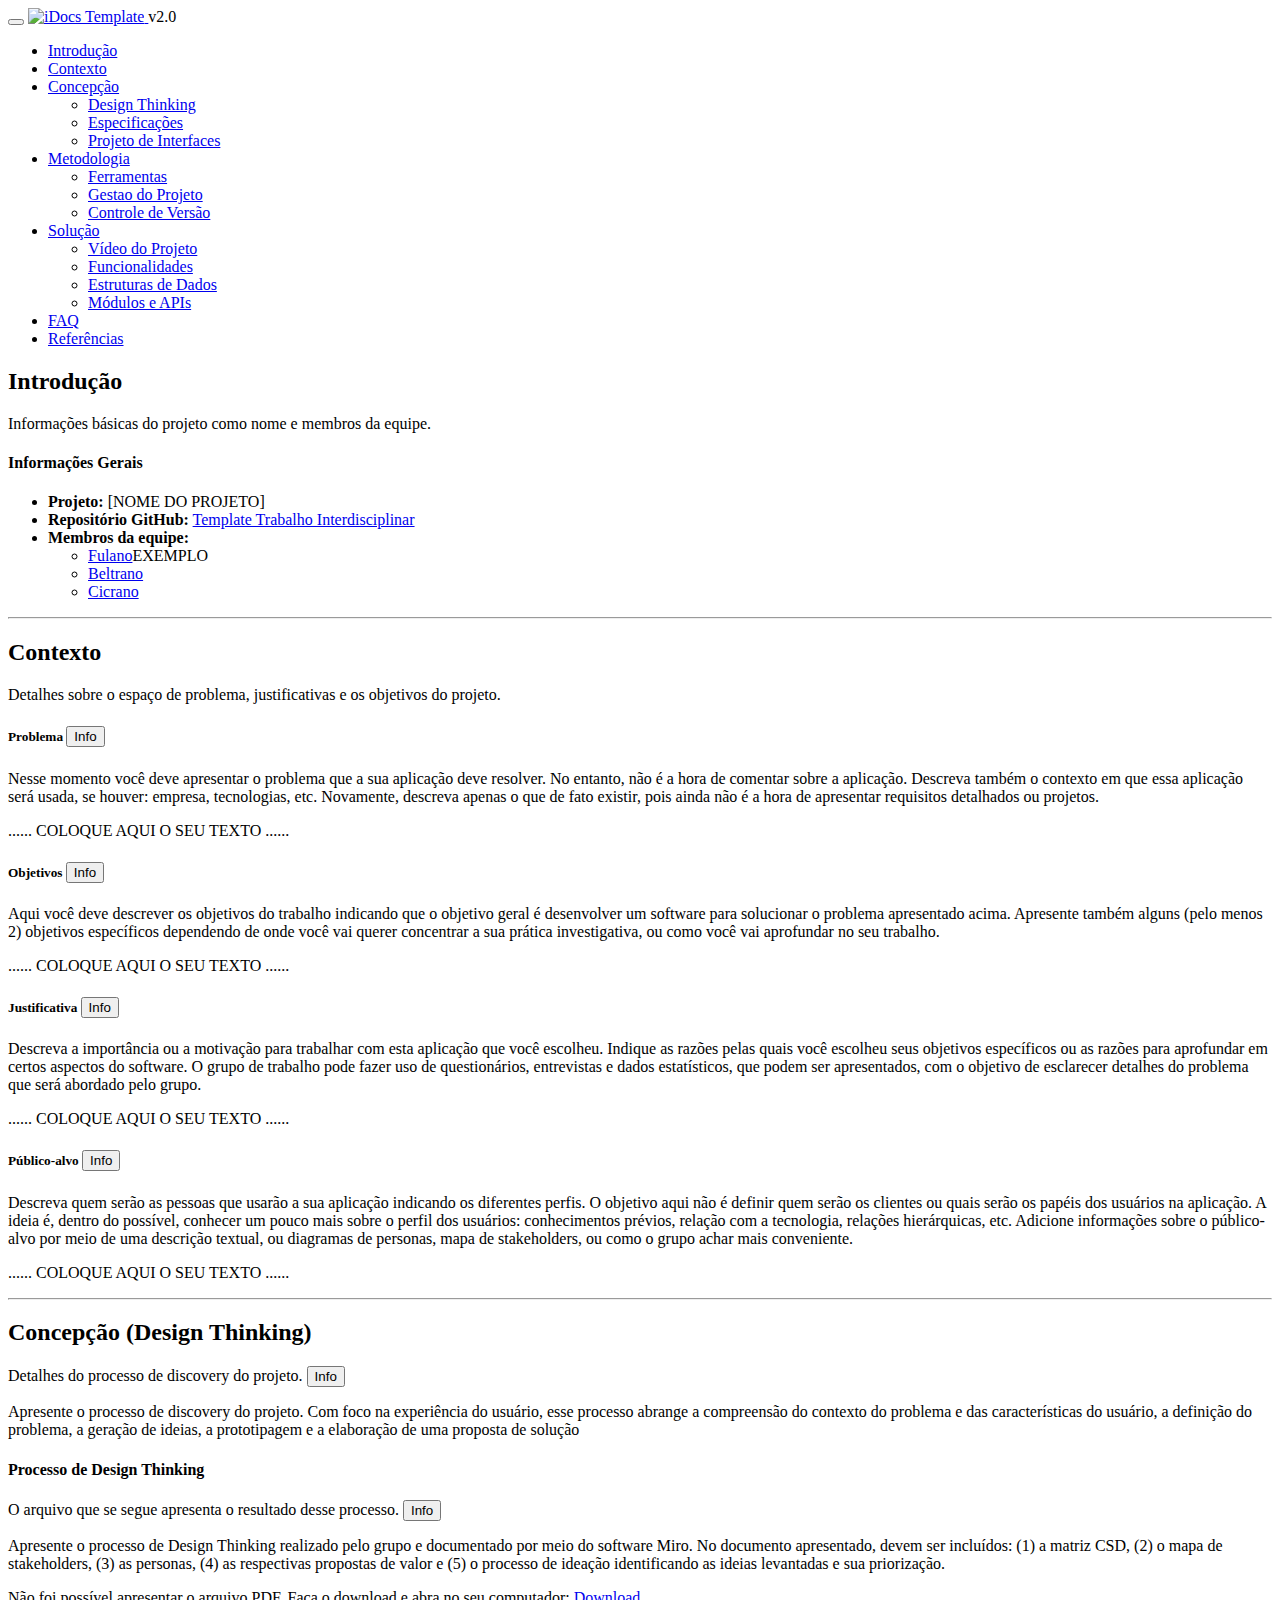
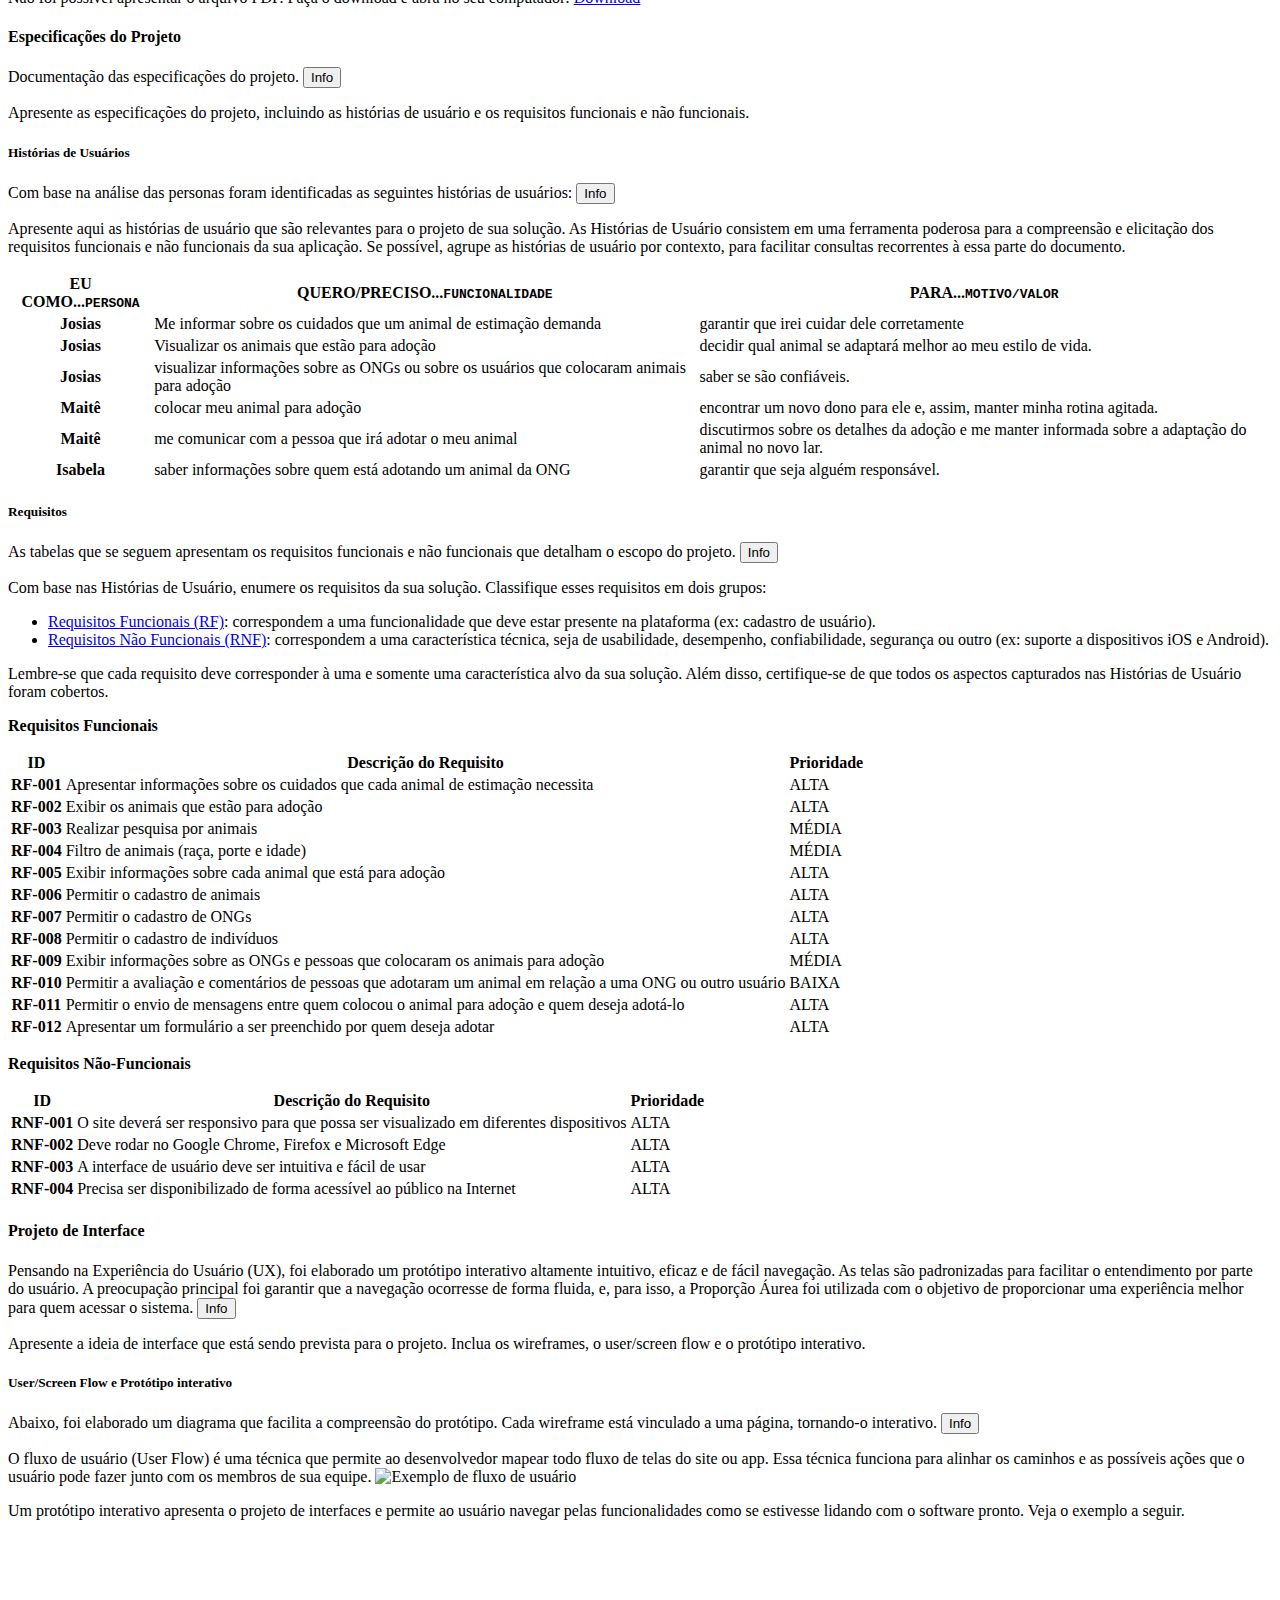
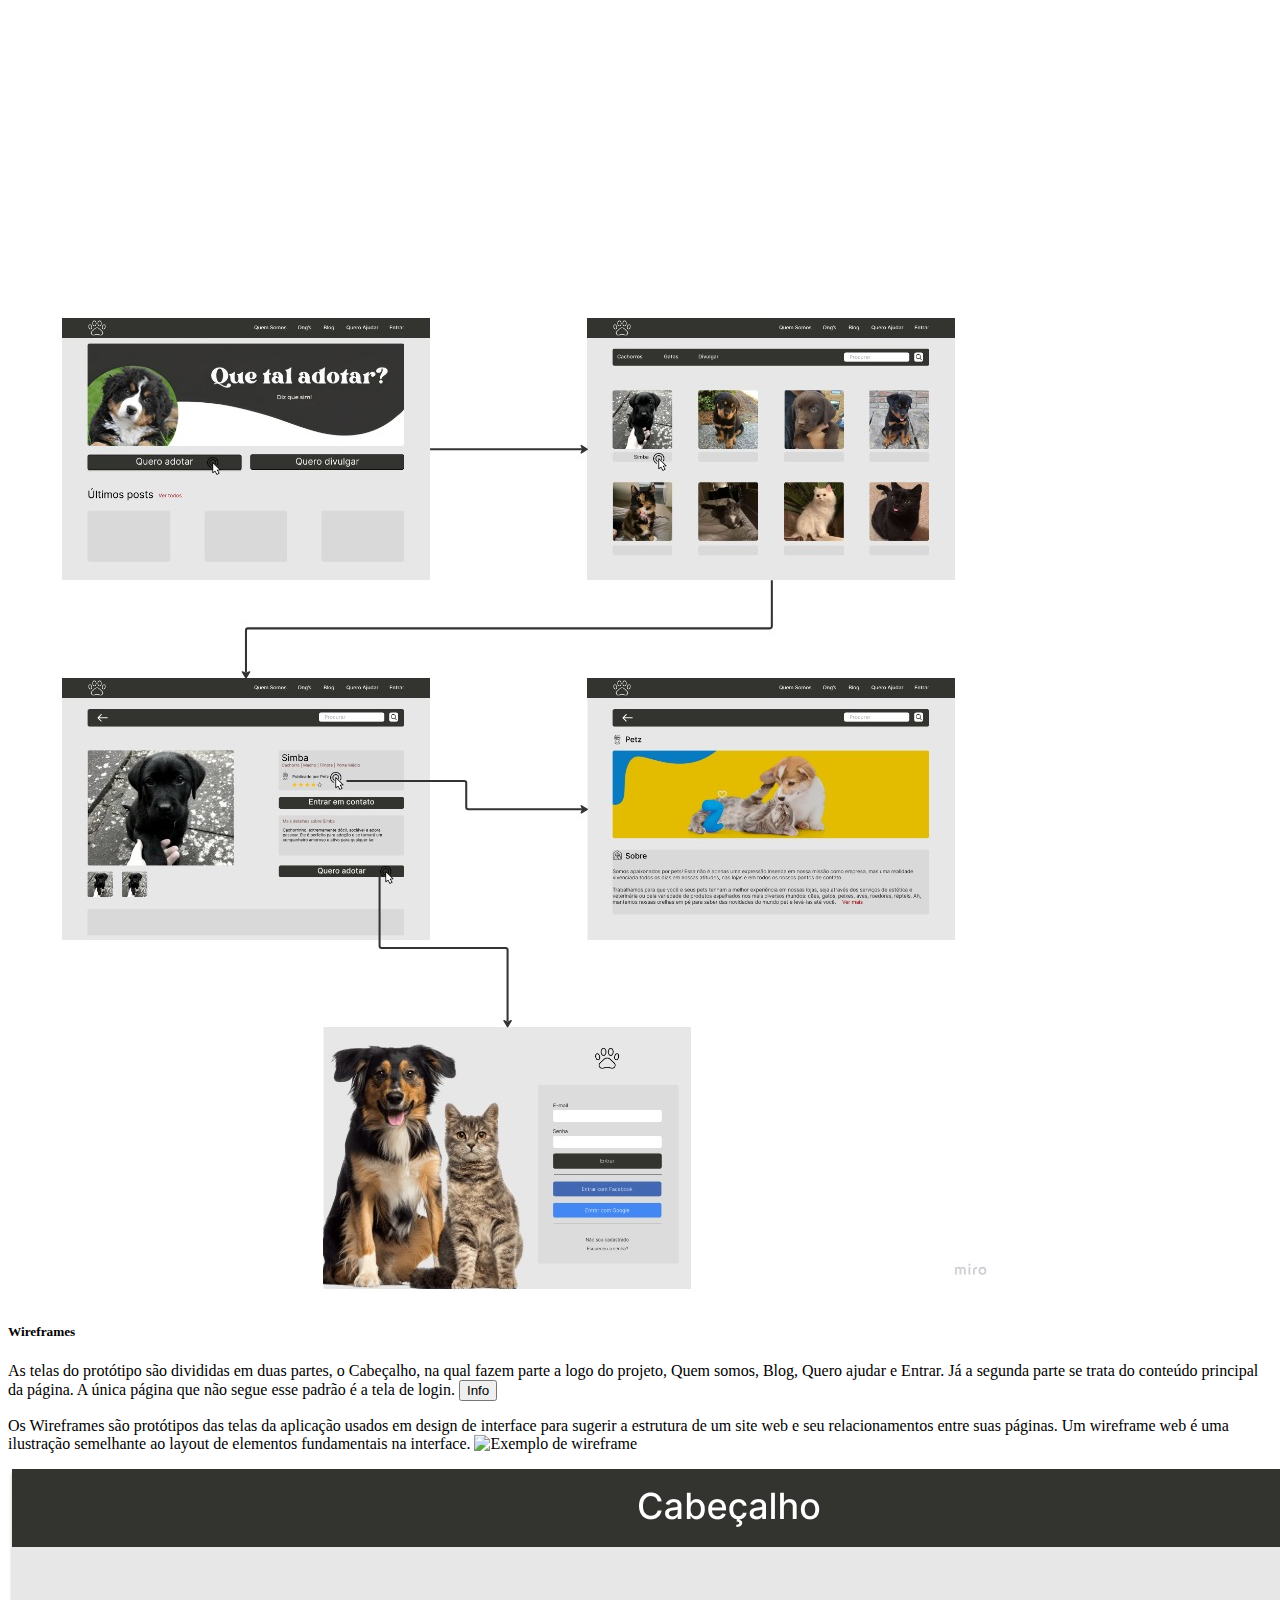
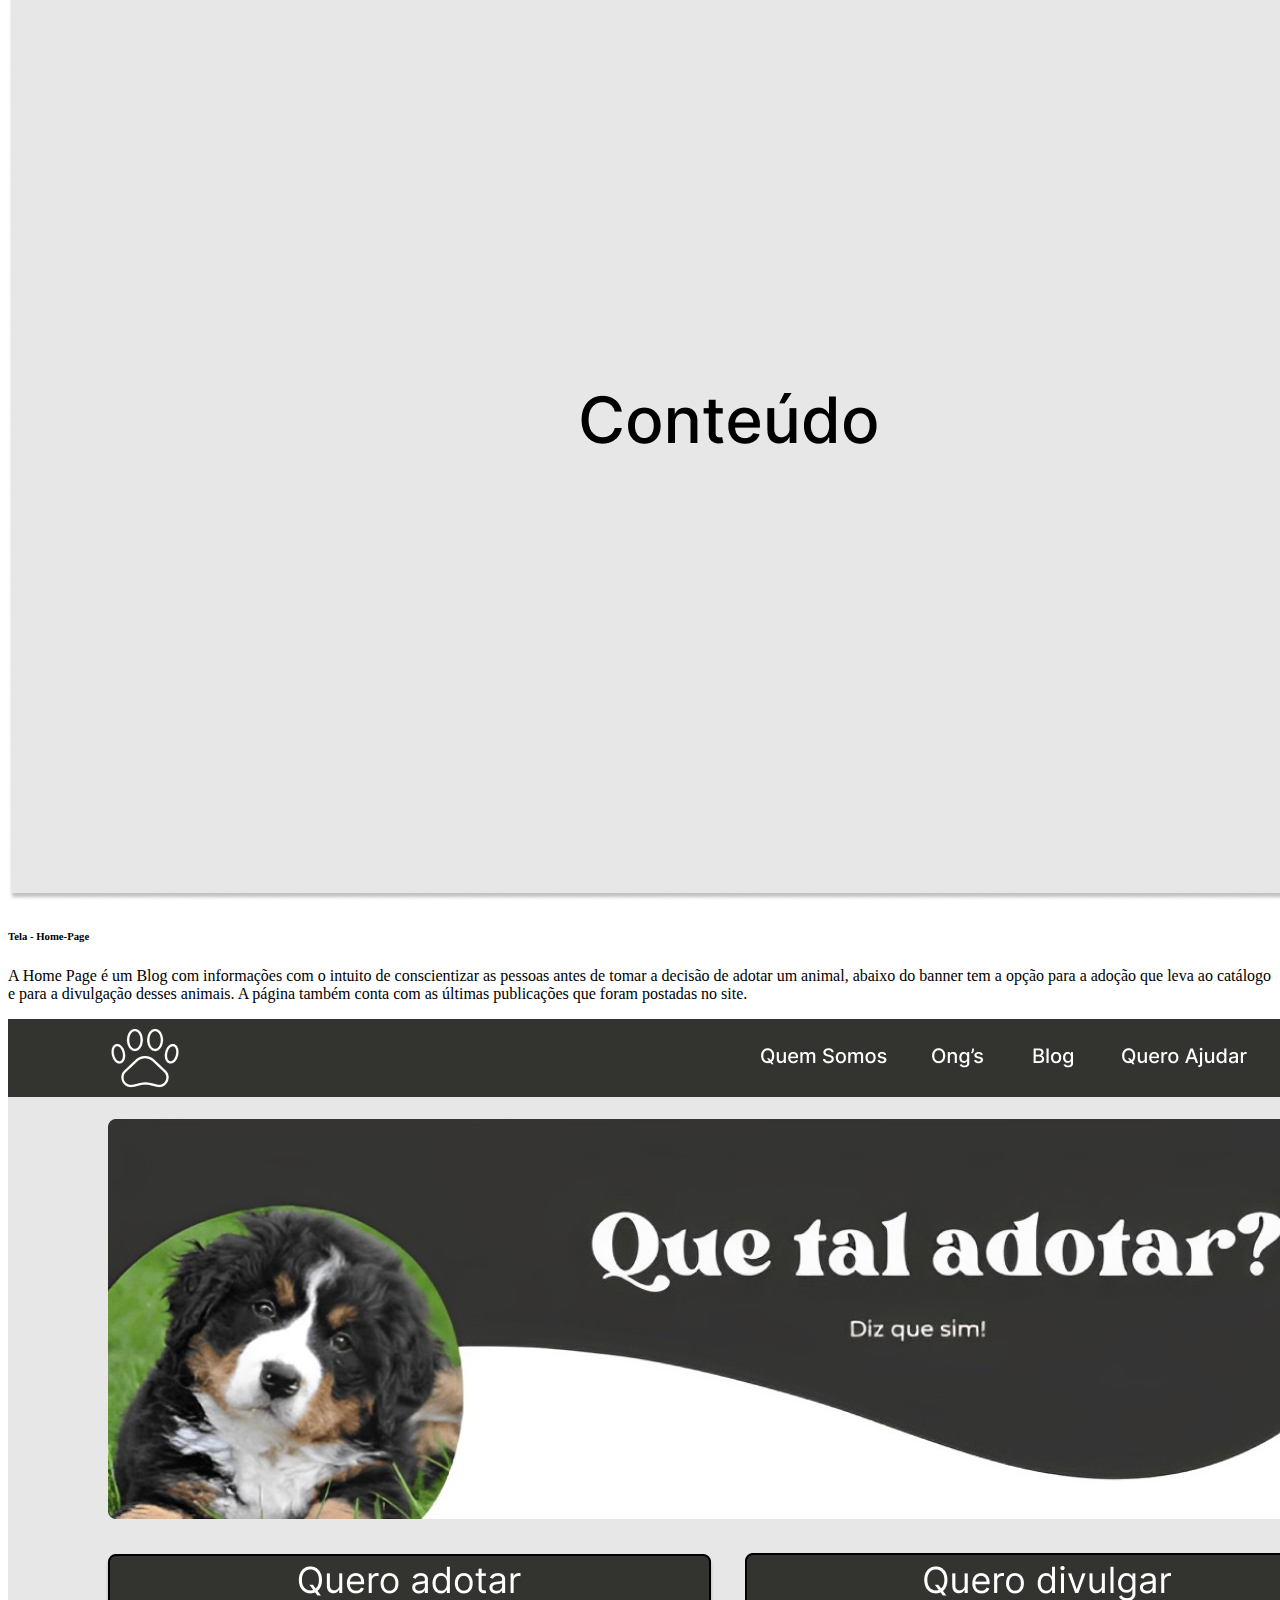
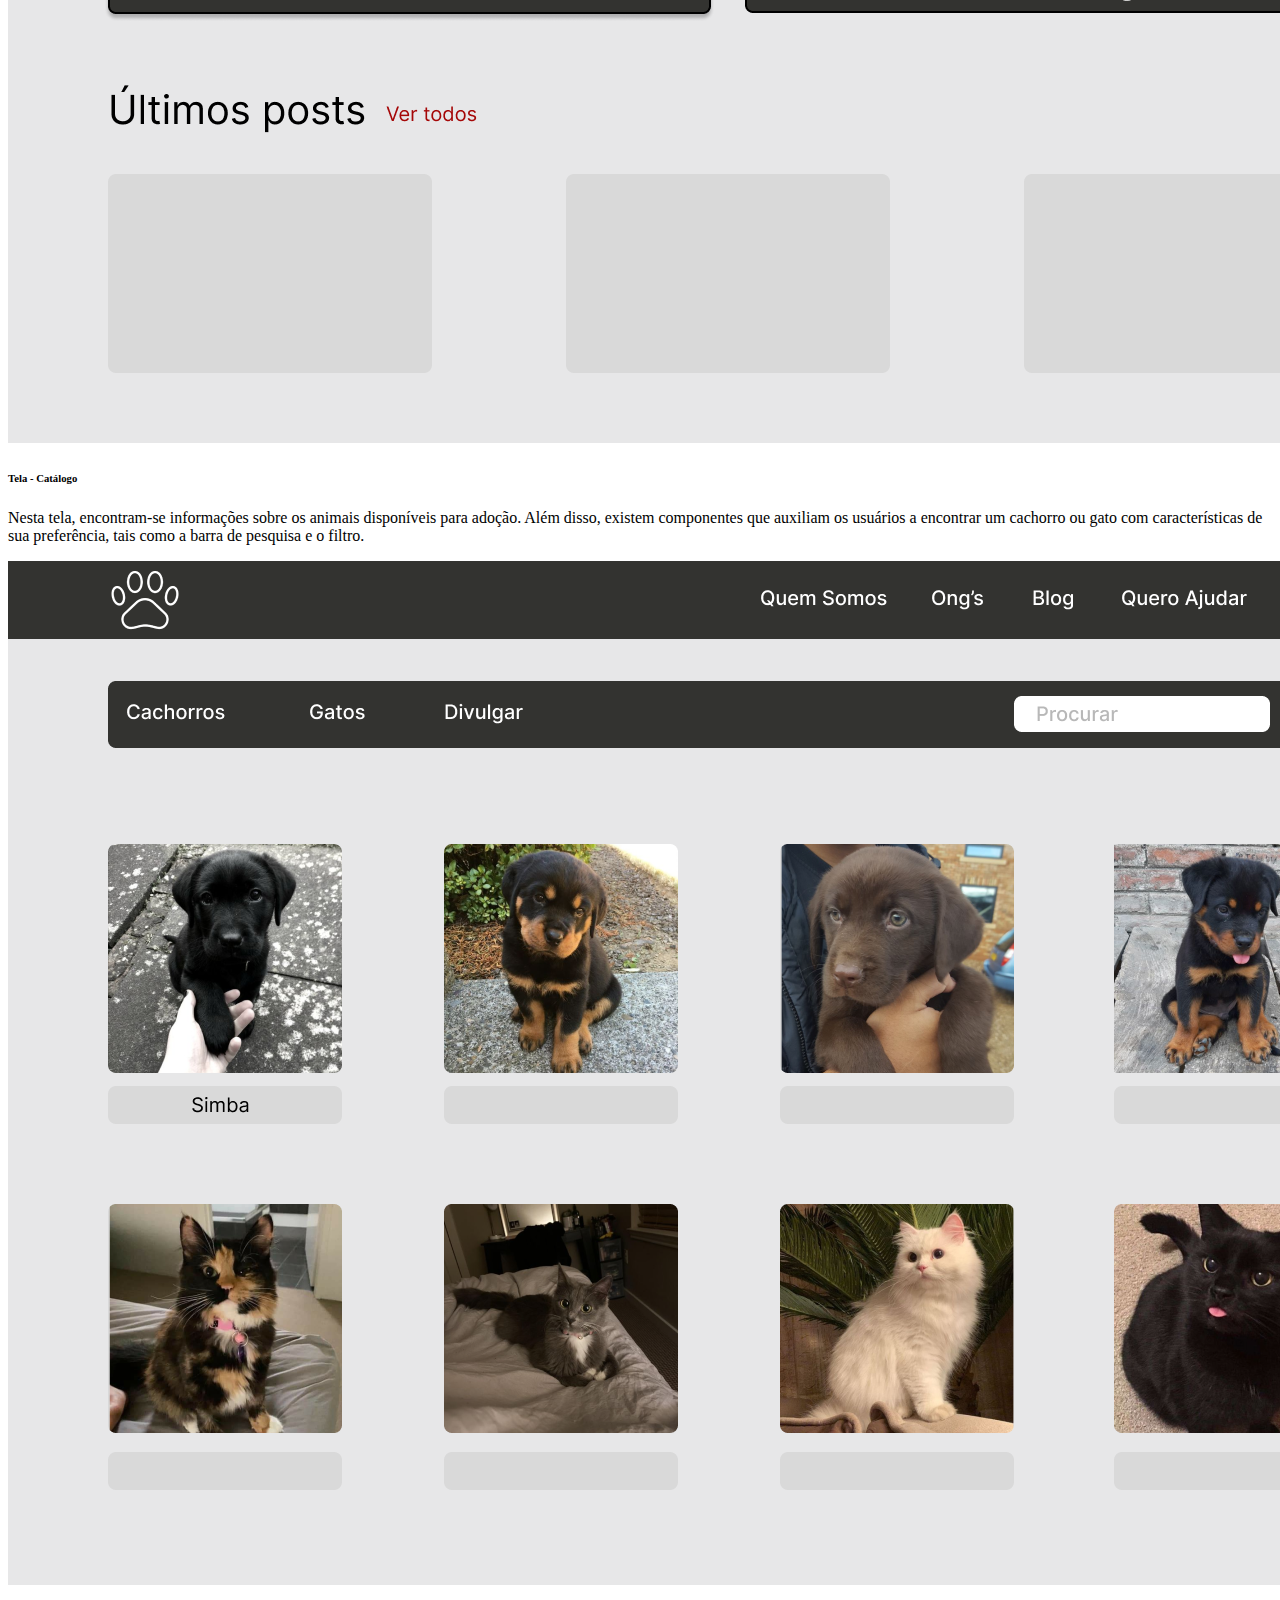
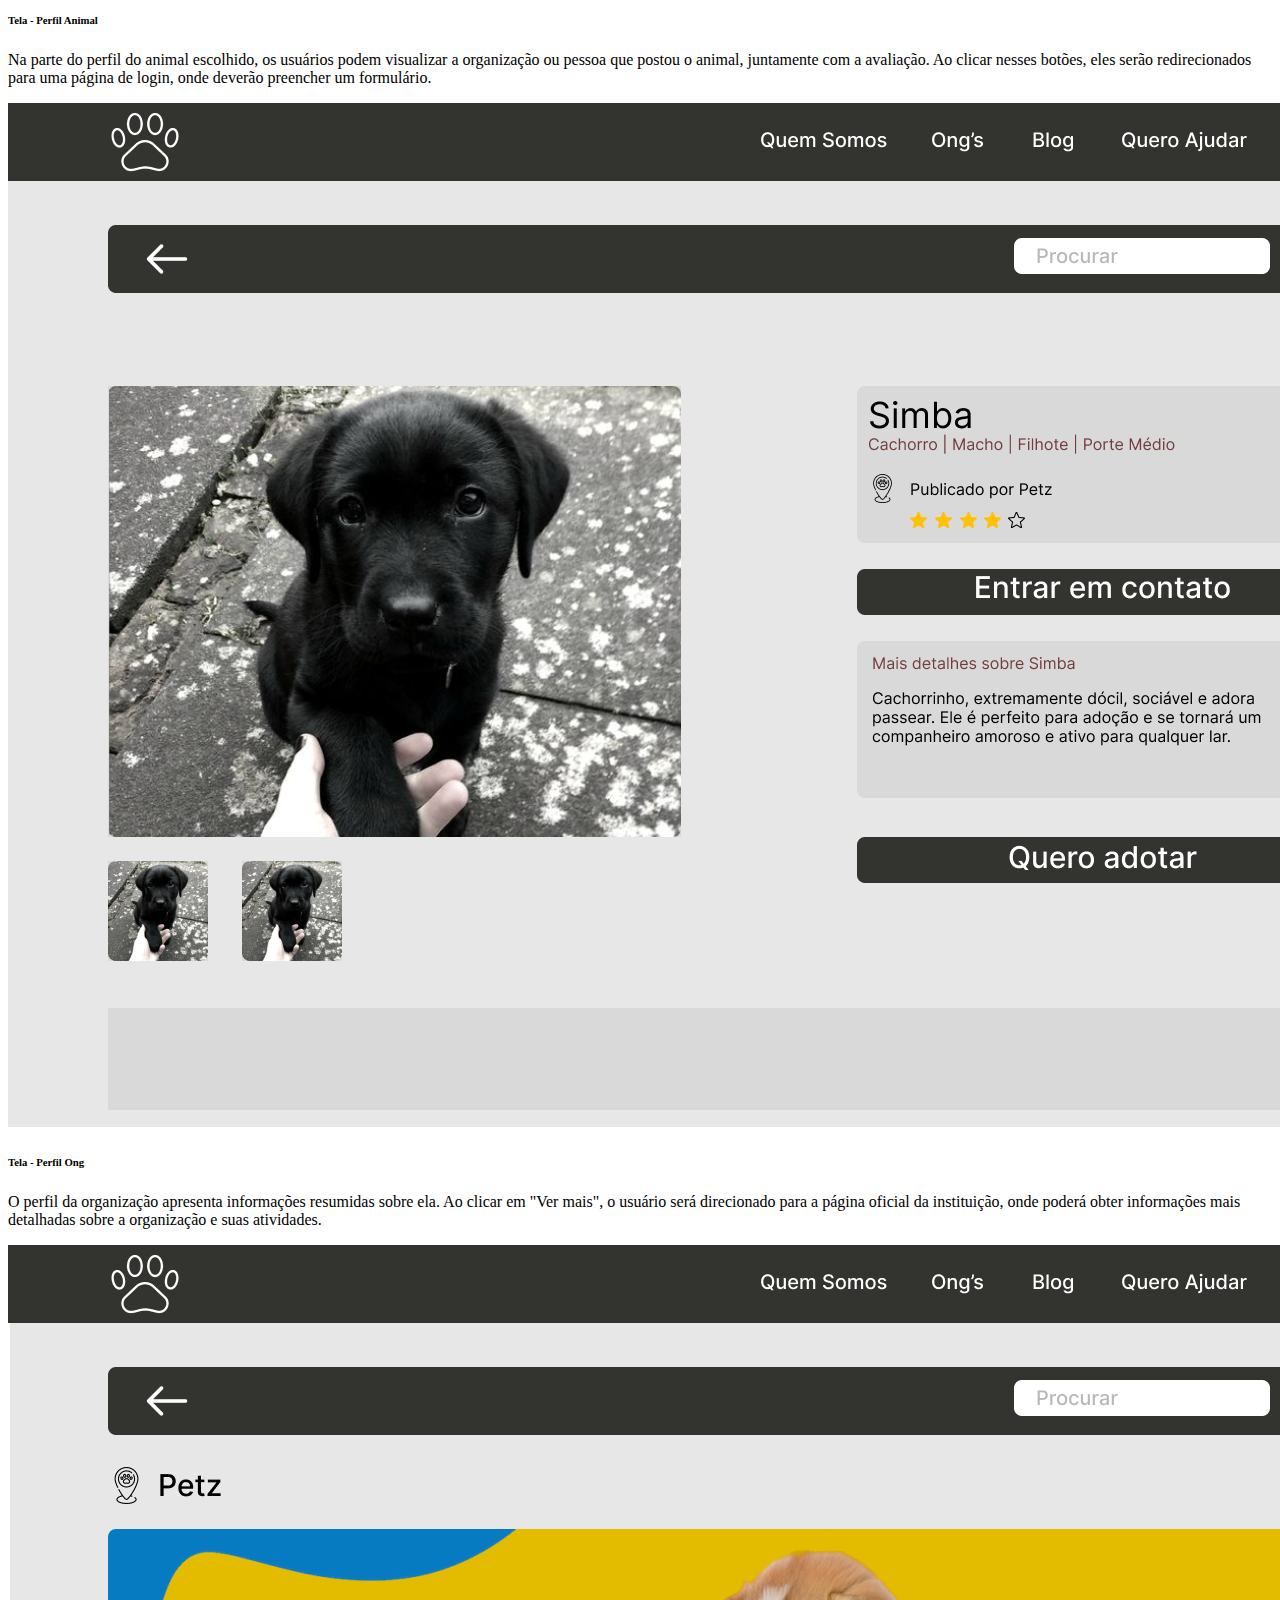
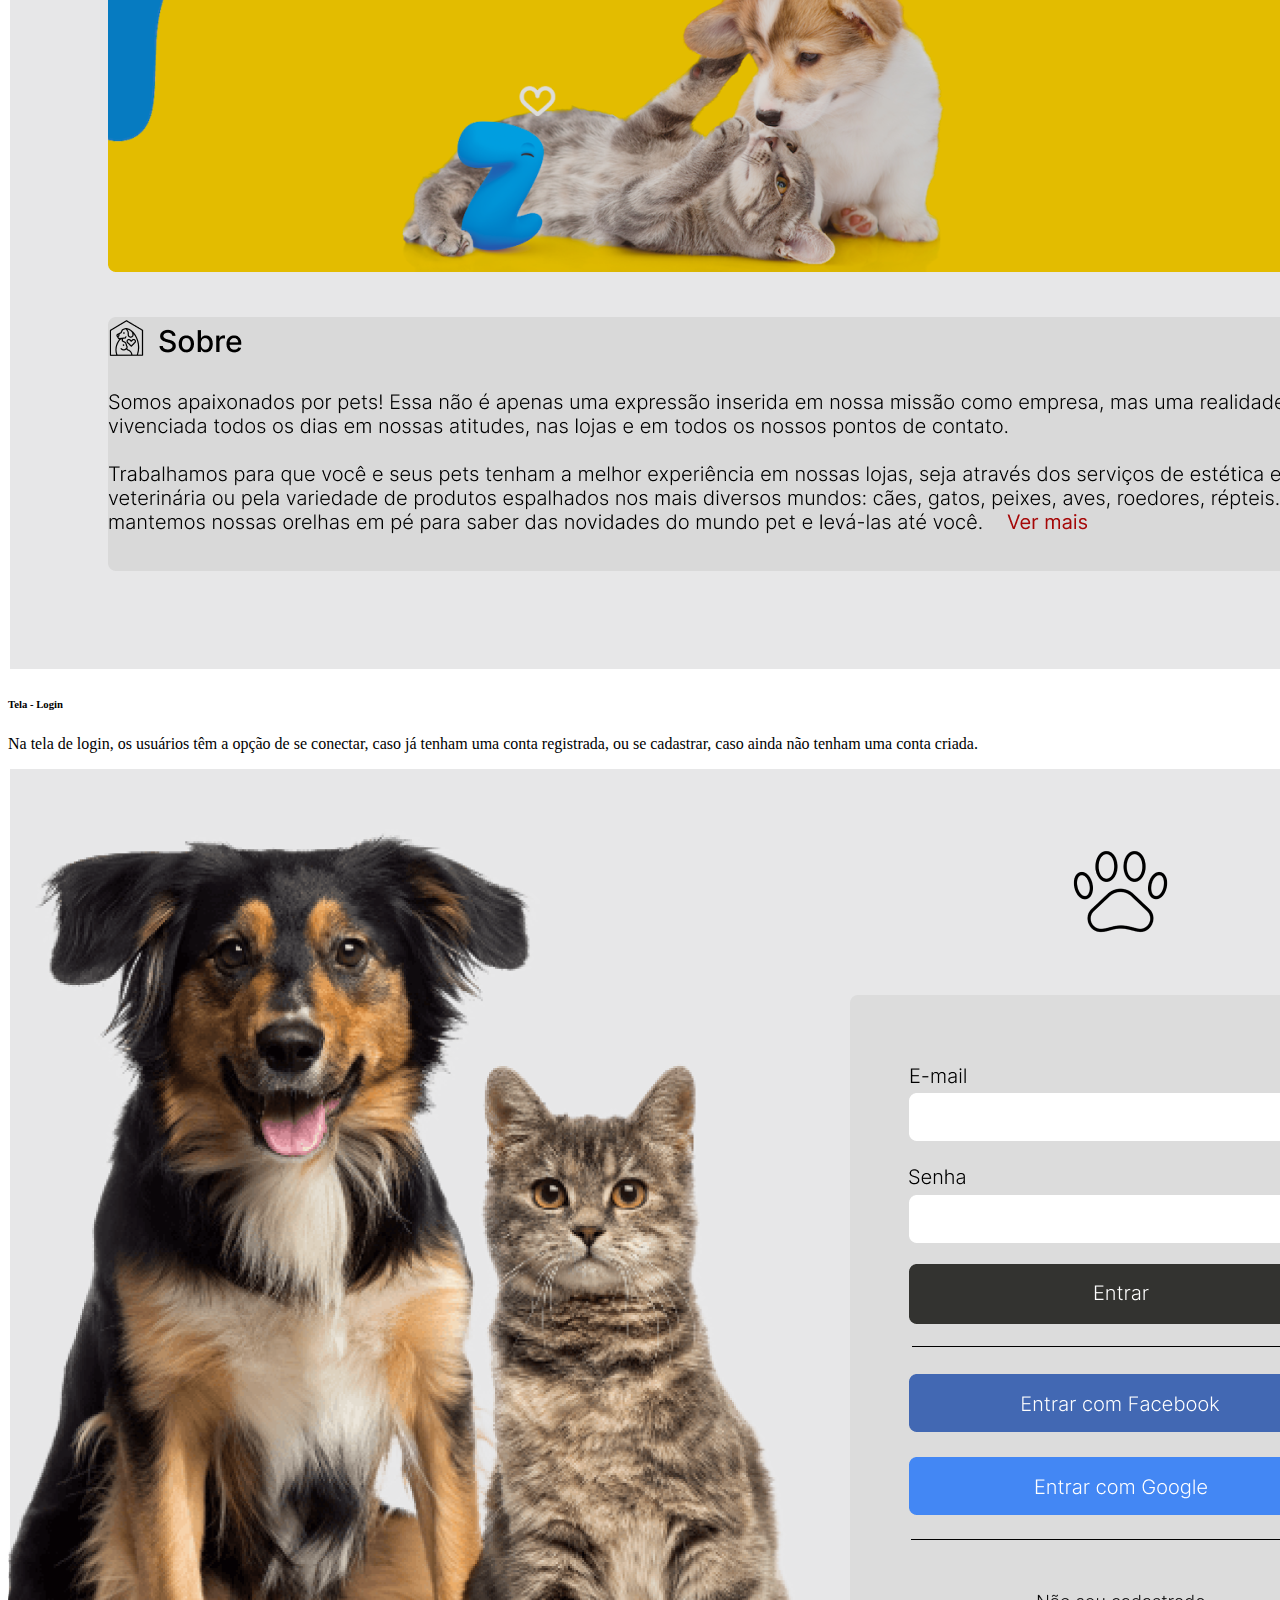
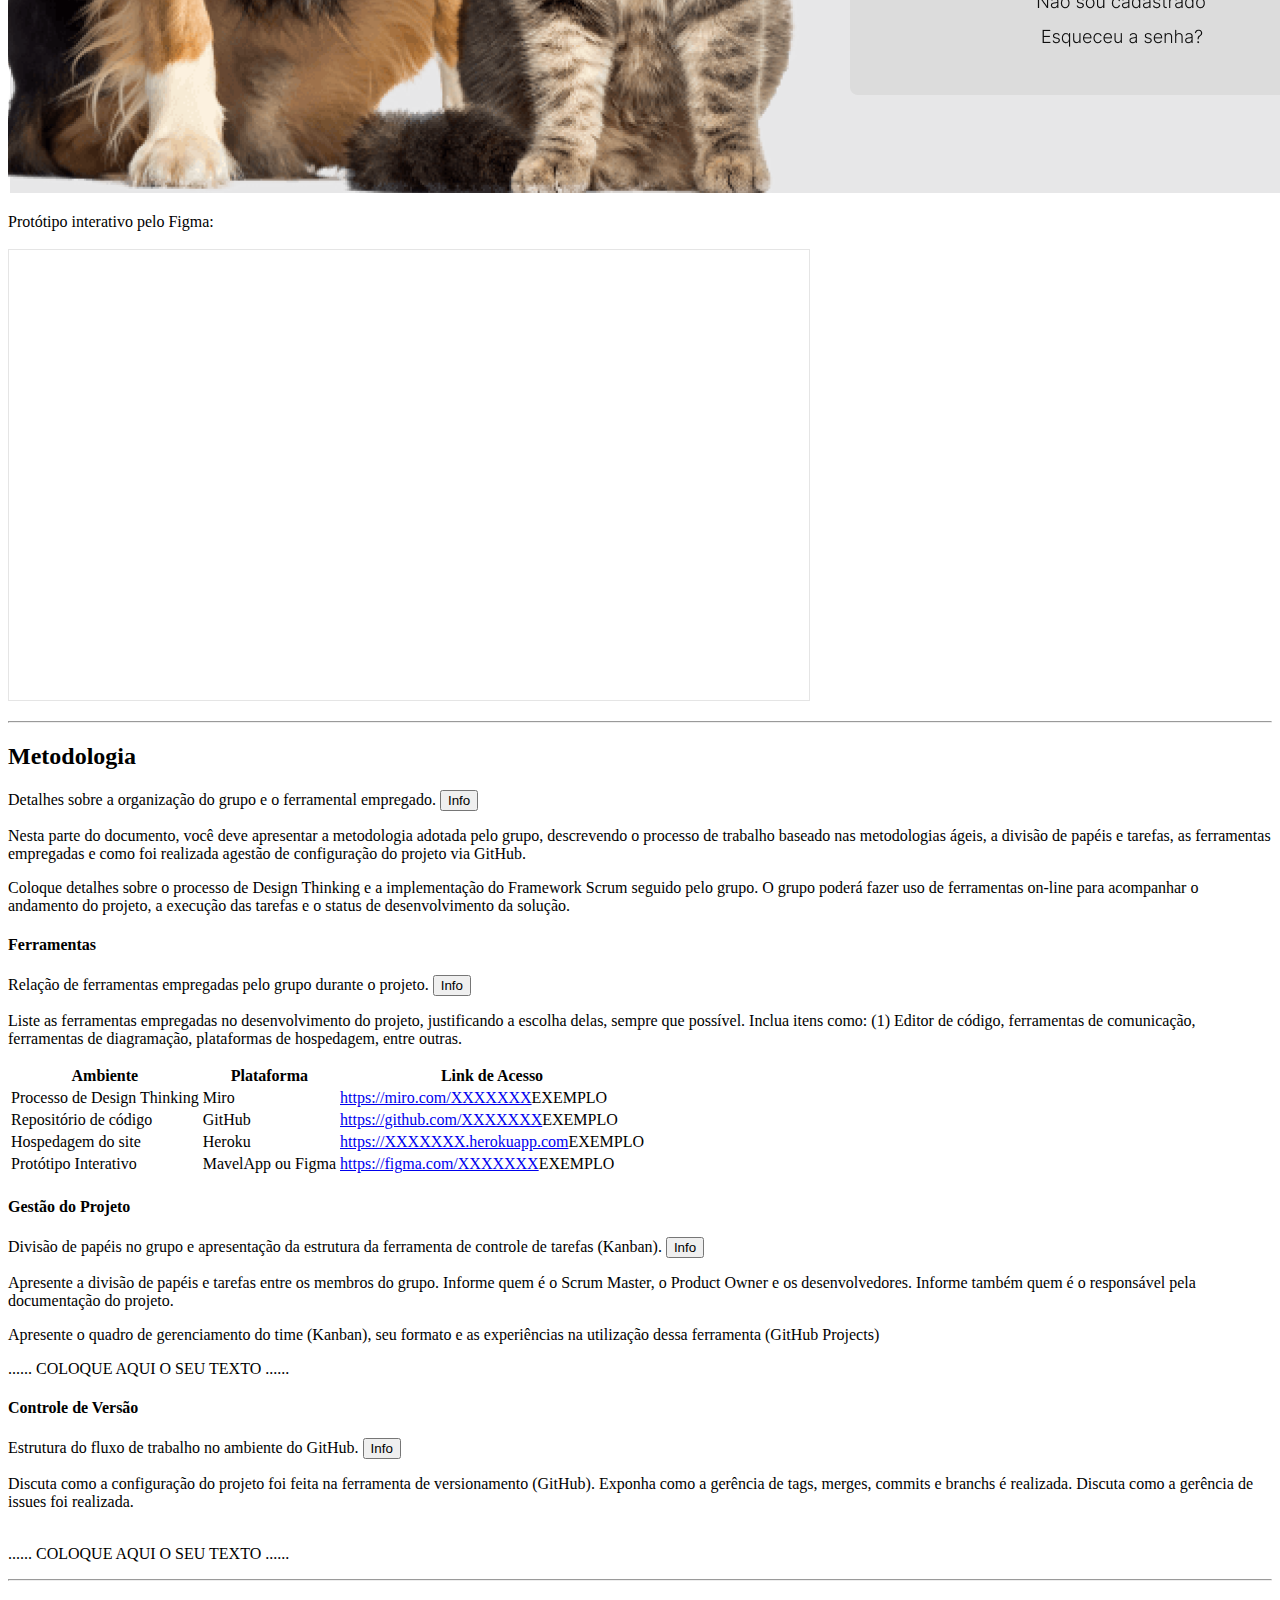
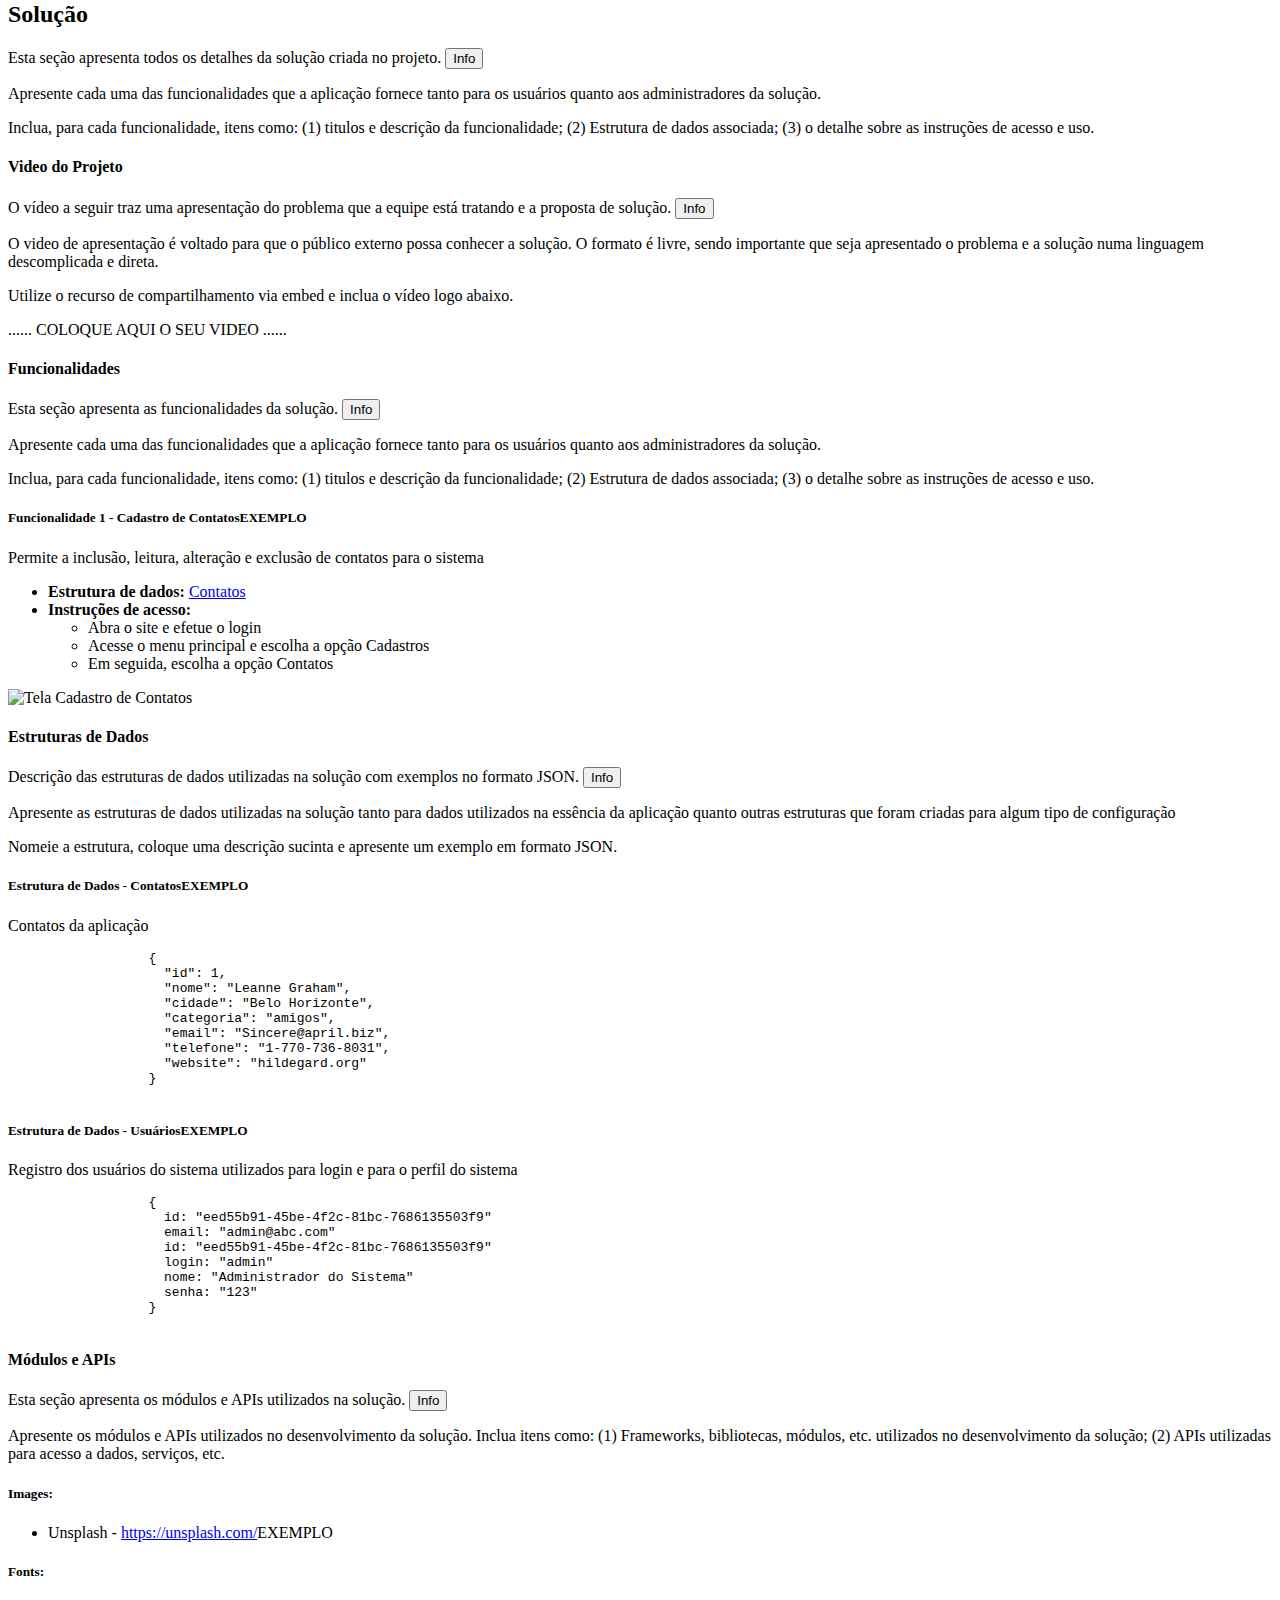
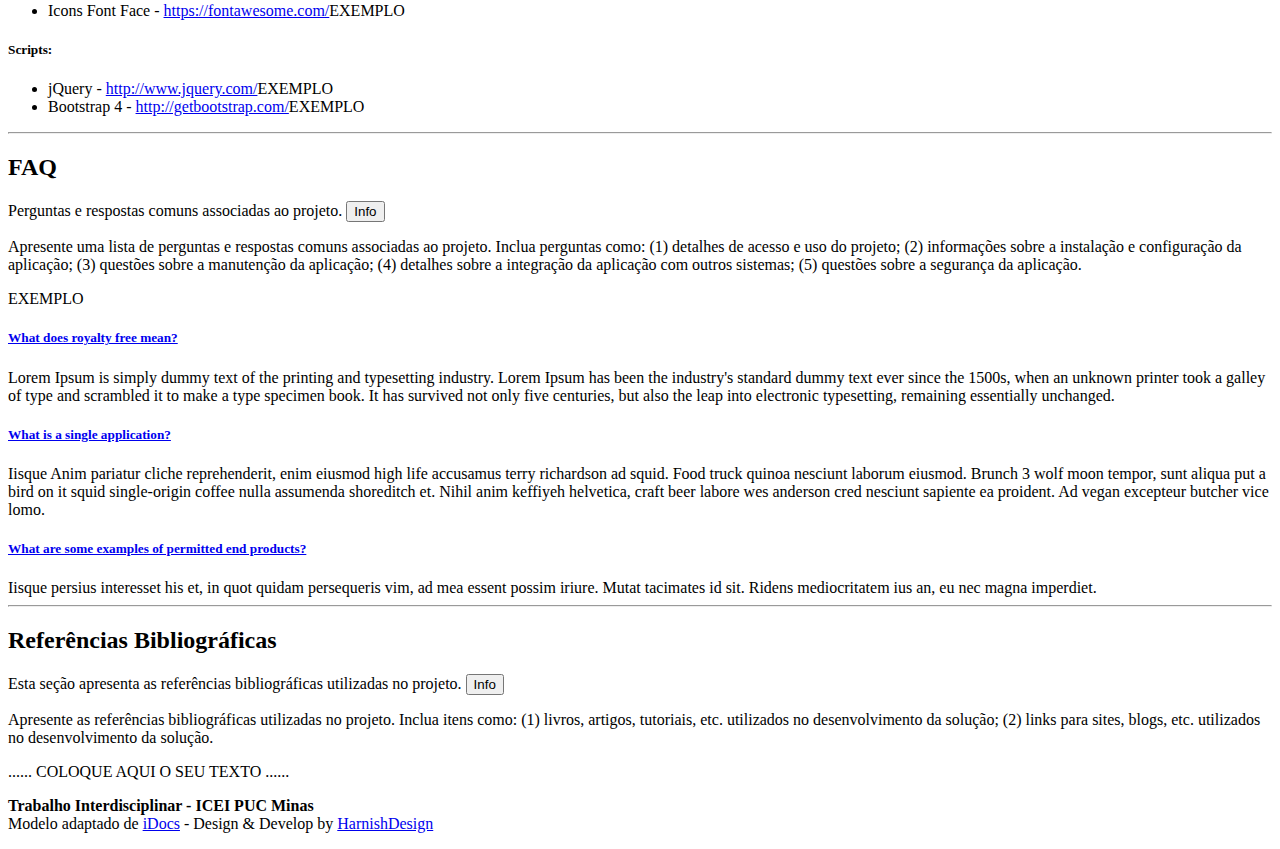
==== docs/index.html @ 0867068e "Especificações" ====
<!DOCTYPE html>
<html lang="en">

<head>
  <meta charset="UTF-8">
  <meta http-equiv="X-UA-Compatible" content="IE=edge">
  <meta name="viewport" content="width=device-width, initial-scale=1, minimum-scale=1.0, shrink-to-fit=no">
  <link href="assets/images/favicon.png" rel="icon">
  <title>Trabalho Interdisciplinar - Documentação</title>
  <meta name="description" content="Documentação do projeto da disciplina de Trabalho Interdisciplinar">
  <meta name="author" content="Rommel Carneiro (WebTech)">

  <!-- Stylesheet ========================= -->
  <link rel="stylesheet" type="text/css" href="assets/vendor/bootstrap/css/bootstrap.min.css">
  <link rel="stylesheet" type="text/css" href="assets/vendor/font-awesome/css/all.min.css">
  <link rel="stylesheet" type="text/css" href="assets/vendor/magnific-popup/magnific-popup.min.css">
  <link rel="stylesheet" type="text/css" href="assets/vendor/highlight.js/styles/github.css">
  <!-- Custom Stylesheet -->
  <link rel="stylesheet" type="text/css" href="assets/css/stylesheet.css">
</head>

<body data-spy="scroll" data-target=".idocs-navigation" data-offset="125">
  <!-- Preloader -->
  <div class="preloader">
    <div class="lds-ellipsis">
      <div></div>
      <div></div>
      <div></div>
      <div></div>
    </div>
  </div>

  <!-- Document Wrapper  =============================== -->
  <div id="main-wrapper">

    <!-- Header  ============================ -->
    <header id="header" class="sticky-top">
      <!-- Navbar -->
      <nav class="primary-menu navbar navbar-expand-lg navbar-dropdown-dark">
        <div class="container-fluid">
          <!-- Sidebar Toggler -->
          <button type="button" id="sidebarCollapse" class="navbar-toggler d-block d-md-none"><span></span><span
              class="w-75"></span><span class="w-50"></span></button>

          <!-- Logo -->
          <a class="logo ml-md-3" href="index.html" title="iDocs Template"> <img src="assets/images/logo.png"
              alt="iDocs Template"> </a>
          <span class="text-2 ml-2">v2.0</span>
          <!-- Logo End -->
        </div>
      </nav>
    </header>
    <!-- Header End -->

    <!-- Content ============================ -->
    <main id="content">

      <!-- Sidebar Navigation	============================ -->
      <div class="idocs-navigation bg-light">
        <ul class="nav flex-column ">
          <li class="nav-item"><a class="nav-link active" href="#ti_intro">Introdução</a> </li>
          <li class="nav-item"><a class="nav-link" href="#ti_contexto">Contexto</a></li>
          <li class="nav-item"><a class="nav-link" href="#ti_concepcao">Concepção</a>
            <ul class="nav flex-column">
              <li class="nav-item"><a class="nav-link" href="#ti_processo_dt">Design Thinking</a></li>
              <li class="nav-item"><a class="nav-link" href="#ti_especificacoes">Especificações</a></li>
              <li class="nav-item"><a class="nav-link" href="#ti_projeto_interfaces">Projeto de Interfaces</a></li>
            </ul>
          </li>
          <li class="nav-item"><a class="nav-link" href="#ti_metodologia">Metodologia</a>
            <ul class="nav flex-column">
              <li class="nav-item"><a class="nav-link" href="#ti_ferramentas">Ferramentas</a></li>
              <li class="nav-item"><a class="nav-link" href="#ti_gestao_projeto">Gestao do Projeto</a></li>
              <li class="nav-item"><a class="nav-link" href="#ti_controle_versao">Controle de Versão</a></li>
            </ul>
          </li>
          <li class="nav-item"><a class="nav-link" href="#ti_solucao">Solução</a>
            <ul class="nav flex-column">
              <li class="nav-item"><a class="nav-link" href="#ti_video">Vídeo do Projeto</a></li>
              <li class="nav-item"><a class="nav-link" href="#ti_funcionalidades">Funcionalidades</a></li>
              <li class="nav-item"><a class="nav-link" href="#ti_estruturas_dados">Estruturas de Dados</a></li>
              <li class="nav-item"><a class="nav-link" href="#ti_modulos_apis">Módulos e APIs</a></li>
            </ul>
          </li>
          <li class="nav-item"><a class="nav-link" href="#ti_faq">FAQ</a></li>
          <li class="nav-item"><a class="nav-link" href="#ti_referencias">Referências</a></li>
        </ul>
      </div>

      <!-- Docs Content ============================ -->
      <div class="idocs-content">
        <div class="container">

          <!-- Introdução ============================ -->
          <section id="ti_intro">
            <h2>Introdução</h2>
            <p class="lead">Informações básicas do projeto como nome e membros da equipe.</p>

            <section id="ti_intro_info">
              <h4>Informações Gerais</h4>
              <div class="row">
                <div class="col-12">
                  <ul class="list-unstyled">
                    <li><strong>Projeto:</strong> [NOME DO PROJETO]</li>
                    <li><strong>Repositório GitHub:</strong> <a href="https://github.com/WebTech-PUC-Minas/ti1-template">Template Trabalho Interdisciplinar</a>
                    </li>
                    <li><strong>Membros da equipe:</strong>
                      <ul>
                        <li><a href="https://github.com/fulano">Fulano</a><span class="exemplo">EXEMPLO</span></li>
                        <li><a href="https://github.com/beltrano">Beltrano</a></li>
                        <li><a href="https://github.com/cicrano">Cicrano</a></li>
                      </ul>
                    </li>
                  </ul>
                </div>
              </div>
            </section>

          </section>
          <hr class="divider">

          <!-- Contexto ============================ -->
          <section id="ti_contexto">
            <h2>Contexto</h2>
            <p class="lead">Detalhes sobre o espaço de problema, justificativas e os objetivos do projeto.</p>
            <section>
              <h5>Problema
              <button type="button" class="btn btn-light btn-sm float-right" data-toggle="collapse" href="#collapseProblema">Info</button></h5>
              <div class="alert alert-warning collapse" role="alert" id="collapseProblema">
                Nesse momento você deve apresentar o problema que a sua aplicação deve resolver. No entanto, não é a hora de comentar sobre a aplicação. Descreva também o contexto em que essa aplicação será usada, se houver: empresa, tecnologias, etc. Novamente, descreva apenas o que de fato existir, pois ainda não é a hora de apresentar requisitos detalhados ou projetos.
              </div>
              <p>......  COLOQUE AQUI O SEU TEXTO ......</p>
            </section>

            <section>
              <h5>Objetivos
              <button type="button" class="btn btn-light btn-sm float-right" data-toggle="collapse" href="#collapseObjetivos">Info</button></h5>
              <div class="alert alert-warning collapse" role="alert" id="collapseObjetivos">
                Aqui você deve descrever os objetivos do trabalho indicando que o objetivo geral é desenvolver um software para solucionar o problema apresentado acima. Apresente também alguns (pelo menos 2) objetivos específicos dependendo de onde você vai querer concentrar a sua prática investigativa, ou como você vai aprofundar no seu trabalho.
              </div>
              <p>......  COLOQUE AQUI O SEU TEXTO ......</p>
            </section>

            <section>
              <h5>Justificativa
              <button type="button" class="btn btn-light btn-sm float-right" data-toggle="collapse" href="#collapseJustificativa">Info</button></h5>
              <div class="alert alert-warning collapse" role="alert" id="collapseJustificativa">
                Descreva a importância ou a motivação para trabalhar com esta aplicação que você escolheu. Indique as razões pelas quais você escolheu seus objetivos específicos ou as razões para aprofundar em certos aspectos do software. O grupo de trabalho pode fazer uso de questionários, entrevistas e dados estatísticos, que podem ser apresentados, com o objetivo de esclarecer detalhes do problema que será abordado pelo grupo.
              </div>
              <p>......  COLOQUE AQUI O SEU TEXTO ......</p>
            </section>

            <section>
              <h5>Público-alvo
              <button type="button" class="btn btn-light btn-sm float-right" data-toggle="collapse" href="#collapsePublico">Info</button></h5>
              <div class="alert alert-warning collapse" role="alert" id="collapsePublico">
                Descreva quem serão as pessoas que usarão a sua aplicação indicando os diferentes perfis. O objetivo aqui não é definir quem serão os clientes ou quais serão os papéis dos usuários na aplicação. A ideia é, dentro do possível, conhecer um pouco mais sobre o perfil dos usuários: conhecimentos prévios, relação com a tecnologia, relações hierárquicas, etc.
                Adicione informações sobre o público-alvo por meio de uma descrição textual, ou diagramas de personas, mapa de stakeholders, ou como o grupo achar mais conveniente.
              </div>
              <p>......  COLOQUE AQUI O SEU TEXTO ......</p>
            </section>

          </section>
          <hr class="divider">

          <!-- Concepção ============================ -->
          <section id="ti_concepcao">
            <h2>Concepção (Design Thinking)</h2>
            <p class="lead">Detalhes do processo de discovery do projeto.
            <button type="button" class="btn btn-light btn-sm float-right" data-toggle="collapse" href="#collapseConcepcao">Info</button></p>
            <div class="alert alert-warning collapse" role="alert" id="collapseConcepcao">
              <p>Apresente o processo de discovery do projeto. Com foco na experiência do usuário, esse processo abrange a compreensão do contexto do problema e das características do usuário, a definição do problema, a geração de ideias, a prototipagem e a elaboração de uma proposta de solução</p>
            </div>

            <section id="ti_processo_dt">
              <h4>Processo de Design Thinking</h4>
              <p>O arquivo que se segue apresenta o resultado desse processo.
                <button type="button" class="btn btn-light btn-sm float-right" data-toggle="collapse" href="#collapseProcesso">Info</button>
              </p>
              <div class="alert alert-warning collapse" role="alert" id="collapseProcesso">
                <p>Apresente o processo de Design Thinking realizado pelo grupo e documentado por meio do software Miro. No documento apresentado, devem ser incluídos: (1) a matriz CSD, (2) o mapa de stakeholders, (3) as personas, (4) as respectivas propostas de valor e (5) o processo de ideação identificando as ideias levantadas e sua priorização.</p>
              </div>
              <object data="assets/files/processo-dt.pdf" type="application/pdf" width="100%" height="500px">
                <p>Não foi possível apresentar o arquivo PDF. Faça o download e abra no seu computador: <a href="/assets/files/processo-dt.pdf">Download</a></p>
              </object>
            </section>

            <section id="ti_especificacoes">
              <h4>Especificações do Projeto</h4>
              <p>Documentação das especificações do projeto.
                <button type="button" class="btn btn-light btn-sm float-right" data-toggle="collapse" href="#collapseEspecificacao">Info</button>
              </p>
              <div class="alert alert-warning collapse" role="alert" id="collapseEspecificacao">
                <p>Apresente as especificações do projeto, incluindo as histórias de usuário e os requisitos funcionais e não funcionais.</p>
              </div>

              <section>
                <h5>Histórias de Usuários</h5>
                <p>Com base na análise das personas foram identificadas as seguintes histórias de usuários:
                  <button type="button" class="btn btn-light btn-sm float-right" data-toggle="collapse" href="#collapseHistorias">Info</button>
                </p>
                <div class="alert alert-warning collapse" role="alert" id="collapseHistorias">
                  <p>Apresente aqui as histórias de usuário que são relevantes para o projeto de sua solução. As Histórias de Usuário consistem em uma ferramenta poderosa para a compreensão e elicitação dos requisitos funcionais e não funcionais da sua aplicação. Se possível, agrupe as histórias de usuário por contexto, para facilitar consultas recorrentes à essa parte do documento.</p>
                </div>
                <table class="table">
                  <thead>
                      <tr>
                          <th scope="col">EU COMO...<code>PERSONA</code></th>
                          <th scope="col">QUERO/PRECISO...<code>FUNCIONALIDADE</code></th>
                          <th scope="col">PARA...<code>MOTIVO/VALOR</code></th>
                      </tr>
                  </thead>
                  <tbody>
                      <!--<tr>
                          <th scope="row">Usuário do sistema</th>
                          <td>Registrar minhas tarefas<span class="exemplo">EXEMPLO</span></td>
                          <td>Não esquecer de fazê-las</td>
                      </tr>
                      <tr>
                          <th scope="row">Administrador</th>
                          <td>Alterar permissões<span class="exemplo">EXEMPLO</span></td>
                          <td>Permitir que possam administrar contas</td>
                      </tr>-->

                      <tr>
                        <th scope="row">Josias</th>
                        <td>Me informar sobre os cuidados que um animal de estimação demanda</td>
                        <td>garantir que irei cuidar dele corretamente</td>
                      </tr>
  
                      <tr>
                        <th scope="row">Josias</th>
                        <td>Visualizar os animais que estão para adoção</td>
                        <td>decidir qual animal se adaptará melhor ao meu estilo de vida.</td>
                      </tr>
  
                      <tr>
                        <th scope="row">Josias</th>
                        <td>visualizar informações sobre as ONGs ou sobre os usuários que colocaram animais para adoção</td>
                        <td>saber se são confiáveis.</td>
                      </tr>
  
                      <tr>
                        <th scope="row">Maitê</th>
                        <td>colocar meu animal para adoção</td>
                        <td>encontrar um novo dono para ele e, assim, manter minha rotina agitada.</td>
                      </tr>
  
                      <tr>
                        <th scope="row">Maitê</th>
                        <td>me comunicar com a pessoa que irá adotar o meu animal</td>
                        <td>discutirmos sobre os detalhes da adoção e me manter informada sobre a adaptação do animal no novo lar.</td>
                      </tr>
  
                      <tr>
                        <th scope="row">Isabela</th>
                        <td>saber informações sobre quem está adotando um animal da ONG</td>
                        <td>garantir que seja alguém responsável.</td>
                      </tr>
  
                  </tbody>
                </table>
              </section>

              <section>
                <h5>Requisitos</h5>
                <p>As tabelas que se seguem apresentam os requisitos funcionais e não funcionais que detalham o escopo do projeto.
                  <button type="button" class="btn btn-light btn-sm float-right" data-toggle="collapse" href="#collapseRequisitos">Info</button>
                </p>
                <div class="alert alert-warning collapse" role="alert" id="collapseRequisitos">
                  <p>Com base nas Histórias de Usuário, enumere os requisitos da sua
                    solução. Classifique esses requisitos em dois grupos:</p>
                  <ul>
                    <li><a href="https://pt.wikipedia.org/wiki/Requisito_funcional">Requisitos Funcionais (RF)</a>:
                      correspondem a uma funcionalidade que deve estar presente na plataforma (ex: cadastro de usuário).</li>
                    <li><a href="https://pt.wikipedia.org/wiki/Requisito_n%C3%A3o_funcional">Requisitos Não Funcionais (RNF)</a>: correspondem a uma característica técnica, seja de usabilidade, desempenho, confiabilidade, segurança ou outro (ex: suporte a dispositivos iOS e Android).</li>
                  </ul>

                  <p>Lembre-se que cada requisito deve corresponder à uma e somente uma característica alvo da sua solução. Além disso, certifique-se de que todos os aspectos capturados nas Histórias de Usuário foram cobertos.</p>
                </div>

                <p><strong>Requisitos Funcionais</strong></p>
                <table class="table">
                  <thead>
                      <tr>
                          <th scope="col">ID</th>
                          <th scope="col">Descrição do Requisito</th>
                          <th scope="col">Prioridade</th>
                      </tr>
                  </thead>
                  <tbody>
                      <!--<tr>
                          <th scope="row">RF-001</th>
                          <td>Permitir que o usuário cadastre tarefas<span class="exemplo">EXEMPLO</span></td>
                          <td>ALTA</td>
                      </tr>
                      <tr>
                          <th scope="row">RF-002</th>
                          <td>Emitir um relatório de tarefas no mês<span class="exemplo">EXEMPLO</span></td>
                          <td>MÉDIA</td>
                      </tr> -->
                      <th scope="row">RF-001</th>
                      <td>Apresentar informações sobre os cuidados que cada animal de estimação necessita</td>
                      <td>ALTA</td>
                    </tr>

                    <th scope="row">RF-002</th>
                      <td>Exibir os animais que estão para adoção</td>
                      <td>ALTA</td>
                    </tr>

                    <th scope="row">RF-003</th>
                      <td>Realizar pesquisa por animais</td>
                      <td>MÉDIA</td>
                    </tr>

                    <th scope="row">RF-004</th>
                      <td>Filtro de animais (raça, porte e idade)</td>
                      <td>MÉDIA</td>
                    </tr>

                    <th scope="row">RF-005</th>
                      <td>Exibir informações sobre cada animal que está para adoção</td>
                      <td>ALTA</td>
                    </tr>

                    <th scope="row">RF-006</th>
                      <td>Permitir o cadastro de animais</td>
                      <td>ALTA</td>
                    </tr>

                    <th scope="row">RF-007</th>
                      <td>Permitir o cadastro de ONGs</td>
                      <td>ALTA</td>
                    </tr>

                    <th scope="row">RF-008</th>
                      <td>Permitir o cadastro de indivíduos</td>
                      <td>ALTA</td>
                    </tr>

                    <th scope="row">RF-009</th>
                      <td>Exibir informações sobre as ONGs e pessoas que colocaram os animais para adoção</td>
                      <td>MÉDIA</td>
                    </tr>

                    <th scope="row">RF-010</th>
                      <td>Permitir a avaliação e comentários de pessoas que adotaram um animal em relação a uma ONG ou outro usuário</td>
                      <td>BAIXA</td>
                    </tr>

                    <th scope="row">RF-011</th>
                      <td>Permitir o envio de mensagens entre quem colocou o animal para adoção e quem deseja adotá-lo</td>
                      <td>ALTA</td>
                    </tr>

                    <th scope="row">RF-012</th>
                      <td>Apresentar um formulário a ser preenchido por quem deseja adotar</td>
                      <td>ALTA</td>
                    </tr>
                  </tbody>
                </table>

                <p><strong>Requisitos Não-Funcionais</strong></p>
                <table class="table">
                  <thead>
                      <tr>
                          <th scope="col">ID</th>
                          <th scope="col">Descrição do Requisito</th>
                          <th scope="col">Prioridade</th>
                      </tr>
                  </thead>
                  <tbody>
                      <!--<tr>
                          <th scope="row">RNF-001</th>
                          <td>O sistema deve ser responsivo para rodar em um dispositivos móvel<span class="exemplo">EXEMPLO</span></td>
                          <td>MÉDIA</td>
                      </tr>
                      <tr>
                          <th scope="row">RNF-002</th>
                          <td>Deve processar requisições do usuário em no máximo 3s<span class="exemplo">EXEMPLO</span></td>
                          <td>BAIXA</td>
                      </tr>-->

                      <tr>
                        <th scope="row">RNF-001</th>
                        <td>O site deverá ser responsivo para que possa ser visualizado em diferentes dispositivos</td>
                        <td>ALTA</td>
                      </tr>
  
                      <tr>
                        <th scope="row">RNF-002</th>
                        <td>Deve rodar no Google Chrome, Firefox e Microsoft Edge</td>
                        <td>ALTA</td>
                      </tr>
  
                      <tr>
                        <th scope="row">RNF-003</th>
                        <td>A interface de usuário deve ser intuitiva e fácil de usar</td>
                        <td>ALTA</td>
                      </tr>
  
                      <tr>
                        <th scope="row">RNF-004</th>
                        <td>Precisa ser disponibilizado de forma acessível ao público na Internet</td>
                        <td>ALTA</td>
                      </tr>
  
                  </tbody>
                </table>
              </section>
            </section>

            <section id="ti_projeto_interfaces">
              <h4>Projeto de Interface</h4>
              <p>Pensando na Experiência do Usuário (UX), foi elaborado um protótipo
                interativo altamente intuitivo, eficaz e de fácil navegação. As telas são padronizadas
                para facilitar o entendimento por parte do usuário. A preocupação principal foi
                garantir que a navegação ocorresse de forma fluida, e, para isso, a Proporção Áurea
                foi utilizada com o objetivo de proporcionar uma experiência melhor para quem
                acessar o sistema.
                
                <button type="button" class="btn btn-light btn-sm float-right" data-toggle="collapse" href="#collapseInterface">Info</button>
              </p>
              <div class="alert alert-warning collapse" role="alert" id="collapseInterface">
                <p>Apresente a ideia de interface que está sendo prevista para o projeto. Inclua os wireframes, o user/screen flow e o protótipo interativo.</p>
              </div>

              <section>
                <h5>User/Screen Flow e Protótipo interativo</h5>
                <p>Abaixo, foi elaborado um diagrama que facilita a compreensão do protótipo.
                  Cada wireframe está vinculado a uma página, tornando-o interativo.
                  
                  <button type="button" class="btn btn-light btn-sm float-right" data-toggle="collapse" href="#collapseUserFlow">Info</button>
                </p>
                <div class="alert alert-warning collapse" role="alert" id="collapseUserFlow">
                  <p>O fluxo de usuário (User Flow) é uma técnica que permite ao desenvolvedor mapear todo fluxo de telas do site ou app. Essa técnica funciona para alinhar os caminhos e as possíveis ações que o usuário pode fazer junto com os membros de sua equipe. <img  class="img-fluid" src="assets/images/exemplo-userflow.png" alt="Exemplo de fluxo de usuário">
                  </p>
                  <p>Um protótipo interativo apresenta o projeto de interfaces e permite ao usuário navegar pelas funcionalidades como se estivesse lidando com o software pronto. Veja o exemplo a seguir.<br>
                    <iframe title="Protótipo interativo" src="https://marvelapp.com/prototype/4hd6091?emb=1&iosapp=false&frameless=false" width="600px" height="360px" allowtransparency="true" frameborder="0"></iframe>
                  </p>
                </div>
                <p><img  class="img-fluid" src="assets/images/User Flow Template (3).jpg" alt=""></p>
              </section>

              <section>
                <h5>Wireframes</h5>
                <p>As telas do protótipo são divididas em duas partes, o Cabeçalho, na qual
                  fazem parte a logo do projeto, Quem somos, Blog, Quero ajudar e Entrar. Já a
                  segunda parte se trata do conteúdo principal da página. A única página que não
                  segue esse padrão é a tela de login.
                  <button type="button" class="btn btn-light btn-sm float-right" data-toggle="collapse" href="#collapseWireframes">Info</button>
                </p>
                <div class="alert alert-warning collapse" role="alert" id="collapseWireframes">
                  <p>Os Wireframes são protótipos das telas da aplicação usados em design de interface para sugerir a estrutura de um site web e seu relacionamentos entre suas páginas. Um wireframe web é uma ilustração semelhante ao layout de elementos fundamentais na interface. <img  class="img-fluid" src="assets/images/exemplo-wireframe.png" alt="Exemplo de wireframe"></p>
                </div>
                <p><img  class="img-fluid" src="assets/images/Desktop - 3 (2).png" alt=""></p>

                <h6>Tela - Home-Page</h6>
                <p>A Home Page é um Blog com informações com o intuito de conscientizar as
                  pessoas antes de tomar a decisão de adotar um animal, abaixo do banner tem a
                  opção para a adoção que leva ao catálogo e para a divulgação desses animais. A
                  página também conta com as últimas publicações que foram postadas no site.</p>
                <p><img  class="img-fluid" src="assets/images/Desktop - 1.png" alt=""></p></p>
                <h6>Tela - Catálogo</h6>
                <p>Nesta tela, encontram-se informações sobre os animais disponíveis para
                  adoção. Além disso, existem componentes que auxiliam os usuários a encontrar um
                  cachorro ou gato com características de sua preferência, tais como a barra de
                  pesquisa e o filtro.</p>
                <p><img  class="img-fluid" src="assets/images/Desktop - 2.png" alt=""></p></p>
                <h6>Tela - Perfil Animal</h6>
                <p>Na parte do perfil do animal escolhido, os usuários podem visualizar a
                  organização ou pessoa que postou o animal, juntamente com a avaliação. Ao clicar
                  nesses botões, eles serão redirecionados para uma página de login, onde deverão
                  preencher um formulário.</p>
                <p><img  class="img-fluid" src="assets/images/Desktop - 3.png" alt=""></p></p>
                <h6>Tela - Perfil Ong</h6>
                <p>O perfil da organização apresenta informações resumidas sobre ela. Ao clicar
                  em "Ver mais", o usuário será direcionado para a página oficial da instituição, onde
                  poderá obter informações mais detalhadas sobre a organização e suas atividades.</p>
                <p><img  class="img-fluid" src="assets/images/Desktop - 4.png" alt=""></p></p>
                <h6>Tela - Login</h6>
                <p>Na tela de login, os usuários têm a opção de se conectar, caso já tenham uma
                  conta registrada, ou se cadastrar, caso ainda não tenham uma conta criada.</p>
                <p><img  class="img-fluid" src="assets/images/Desktop - 5.png" alt=""></p></p>
                <p>Protótipo interativo pelo Figma: <br><br>
                  <iframe style="border: 1px solid rgba(0, 0, 0, 0.1);" width="800" height="450" src="https://www.figma.com/embed?embed_host=share&url=https%3A%2F%2Fwww.figma.com%2Fproto%2FxF0IyWM2OjRggz0Zek2HcY%2FUntitled%3Ftype%3Ddesign%26node-id%3D1-2%26t%3DGBSYgFC8cufbht80-1%26scaling%3Dscale-down%26page-id%3D0%253A1%26mode%3Ddesign" allowfullscreen></iframe>
                </p>
              </section>

            </section>
          </section>

          <hr class="divider">

          <!-- Metodologia ============================ -->
          <section id="ti_metodologia">
            <h2>Metodologia</h2>
            <p class="lead">Detalhes sobre a organização do grupo e o ferramental empregado.
              <button type="button" class="btn btn-light btn-sm float-right" data-toggle="collapse" href="#collapseMetodologia">Info</button>
            </p>
            <div class="alert alert-warning collapse" role="alert"  id="collapseMetodologia">
              <p>Nesta parte do documento, você deve apresentar a metodologia adotada pelo grupo, descrevendo o processo de trabalho baseado nas metodologias ágeis, a divisão de papéis e tarefas, as ferramentas empregadas e como foi realizada agestão de configuração do projeto via GitHub.</p>
              <p>Coloque detalhes sobre o processo de Design Thinking e a implementação do Framework Scrum seguido pelo grupo. O grupo poderá fazer uso de ferramentas on-line para acompanhar o andamento do projeto, a execução das tarefas e o status de desenvolvimento da solução.</p>
            </div>

            <section>
              <h4 id="ti_ferramentas">Ferramentas</h4>
              <p>Relação de ferramentas empregadas pelo grupo durante o projeto.
                <button type="button" class="btn btn-light btn-sm float-right" data-toggle="collapse" href="#collapseFerramentas">Info</button>
              </p>
              <div class="alert alert-warning collapse" role="alert" id="collapseFerramentas">
                <p>Liste as ferramentas empregadas no desenvolvimento do projeto, justificando a escolha delas, sempre que possível. Inclua itens como: (1) Editor de código, ferramentas de comunicação, ferramentas de diagramação, plataformas de hospedagem, entre outras.</p>
              </div>
              <table class="table">
                <thead>
                    <tr>
                        <th scope="col">Ambiente</th>
                        <th scope="col">Plataforma</th>
                        <th scope="col">Link de Acesso</th>
                    </tr>
                </thead>
                <tbody>
                    <tr>
                        <td>Processo de Design Thinking</td>
                        <td>Miro</td>
                        <td><a href="https://miro.com/XXXXXXX">https://miro.com/XXXXXXX</a><span class="exemplo">EXEMPLO</span></td>
                    </tr>
                    <tr>
                        <td>Repositório de código</td>
                        <td>GitHub</td>
                        <td><a href="https://github.com/XXXXXXX">https://github.com/XXXXXXX</a><span class="exemplo">EXEMPLO</span></td>
                    </tr>
                    <tr>
                        <td>Hospedagem do site</td>
                        <td>Heroku</td>
                        <td><a href="https://XXXXXXX.herokuapp.com">https://XXXXXXX.herokuapp.com</a><span class="exemplo">EXEMPLO</span></td>
                    </tr>
                    <tr>
                        <td>Protótipo Interativo</td>
                        <td>MavelApp ou Figma</td>
                        <td><a href="https://figma.com/XXXXXXX">https://figma.com/XXXXXXX</a><span class="exemplo">EXEMPLO</span></td>
                    </tr>
                </tbody>
              </table>
            </section>

            <section id="ti_gestao_projeto">
              <h4>Gestão do Projeto</h4>
              <p>Divisão de papéis no grupo e apresentação da estrutura da ferramenta de controle de tarefas (Kanban).
                <button type="button" class="btn btn-light btn-sm float-right" data-toggle="collapse" href="#collapsePapeis">Info</button>
              </p>
              <div class="alert alert-warning collapse" role="alert" id="collapsePapeis">
                <p>Apresente a divisão de papéis e tarefas entre os membros do grupo. Informe quem é o Scrum Master, o Product Owner e os desenvolvedores. Informe também quem é o responsável pela documentação do projeto.</p>
                <p>Apresente o quadro de gerenciamento do time (Kanban), seu formato e as experiências na utilização dessa ferramenta (GitHub Projects) </p>
              </div>
              <p>......  COLOQUE AQUI O SEU TEXTO ......</p>
            </section>


            <section id="ti_controle_versao">
              <h4>Controle de Versão</h4>
              <p>Estrutura do fluxo de trabalho no ambiente do GitHub.
              <button type="button" class="btn btn-light btn-sm float-right" data-toggle="collapse" href="#collapseVersao">Info</button>
              </p>
              <div class="alert alert-warning collapse" role="alert" id="collapseVersao">
                <p>Discuta como a configuração do projeto foi feita na ferramenta de versionamento (GitHub). Exponha como a gerência de tags, merges, commits e branchs é realizada. Discuta como a gerência de issues foi realizada.<br>
                  <img class="img-fluid" src="assets/images/exemplo-workflow.png" alt="">
                </p>
              </div>
              <p>......  COLOQUE AQUI O SEU TEXTO ......</p>
            </section>
          </section>
          <hr class="divider">

          <!-- Funcionalidades ==================== -->
          <section id="ti_solucao">
            <h2>Solução</h2>
            <p class="lead">Esta seção apresenta todos os detalhes da solução criada no projeto.
              <button type="button" class="btn btn-light btn-sm float-right" data-toggle="collapse" href="#collapseSolucao">Info</button>
            </p>
            <div class="alert alert-warning collapse" role="alert" id="collapseSolucao">
              <p>Apresente cada uma das funcionalidades que a aplicação fornece tanto para os usuários quanto aos administradores da solução.</p>
              <p>Inclua, para cada funcionalidade, itens como: (1) titulos e descrição da funcionalidade; (2) Estrutura de dados associada; (3) o detalhe sobre as instruções de acesso e uso.</p>
            </div>

            <section id="ti_video">
              <h4>Video do Projeto</h4>
              <p>O vídeo a seguir traz uma apresentação do problema que a equipe está tratando e a proposta de solução.
                <button type="button" class="btn btn-light btn-sm float-right" data-toggle="collapse" href="#collapseVideo">Info</button>
              </p>
              <div class="alert alert-warning collapse" role="alert" id="collapseVideo">
                <p>O video de apresentação é voltado para que o público externo possa conhecer a solução. O formato é livre, sendo importante que seja apresentado o problema e a solução numa linguagem descomplicada e direta.</p>
                <p>Utilize o recurso de compartilhamento via embed e inclua o vídeo logo abaixo.</p>
              </div>
              <p>......  COLOQUE AQUI O SEU VIDEO ......</p>
            </section>

            <section id="ti_funcionalidades">
              <h4>Funcionalidades</h4>
              <p>Esta seção apresenta as funcionalidades da solução.
              <button type="button" class="btn btn-light btn-sm float-right" data-toggle="collapse" href="#collapseFuncionalidades">Info</button>
              </p>
              <div class="alert alert-warning collapse" role="alert" id="collapseFuncionalidades">
                <p>Apresente cada uma das funcionalidades que a aplicação fornece tanto para os usuários quanto aos administradores da solução.</p>
                <p>Inclua, para cada funcionalidade, itens como: (1) titulos e descrição da funcionalidade; (2) Estrutura de dados associada; (3) o detalhe sobre as instruções de acesso e uso.</p>
              </div>

              <section>
                <h5>Funcionalidade 1 - Cadastro de Contatos<span class="exemplo">EXEMPLO</span></h5>
                <p>Permite a inclusão, leitura, alteração e exclusão de contatos para o sistema</p>
                <ul class="list-unstyled">
                  <li><strong>Estrutura de dados: </strong><a href="#ti_ed_contatos">Contatos</a></li>
                  <li><strong>Instruções de acesso: </strong><ul>
                    <li>Abra o site e efetue o login</li>
                    <li>Acesse o menu principal e escolha a opção Cadastros </li>
                    <li>Em seguida, escolha a opção Contatos</li>
                  </ul></li>
                </ul>
                <p class="text-center"><img class="img-fluid" src="assets/images/exemplo-funcionalidade.png" alt="Tela Cadastro de Contatos"></p>
              </section>
            </section>

            <!-- Estruturas de dados =============== -->
            <section id="ti_estruturas_dados">
              <h4>Estruturas de Dados</h4>
              <p>Descrição das estruturas de dados utilizadas na solução com exemplos no formato JSON.
                <button type="button" class="btn btn-light btn-sm float-right" data-toggle="collapse" href="#collapseEstruturas">Info</button>
              </p>
              <div class="alert alert-warning collapse" role="alert" id="collapseEstruturas">
                <p>Apresente as estruturas de dados utilizadas na solução tanto para dados utilizados na essência da aplicação quanto outras estruturas que foram criadas para algum tipo de configuração</p>
                <p>Nomeie a estrutura, coloque uma descrição sucinta e apresente um exemplo em formato JSON.</p>
              </div>

              <section>
                <h5>Estrutura de Dados - Contatos<span class="exemplo">EXEMPLO</span></h5>
                <p>Contatos da aplicação</p>
                <pre>
                  {
                    "id": 1,
                    "nome": "Leanne Graham",
                    "cidade": "Belo Horizonte",
                    "categoria": "amigos",
                    "email": "Sincere@april.biz",
                    "telefone": "1-770-736-8031",
                    "website": "hildegard.org"
                  }
                </pre>
              </section>

              <section>
                <h5>Estrutura de Dados - Usuários<span class="exemplo">EXEMPLO</span></h5>
                <p>Registro dos usuários do sistema utilizados para login e para o perfil do sistema</p>
                <pre>
                  {
                    id: "eed55b91-45be-4f2c-81bc-7686135503f9"
                    email: "admin@abc.com"
                    id: "eed55b91-45be-4f2c-81bc-7686135503f9"
                    login: "admin"
                    nome: "Administrador do Sistema"
                    senha: "123"
                  }
                </pre>
              </section>
            </section>

            <!-- Módulos e APIs ================= -->
            <section id="ti_modulos_apis">
              <h4>Módulos e APIs</h4>
              <p>Esta seção apresenta os módulos e APIs utilizados na solução.
                <button type="button" class="btn btn-light btn-sm float-right" data-toggle="collapse" href="#collapseModulos">Info</button>
              </p>
              <div class="alert alert-warning collapse" role="alert" id="collapseModulos">
                <p>Apresente os módulos e APIs utilizados no desenvolvimento da solução. Inclua itens como: (1) Frameworks, bibliotecas, módulos, etc. utilizados no desenvolvimento da solução; (2) APIs utilizadas para acesso a dados, serviços, etc.</p>
              </div>

              <section>
                <h5>Images:</h5>
                <ul>
                  <li>Unsplash - <a target="_blank" href="https://unsplash.com/">https://unsplash.com/</a><span class="exemplo">EXEMPLO</span></li>
                </ul>
              </section>

              <section>
                <h5>Fonts:</h5>
                <ul>
                  <li>Icons Font Face - <a target="_blank" href="https://fontawesome.com/">https://fontawesome.com/</a><span class="exemplo">EXEMPLO</span></li>
                </ul>
              </section>

              <section>
                <h5>Scripts:</h5>
                <ul>
                  <li>jQuery - <a target="_blank" href="http://www.jquery.com/">http://www.jquery.com/</a><span class="exemplo">EXEMPLO</span></li>
                  <li>Bootstrap 4 - <a target="_blank" href="http://getbootstrap.com/">http://getbootstrap.com/</a><span class="exemplo">EXEMPLO</span></li>
                </ul>
              </section>
            </section>

          </section>
          <hr class="divider">

          <!-- FAQ ============================ -->
          <section id="ti_faq">
            <h2>FAQ</h2>
            <p class="lead">Perguntas e respostas comuns associadas ao projeto.
              <button type="button" class="btn btn-light btn-sm float-right" data-toggle="collapse" href="#collapseFAQ">Info</button>
            </p>
            <div class="alert alert-warning collapse" role="alert" id="collapseFAQ">
              <p>Apresente uma lista de perguntas e respostas comuns associadas ao projeto. Inclua perguntas como: (1) detalhes de acesso e uso do projeto; (2) informações sobre a instalação e configuração da aplicação; (3) questões sobre a manutenção da aplicação; (4) detalhes sobre a integração da aplicação com outros sistemas; (5) questões sobre a segurança da aplicação.</p>
            </div>

            <span class="exemplo">EXEMPLO</span>
            <div class="row">
              <div class="col-lg-12">
                <div class="accordion accordion-alterate arrow-right" id="popularTopics">
                  <div class="card">
                    <div class="card-header" id="heading1">
                      <h5 class="mb-0"> <a href="#" class="collapsed" data-toggle="collapse" data-target="#collapse1"
                          aria-expanded="false" aria-controls="collapse1">What does royalty free mean?</a> </h5>
                    </div>
                    <div id="collapse1" class="collapse" aria-labelledby="heading1" data-parent="#popularTopics">
                      <div class="card-body"> Lorem Ipsum is simply dummy text of the printing and typesetting industry.
                        Lorem Ipsum has been the industry's standard dummy text ever since the 1500s, when an unknown
                        printer took a galley of type and scrambled it to make a type specimen book. It has survived not
                        only five centuries, but also the leap into electronic typesetting, remaining essentially
                        unchanged. </div>
                    </div>
                  </div>
                  <div class="card">
                    <div class="card-header" id="heading2">
                      <h5 class="mb-0"> <a href="#" class="collapsed" data-toggle="collapse" data-target="#collapse2"
                          aria-expanded="false" aria-controls="collapse2">What is a single application?</a> </h5>
                    </div>
                    <div id="collapse2" class="collapse" aria-labelledby="heading2" data-parent="#popularTopics">
                      <div class="card-body"> Iisque Anim pariatur cliche reprehenderit, enim eiusmod high life
                        accusamus terry richardson ad squid. Food truck quinoa nesciunt laborum eiusmod. Brunch 3 wolf
                        moon tempor, sunt aliqua put a bird on it squid single-origin coffee nulla assumenda shoreditch
                        et. Nihil anim keffiyeh helvetica, craft beer labore wes anderson cred nesciunt sapiente ea
                        proident. Ad vegan excepteur butcher vice lomo. </div>
                    </div>
                  </div>
                  <div class="card">
                    <div class="card-header" id="heading3">
                      <h5 class="mb-0"> <a href="#" class="collapsed" data-toggle="collapse" data-target="#collapse3"
                          aria-expanded="false" aria-controls="collapse3">What are some examples of permitted end
                          products?</a> </h5>
                    </div>
                    <div id="collapse3" class="collapse" aria-labelledby="heading3" data-parent="#popularTopics">
                      <div class="card-body"> Iisque persius interesset his et, in quot quidam persequeris vim, ad mea
                        essent possim iriure. Mutat tacimates id sit. Ridens mediocritatem ius an, eu nec magna
                        imperdiet. </div>
                    </div>
                  </div>
                </div>
              </div>
            </div>

          </section>
          <hr class="divider">

          <!-- Referências Bibliográficas ================= -->
          <section id="ti_referencias">
            <h2>Referências Bibliográficas</h2>
            <p class="lead">Esta seção apresenta as referências bibliográficas utilizadas no projeto.
              <button type="button" class="btn btn-light btn-sm float-right" data-toggle="collapse" href="#collapseReferencias">Info</button></p>
            <div class="alert alert-warning collapse" role="alert" id="collapseReferencias">
              <p>Apresente as referências bibliográficas utilizadas no projeto. Inclua itens como: (1) livros, artigos, tutoriais, etc. utilizados no desenvolvimento da solução; (2) links para sites, blogs, etc. utilizados no desenvolvimento da solução.</p>
            </div>
            <p>......  COLOQUE AQUI O SEU TEXTO ......</p>
          </section>

        </div>
      </div>
    <!-- Content end -->
    </main>

    <!-- Footer
  ============================ -->
    <footer id="footer" class="section bg-dark footer-text-light">
      <div class="container">
        <p class="text-center"><strong>Trabalho Interdisciplinar - ICEI PUC Minas</strong><br>Modelo adaptado de <a
            href="http://www.harnishdesign.net/idocs-one-page-documentation-html-template/">iDocs</a>  - Design &amp; Develop by <a class="btn-link" target="_blank"
            href="http://www.harnishdesign.net/">HarnishDesign</a></p>
      </div>
    </footer>
    <!-- Footer end -->

    <!-- Document Wrapper end -->
  </div>

  <!-- Back To Top -->
  <a id="back-to-top" data-toggle="tooltip" title="Topo" href="javascript:void(0)"><i
        class="fa fa-chevron-up"></i></a>

  <!-- JavaScript ============================ -->
  <script src="assets/vendor/jquery/jquery.min.js"></script>
  <script src="assets/vendor/bootstrap/js/bootstrap.bundle.min.js"></script>
  <!-- Highlight JS -->
  <script src="assets/vendor/highlight.js/highlight.min.js"></script>
  <!-- Easing -->
  <script src="assets/vendor/jquery.easing/jquery.easing.min.js"></script>
  <!-- Magnific Popup -->
  <script src="assets/vendor/magnific-popup/jquery.magnific-popup.min.js"></script>
  <!-- Custom Script -->
  <script src="assets/js/theme.js"></script>
</body>

</html>
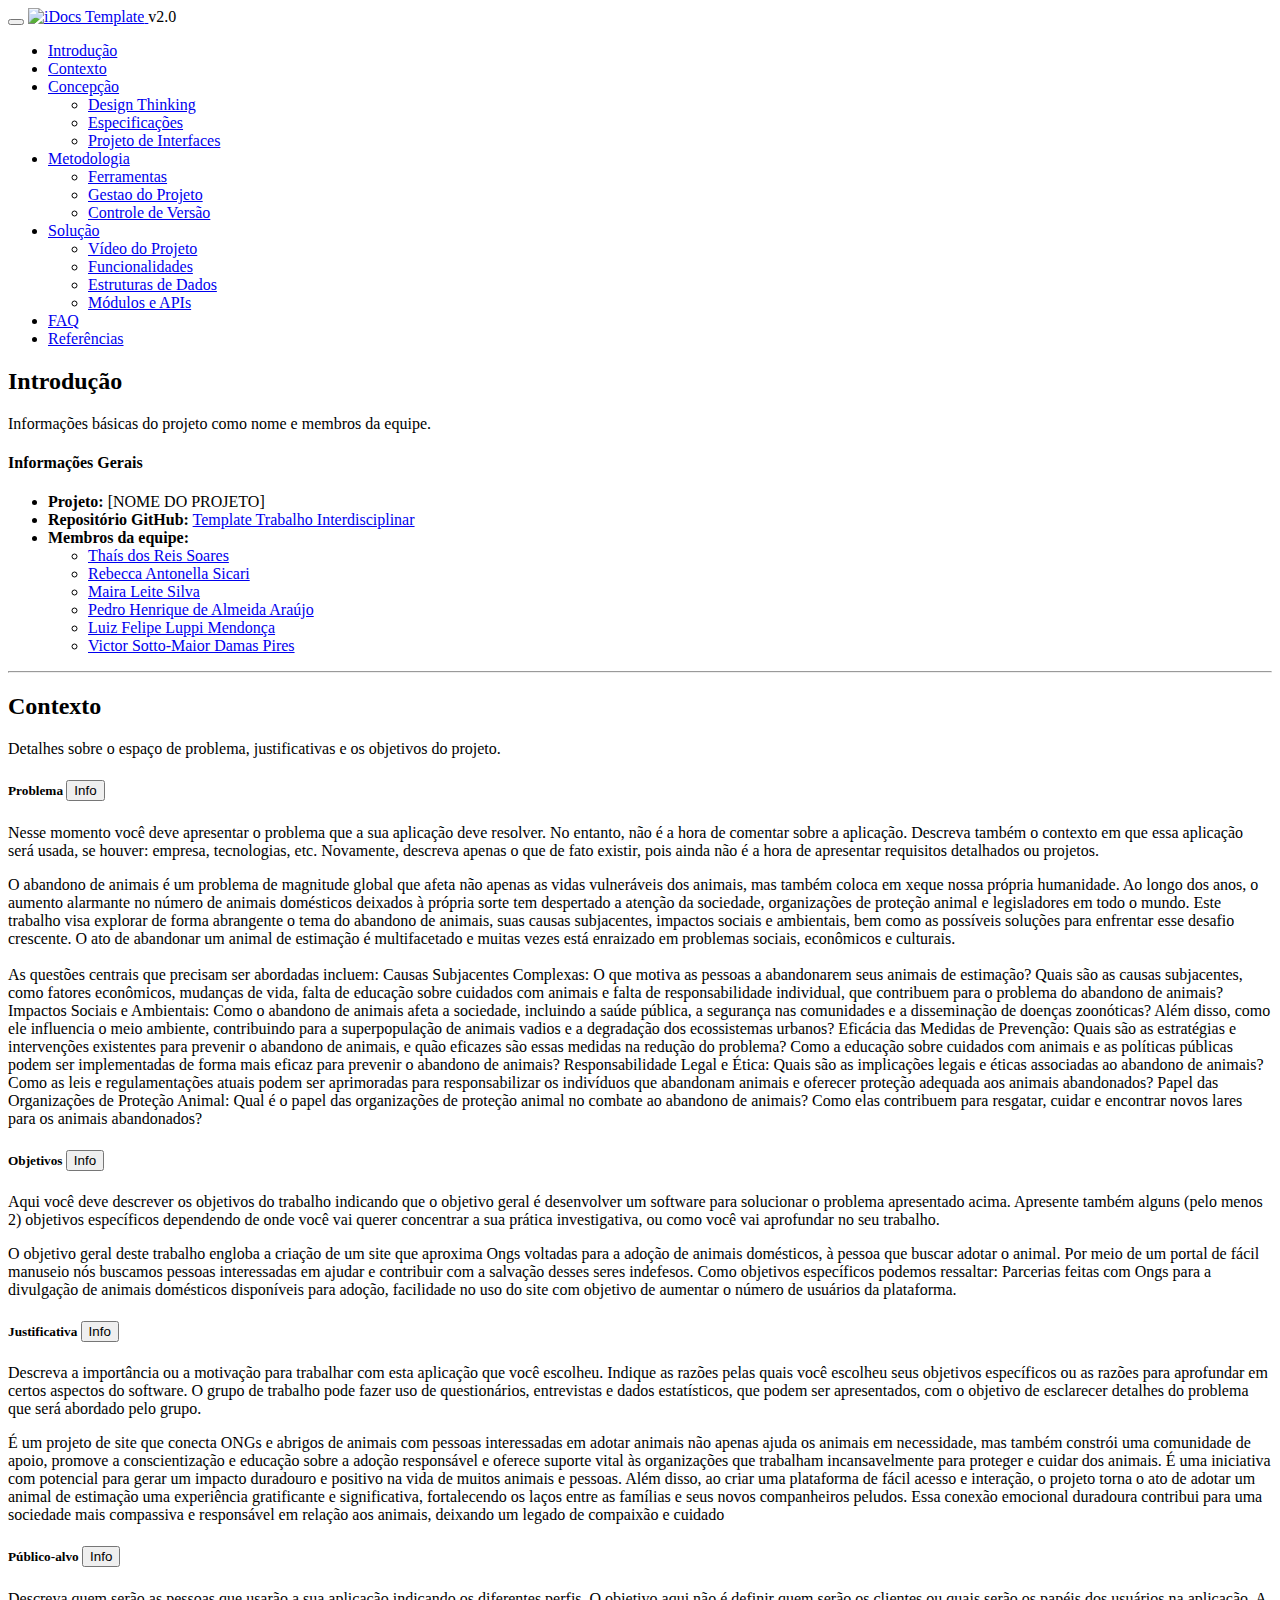
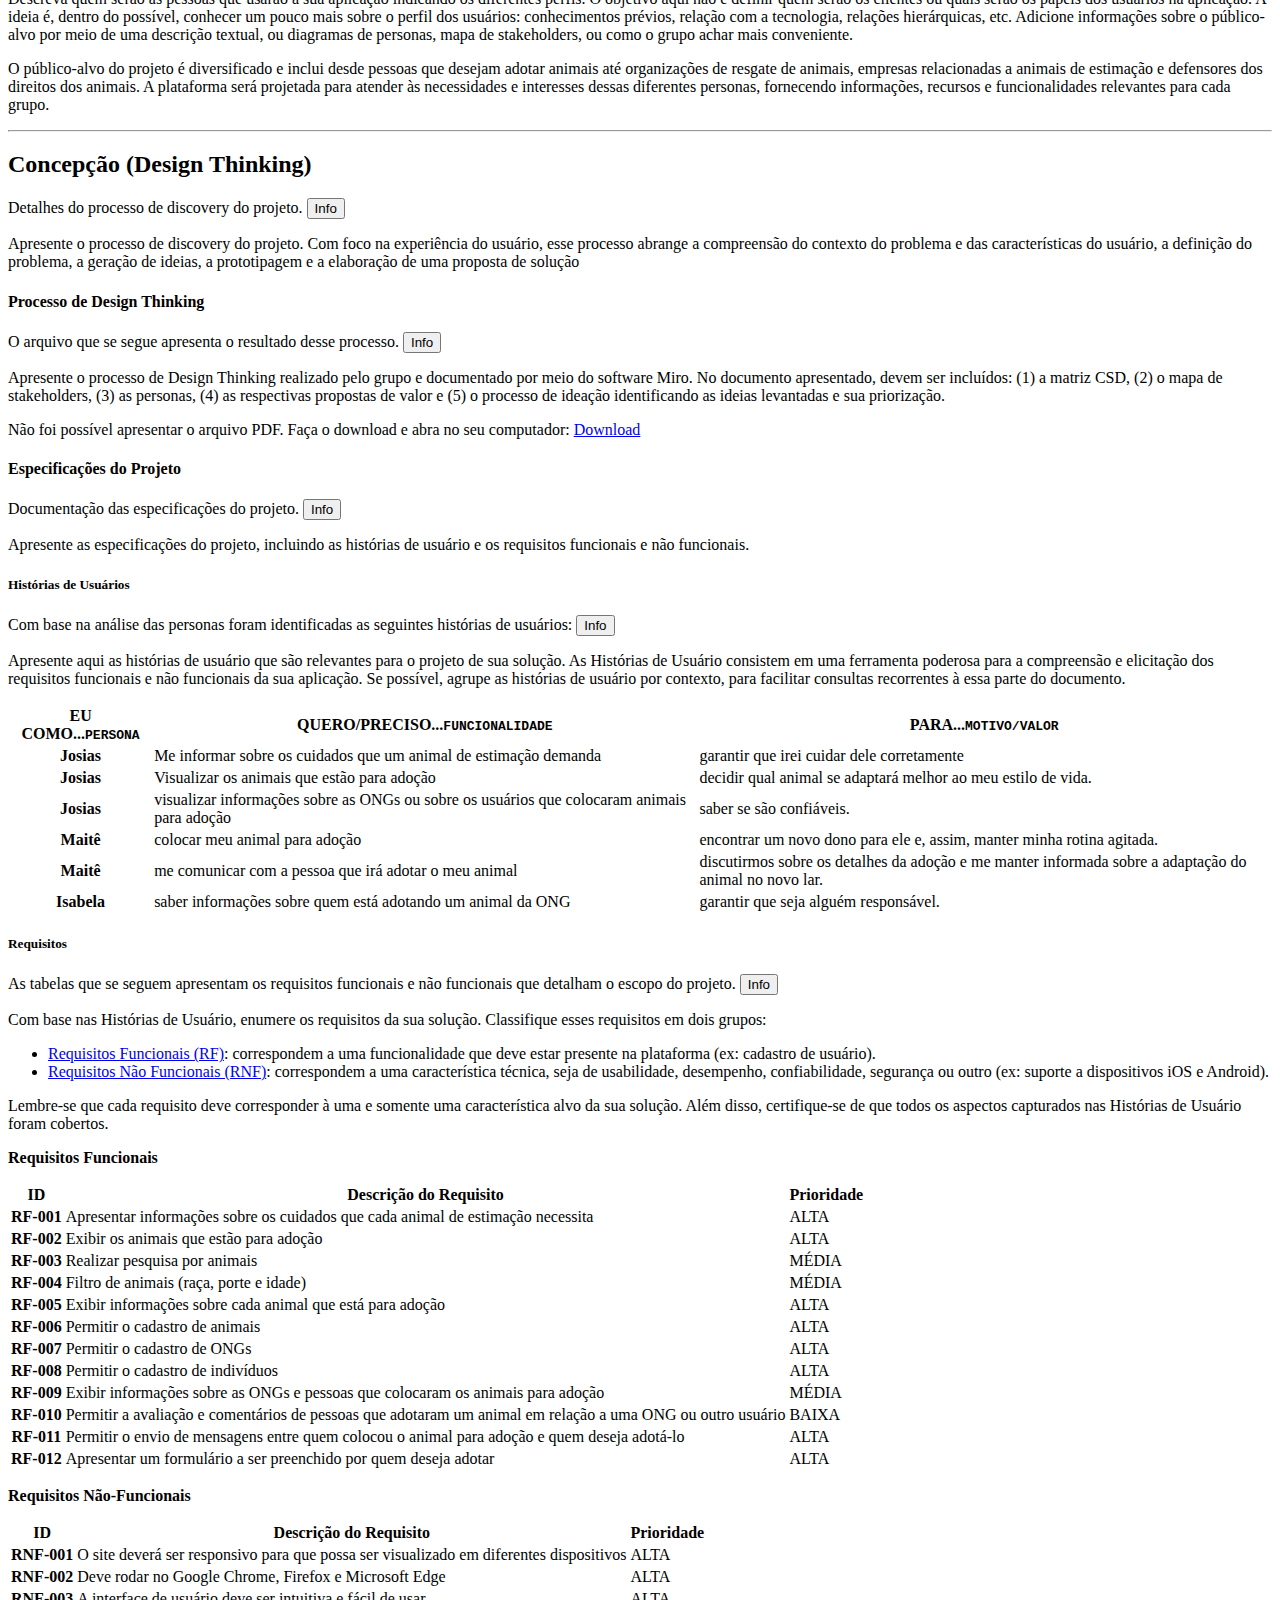
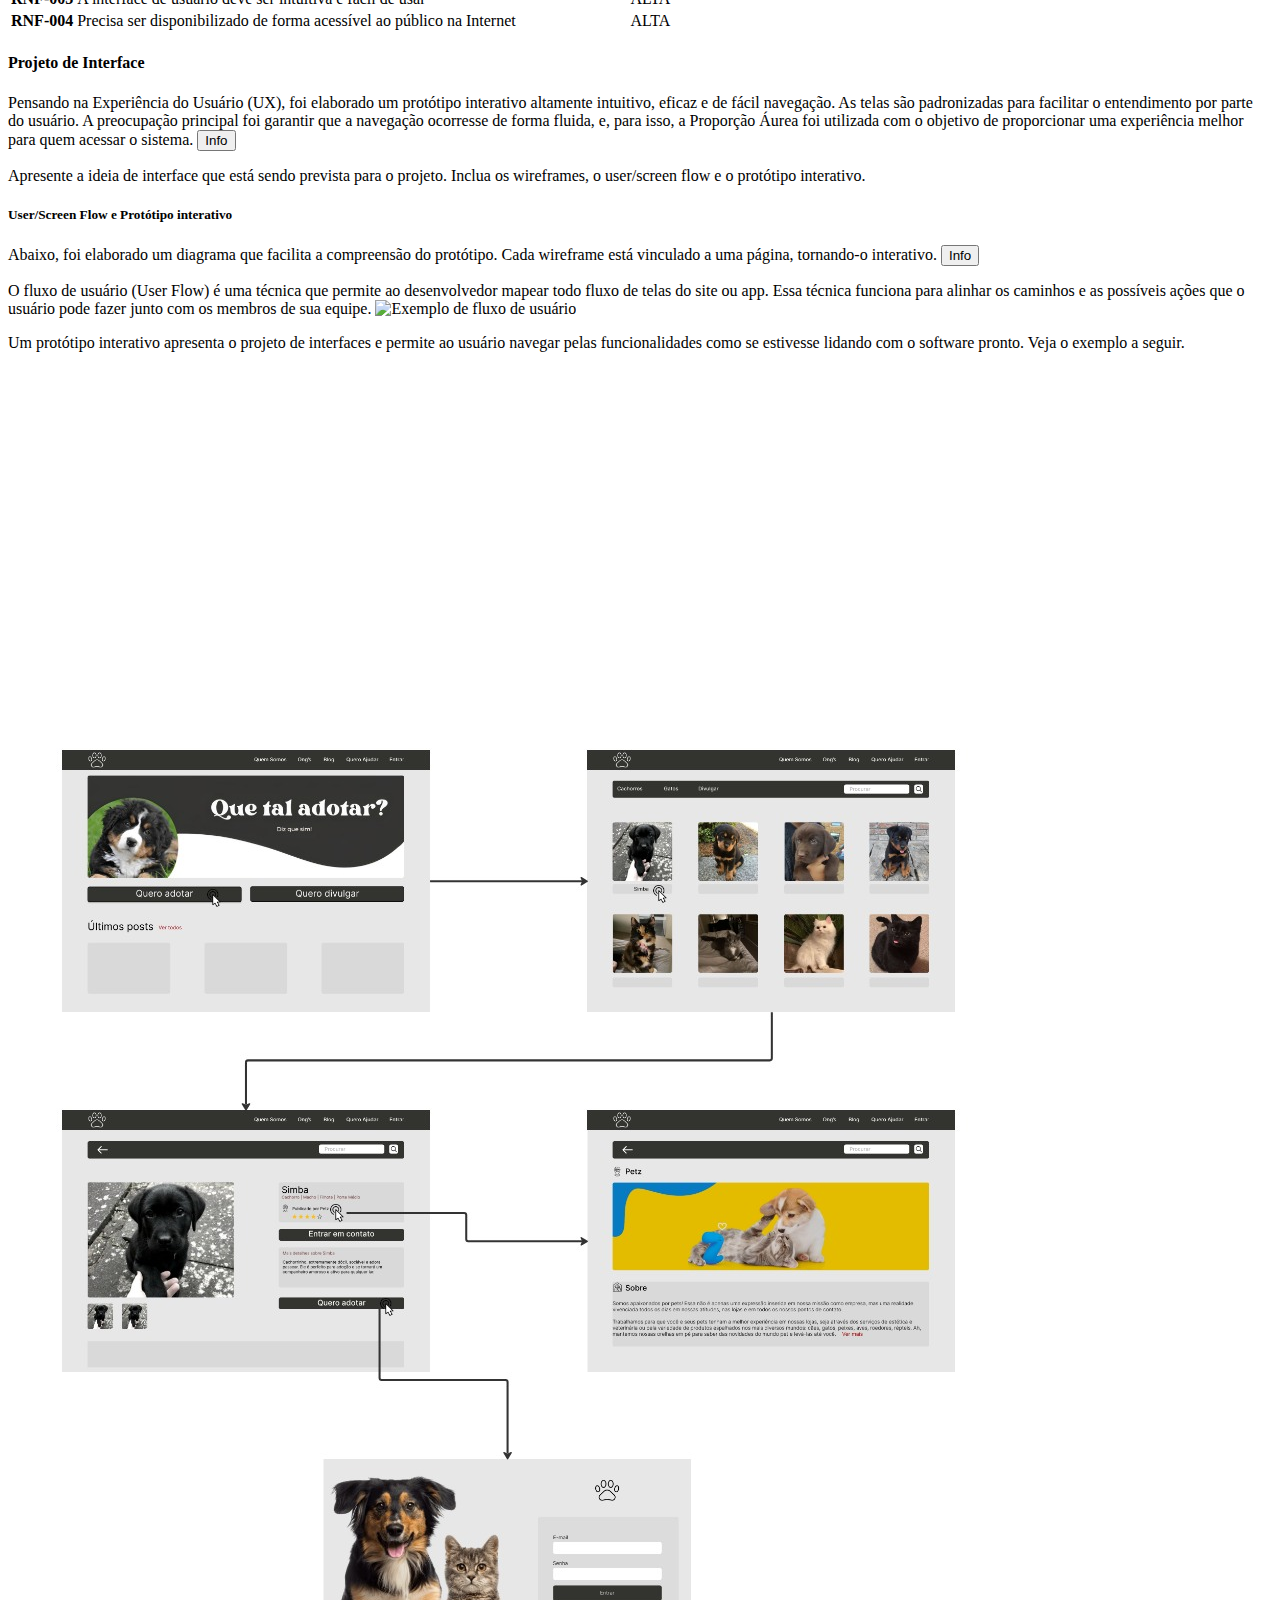
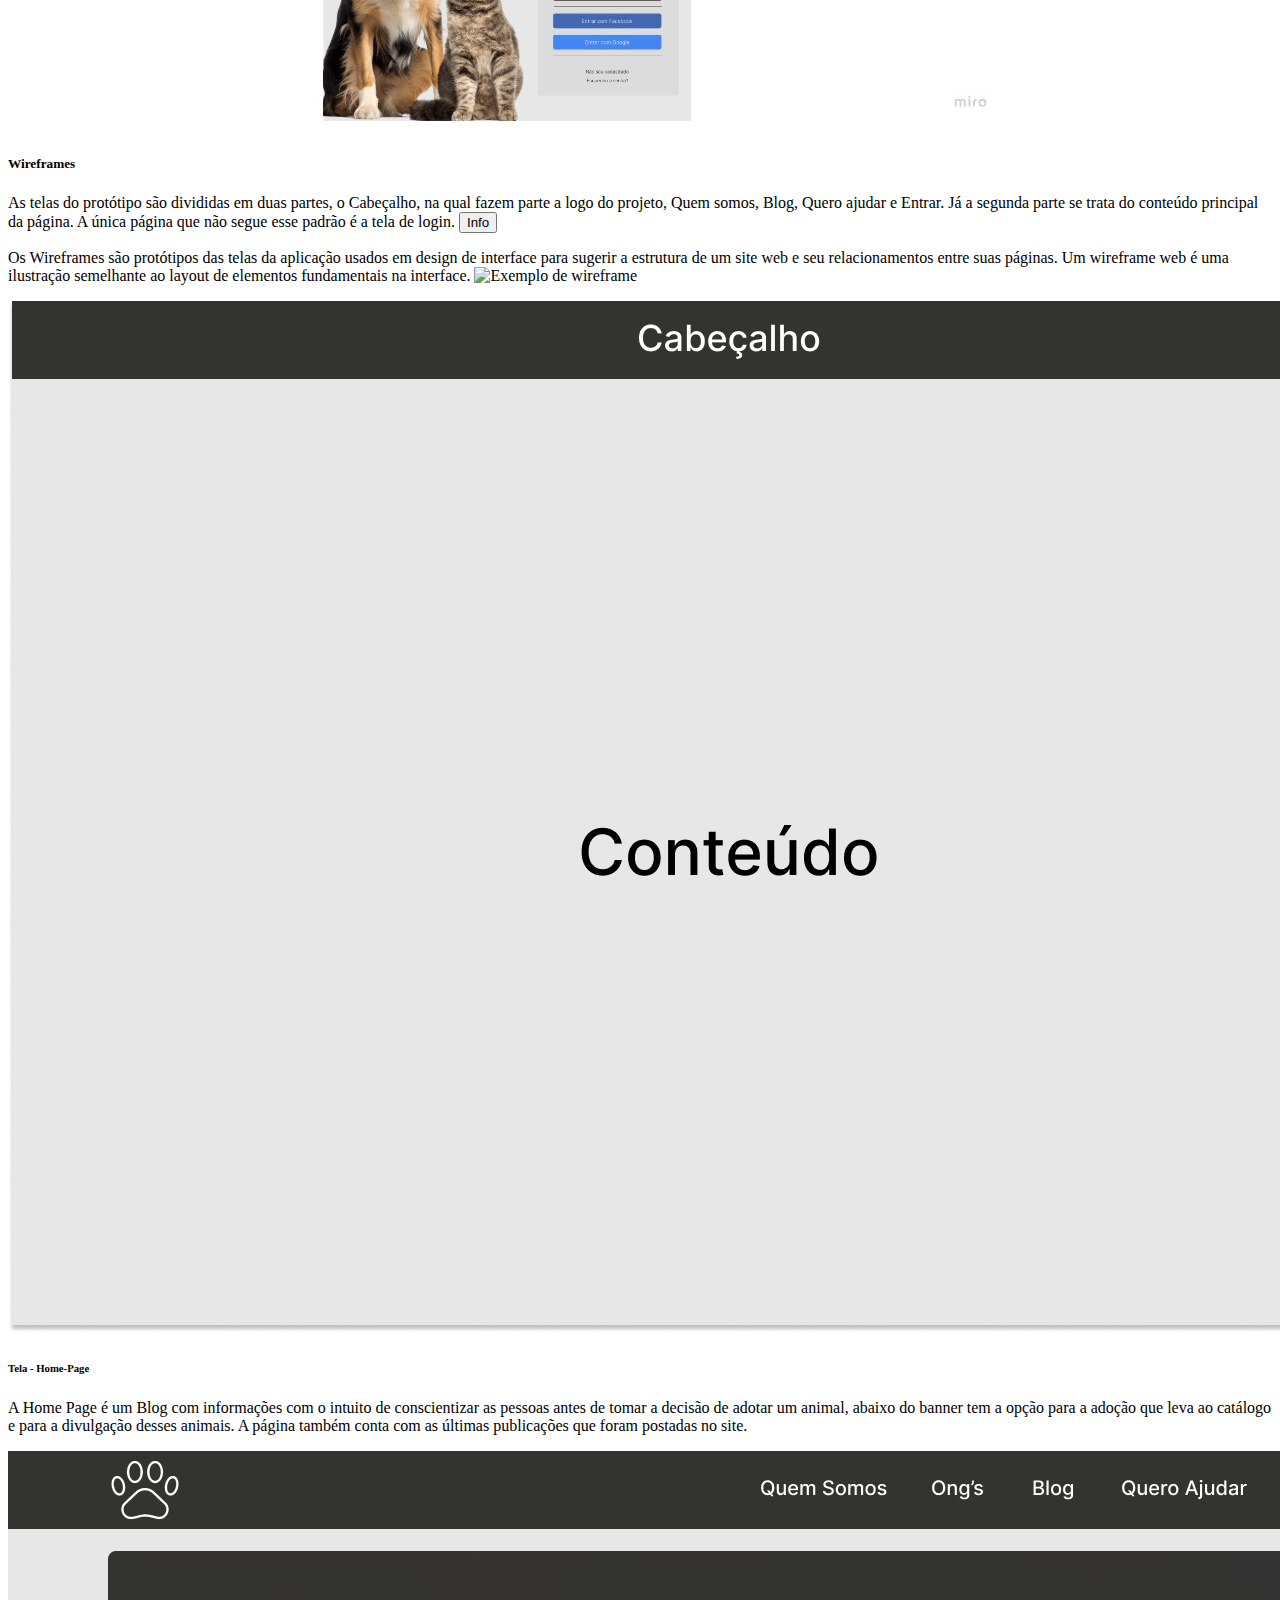
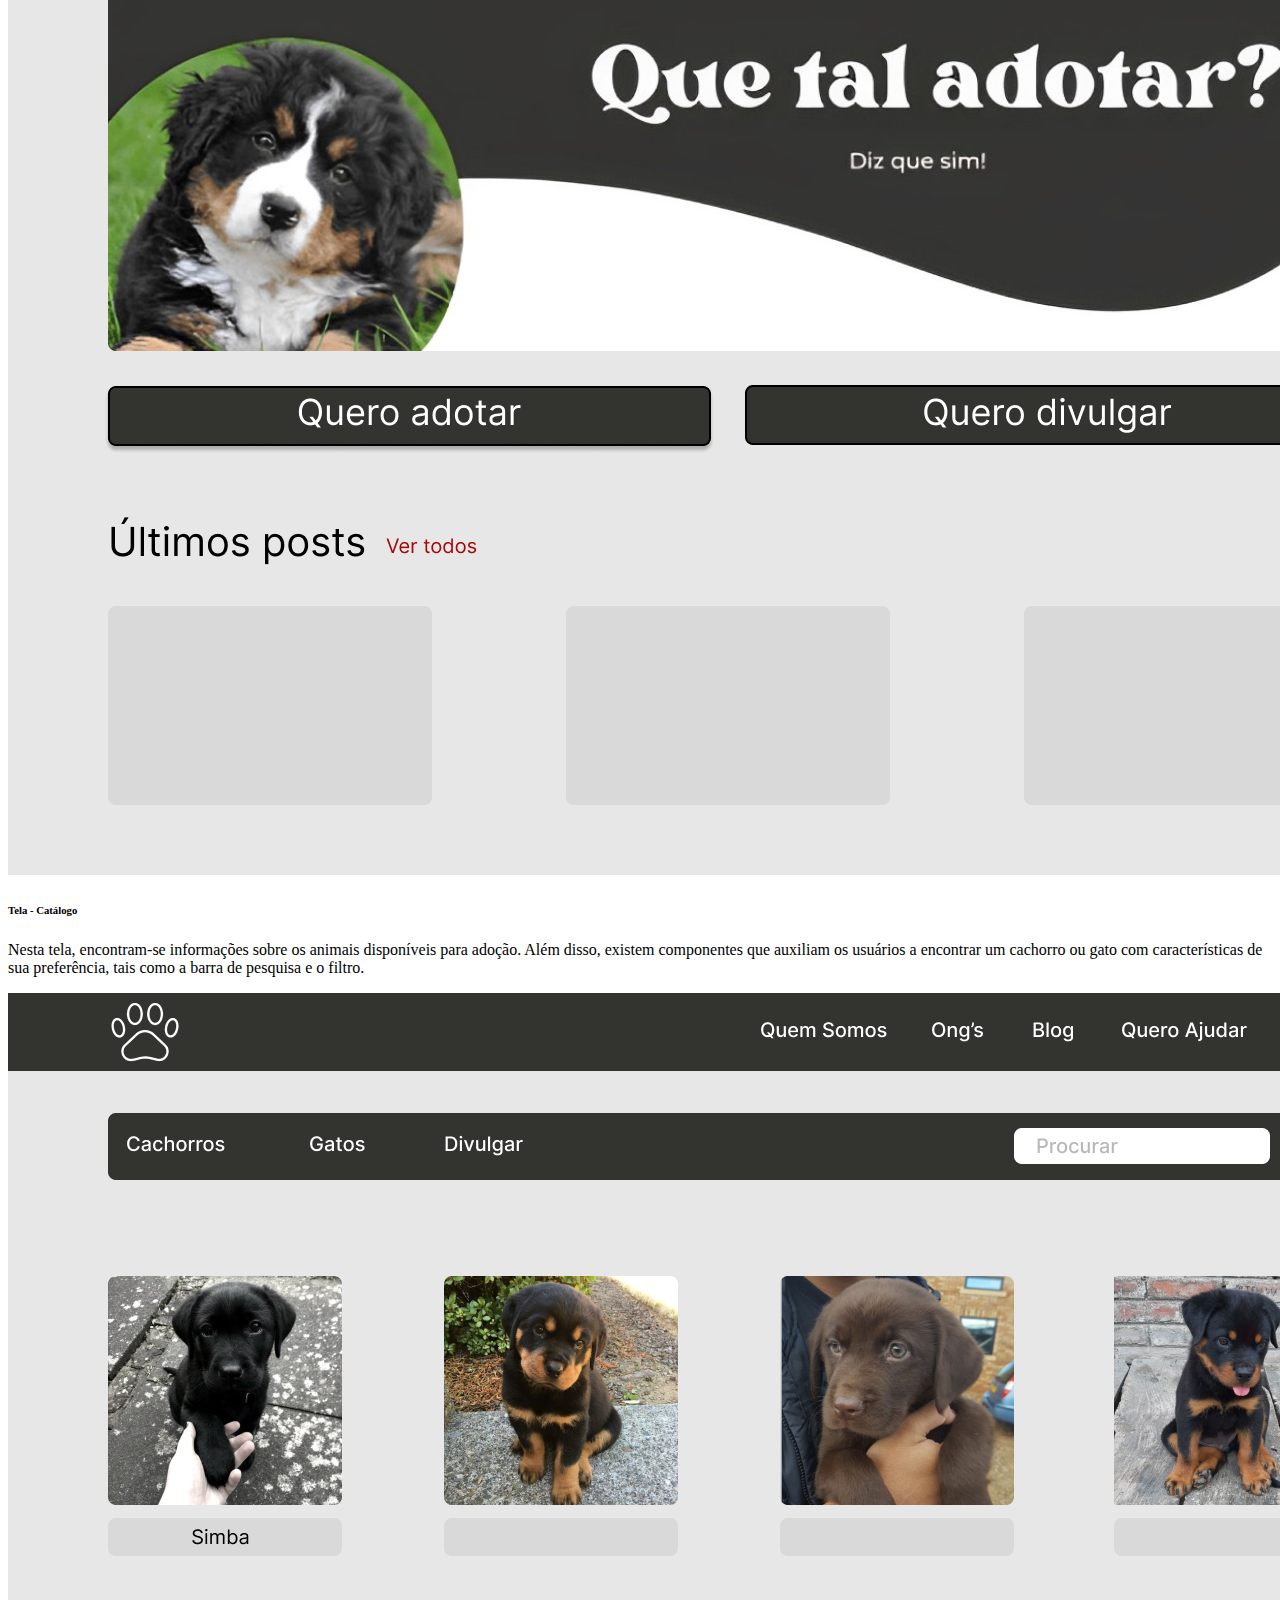
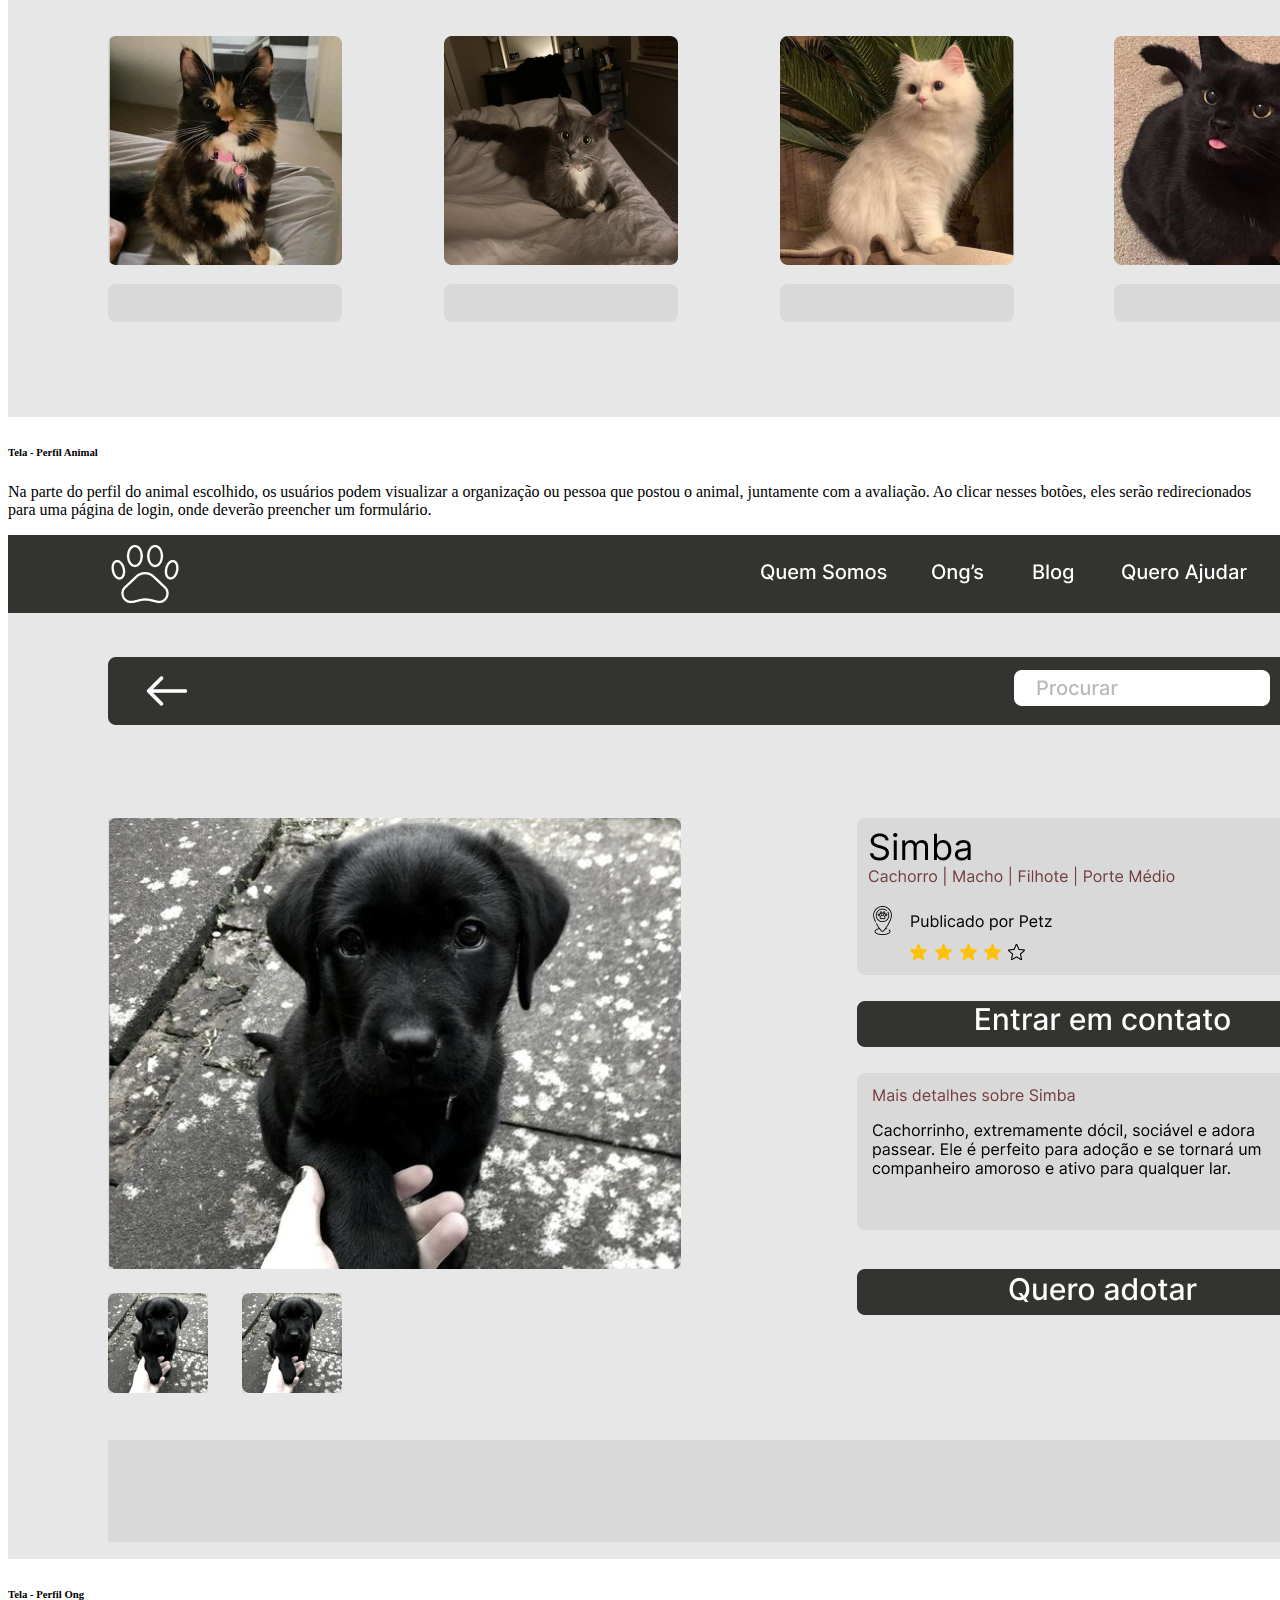
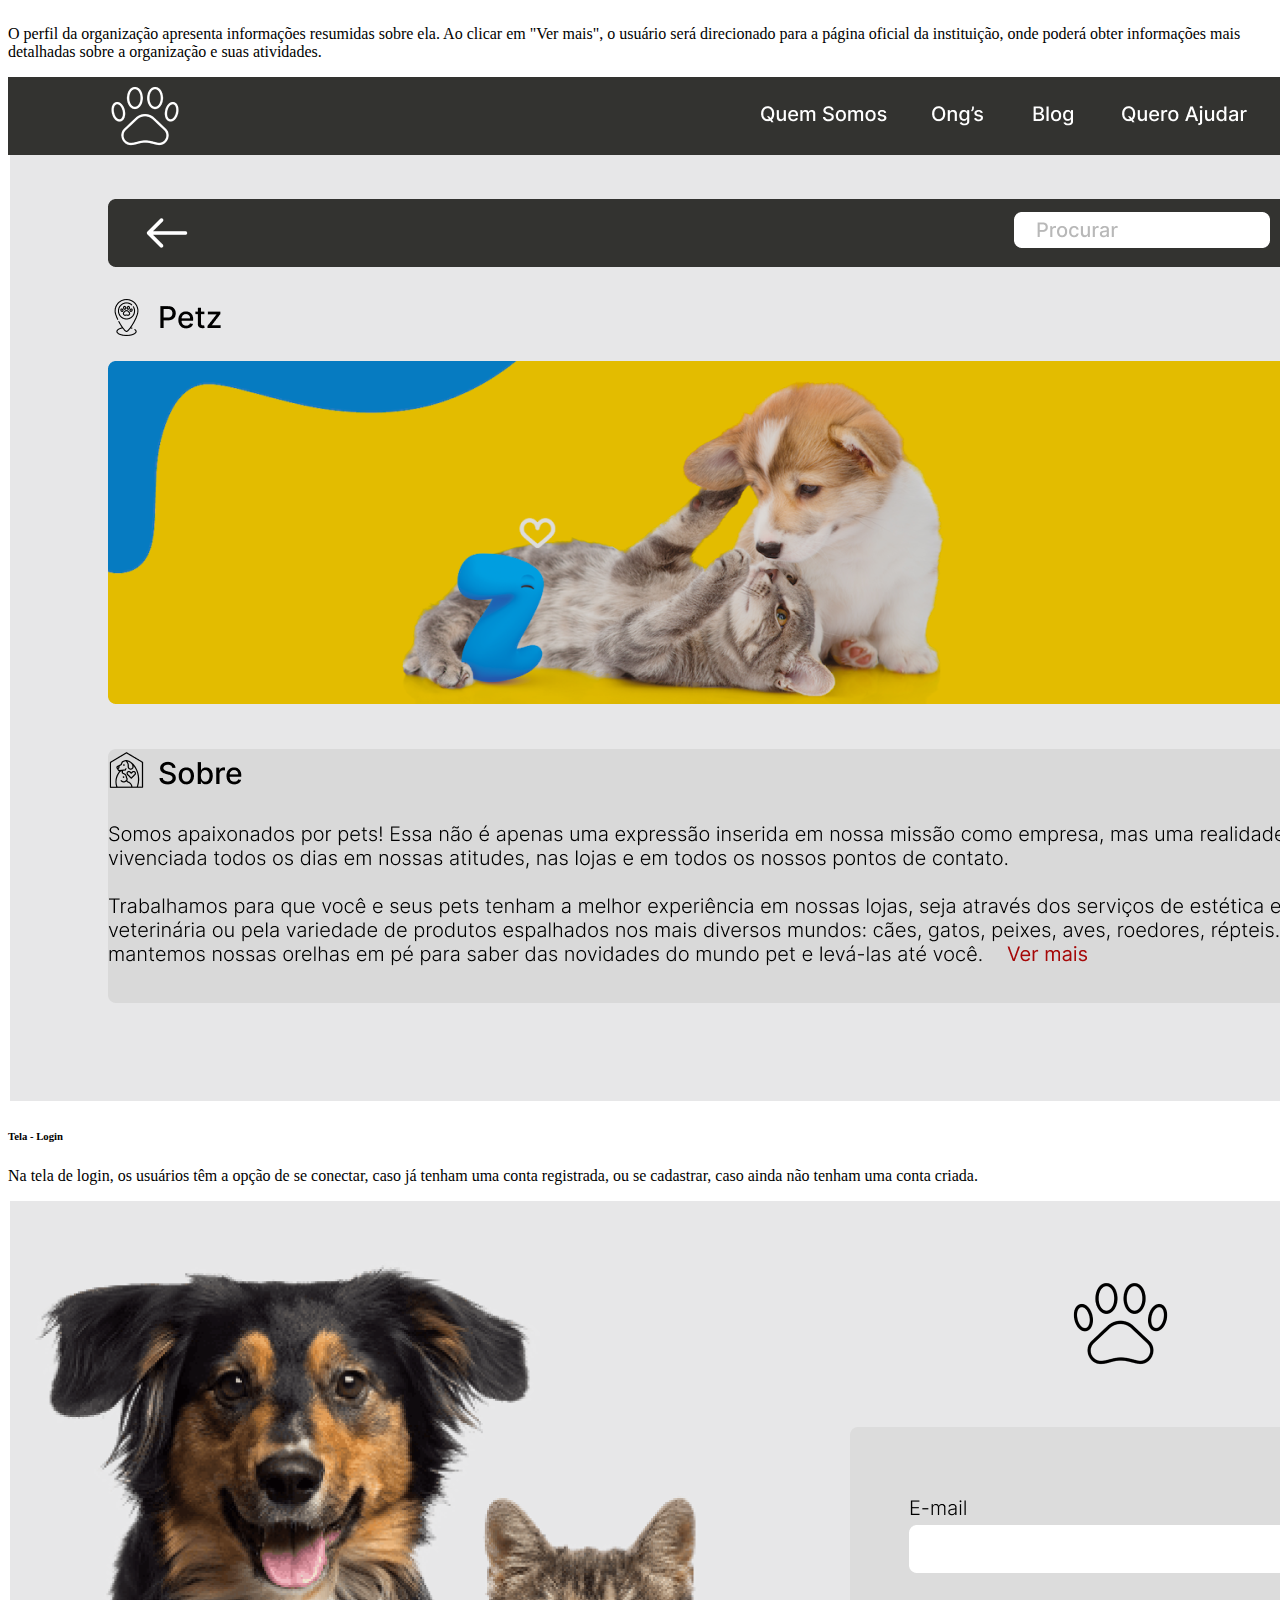
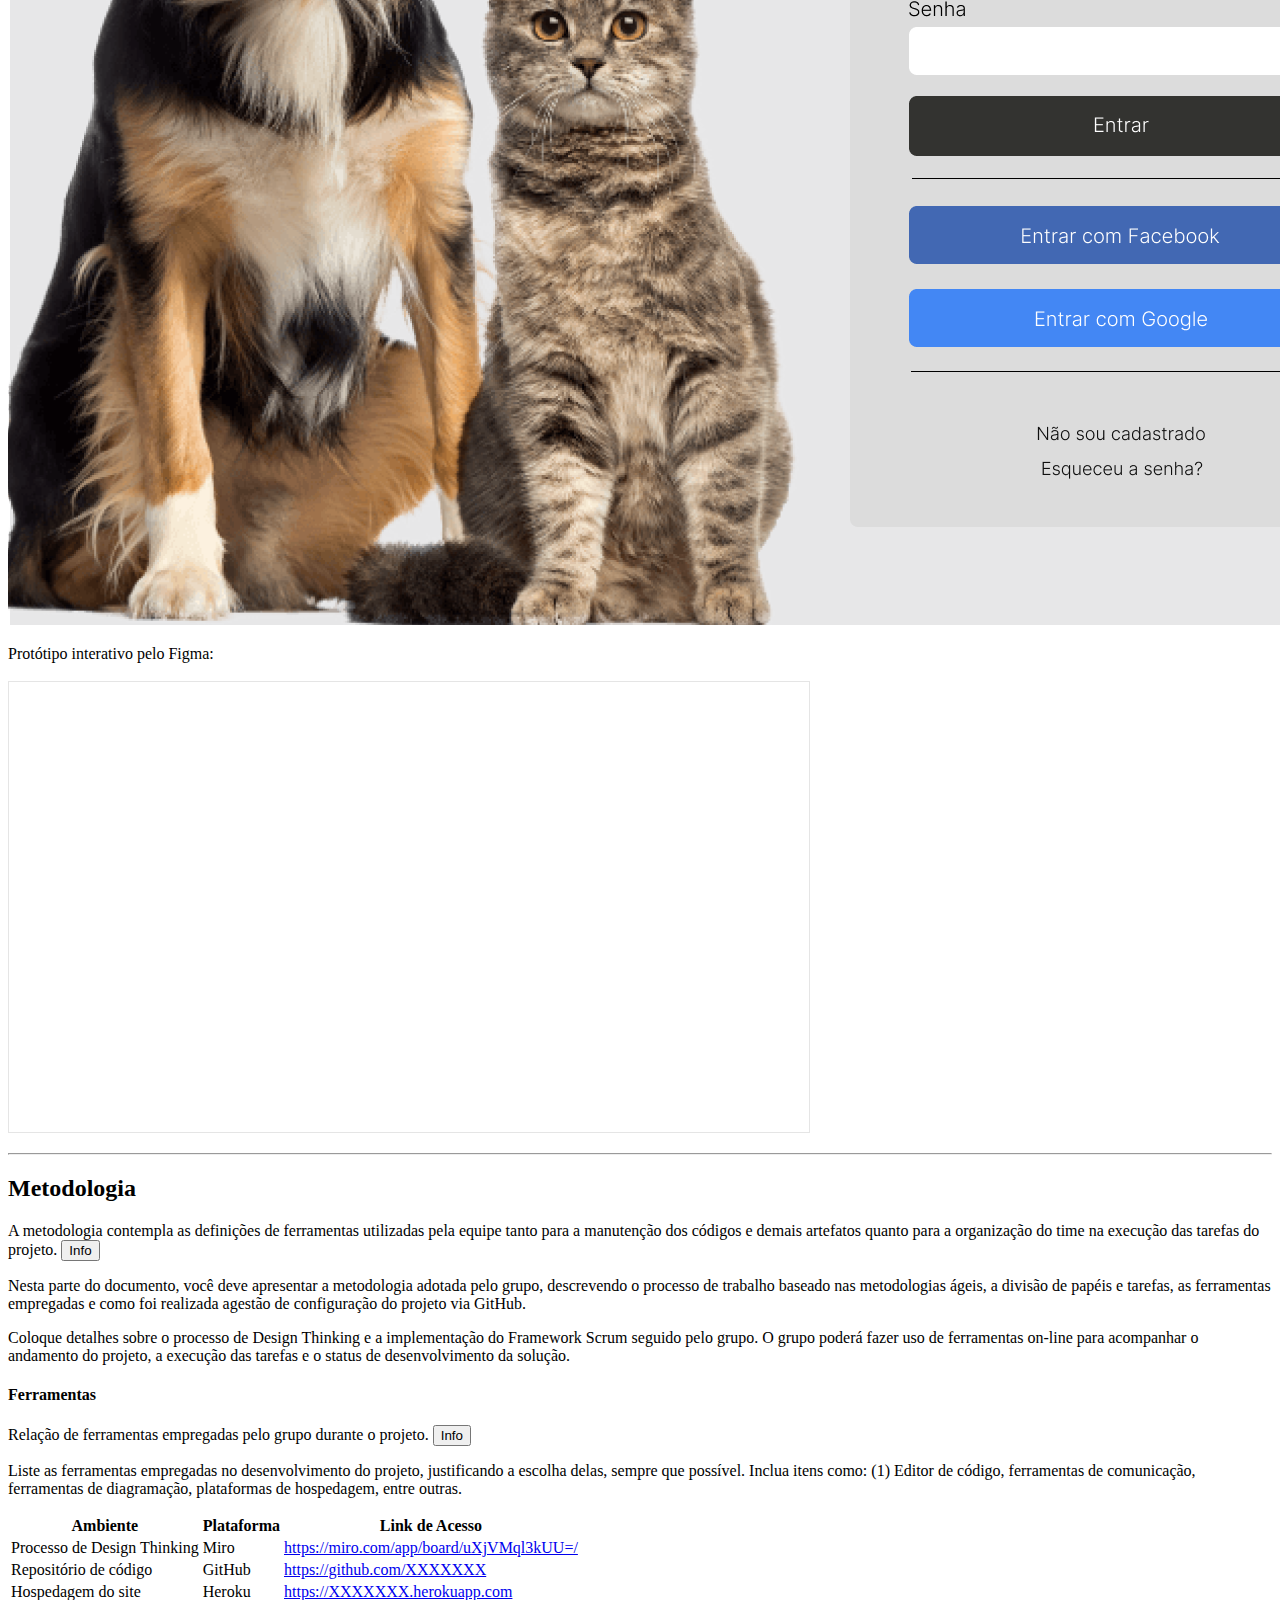
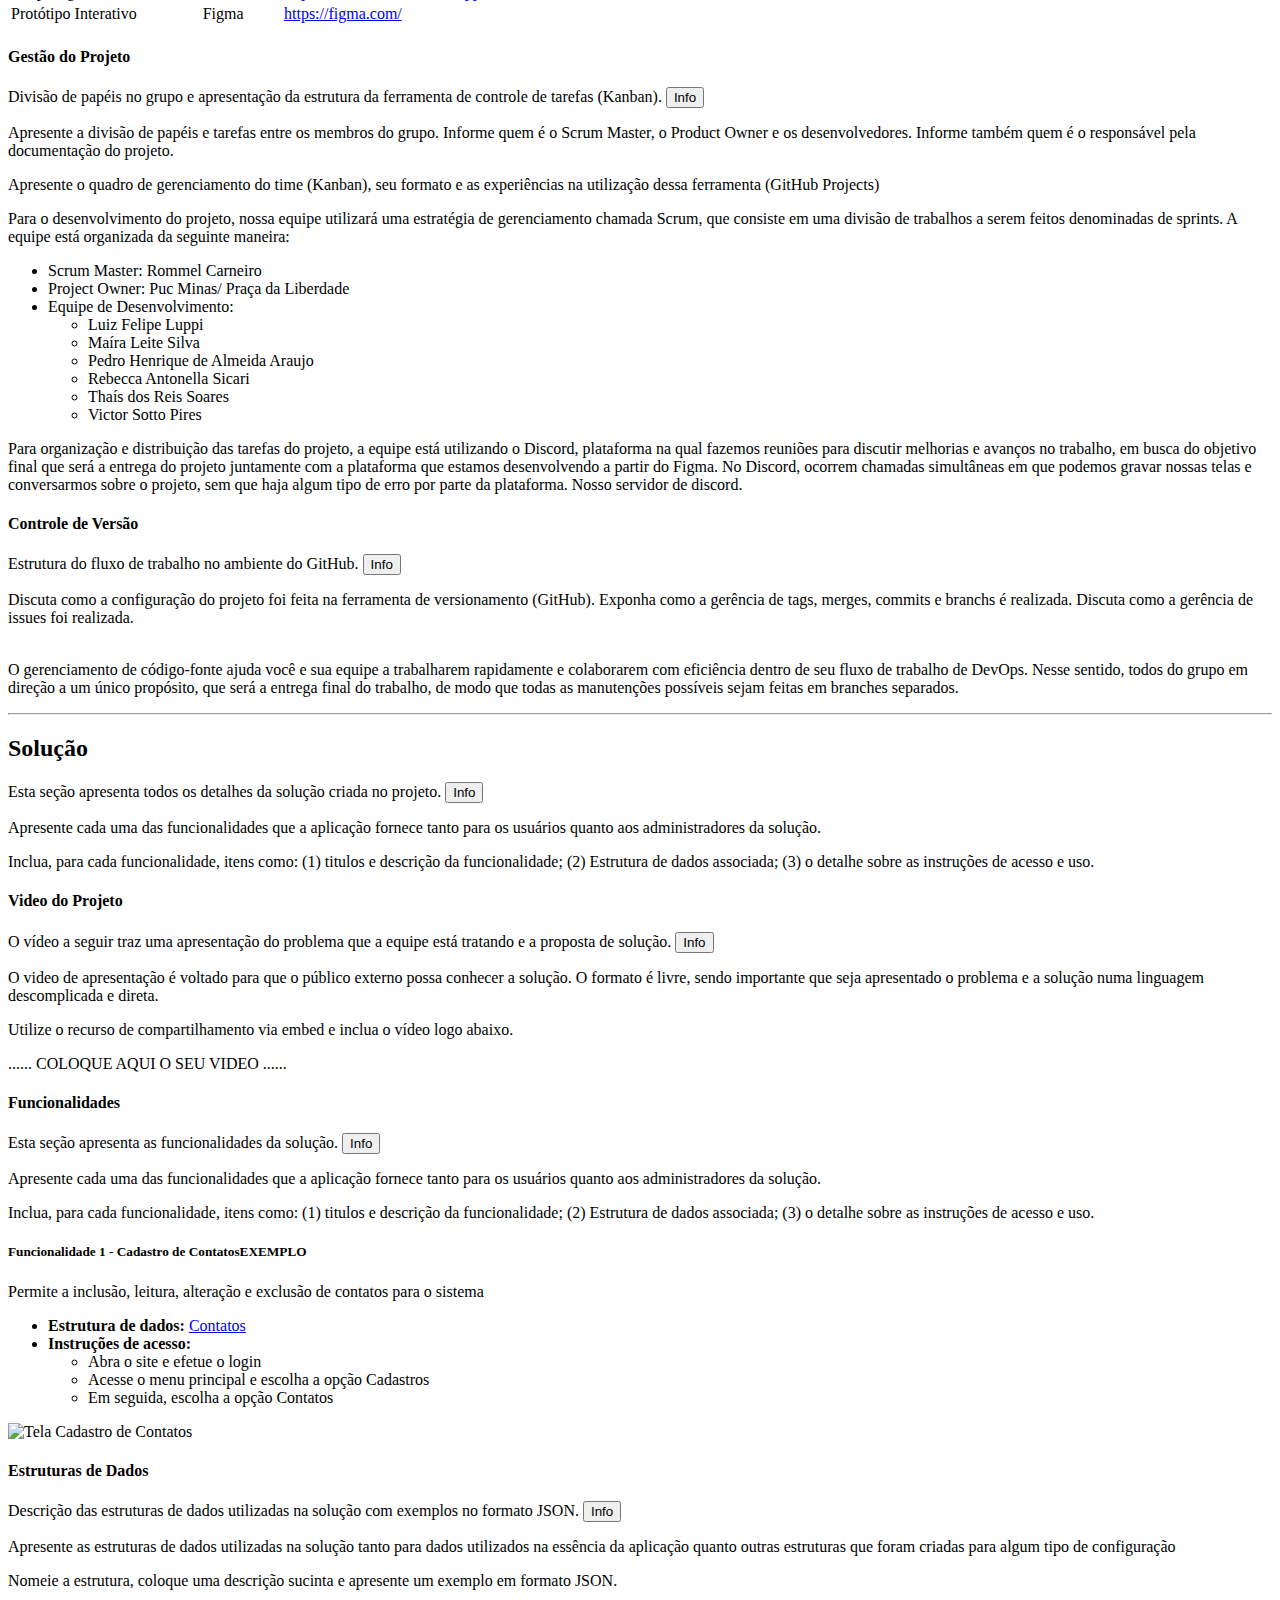
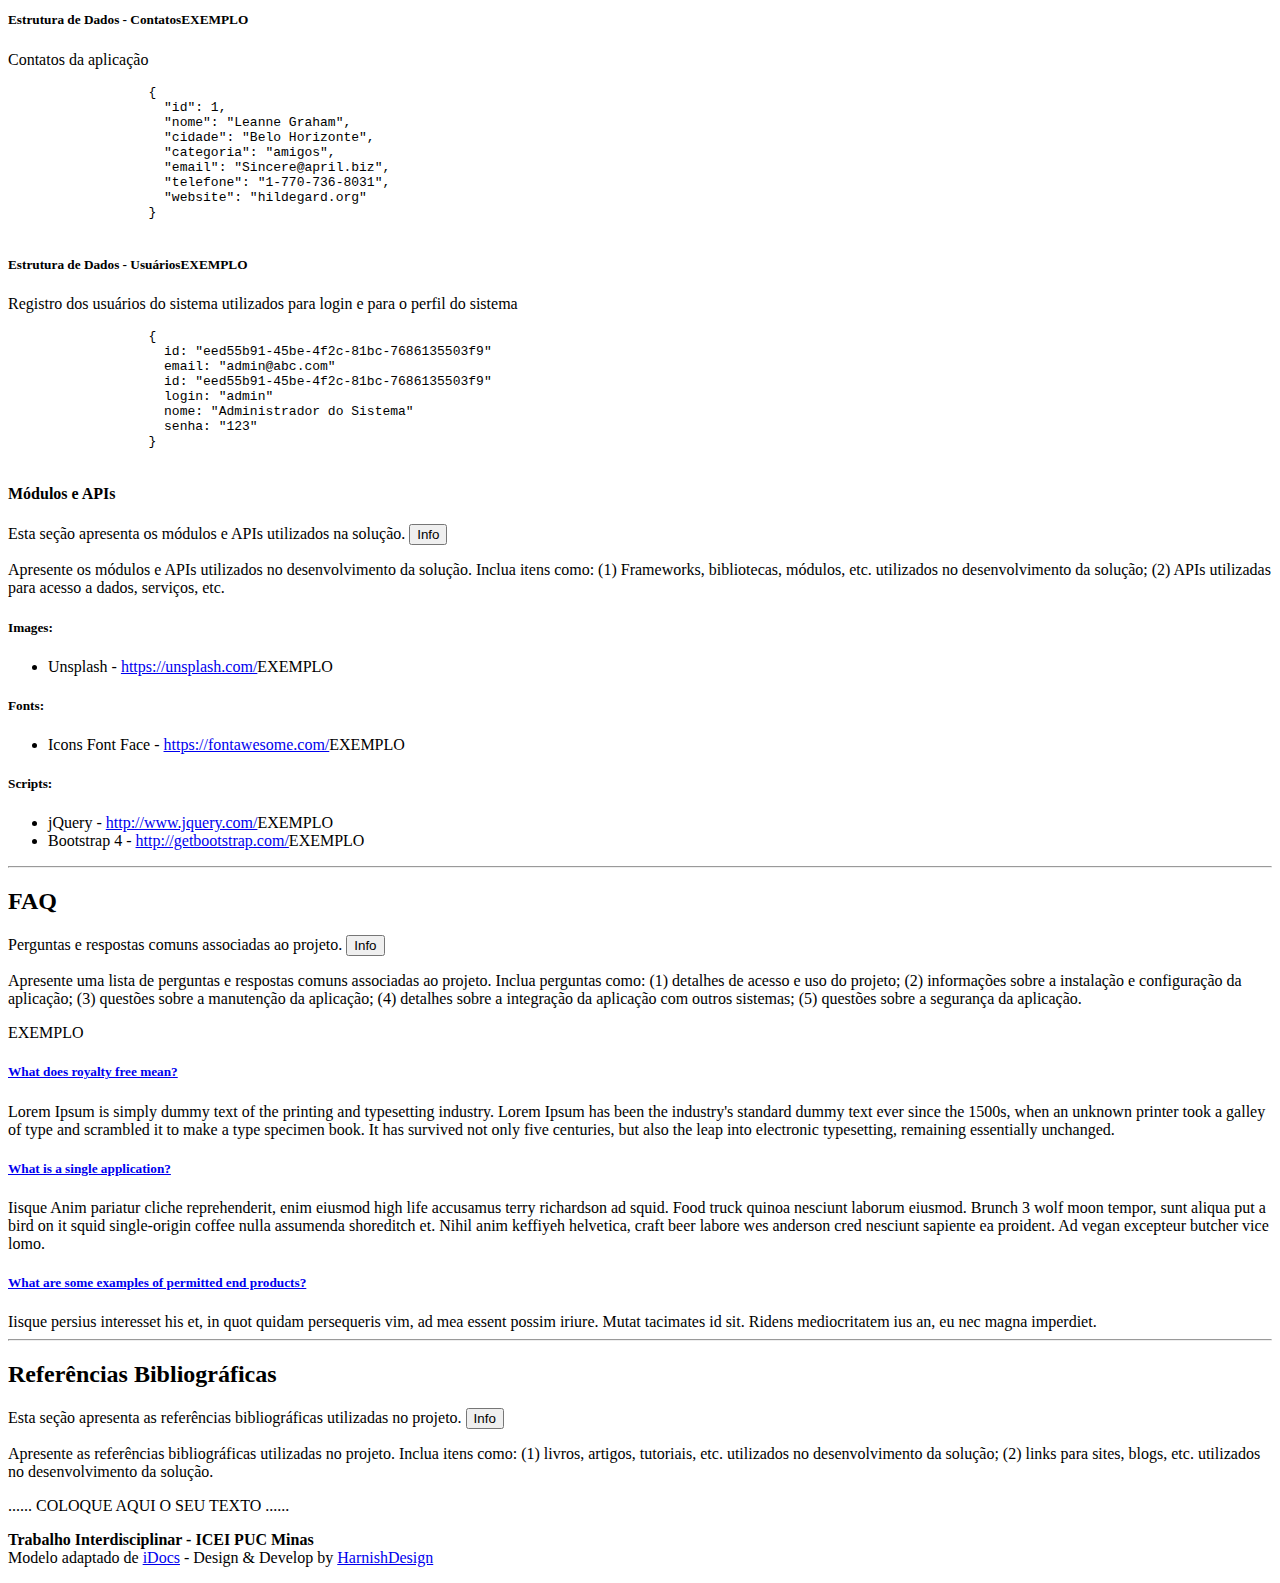
==== commit 85e372d4: "Parte4" ====
--- a/docs/index.html
+++ b/docs/index.html
@@ -102,13 +102,16 @@
                 <div class="col-12">
                   <ul class="list-unstyled">
                     <li><strong>Projeto:</strong> [NOME DO PROJETO]</li>
-                    <li><strong>Repositório GitHub:</strong> <a href="https://github.com/WebTech-PUC-Minas/ti1-template">Template Trabalho Interdisciplinar</a>
+                    <li><strong>Repositório GitHub:</strong> <a href="https://github.com/ICEI-PUC-Minas-PPLES-TI/plf-es-2023-2-ti1-0385100-abandono-de-animais">Template Trabalho Interdisciplinar</a>
                     </li>
                     <li><strong>Membros da equipe:</strong>
                       <ul>
-                        <li><a href="https://github.com/fulano">Fulano</a><span class="exemplo">EXEMPLO</span></li>
-                        <li><a href="https://github.com/beltrano">Beltrano</a></li>
-                        <li><a href="https://github.com/cicrano">Cicrano</a></li>
+                        <li><a href="https://github.com/thais-reiss">Thaís dos Reis Soares</a></li>
+                        <li><a href="https://github.com/reblablaaa">Rebecca Antonella Sicari</a></li>
+                        <li><a href="https://github.com/Maira46">Maira Leite Silva</a></li>
+                        <li><a href="https://github.com/Pedroaraujo29">Pedro Henrique de Almeida Araújo</a></li>
+                        <li><a href="https://github.com/luizfluppi">Luiz Felipe Luppi Mendonça</a></li>
+                        <li><a href="https://github.com/cicrano">Victor Sotto-Maior Damas Pires</a></li>
                       </ul>
                     </li>
                   </ul>
@@ -129,7 +132,40 @@
               <div class="alert alert-warning collapse" role="alert" id="collapseProblema">
                 Nesse momento você deve apresentar o problema que a sua aplicação deve resolver. No entanto, não é a hora de comentar sobre a aplicação. Descreva também o contexto em que essa aplicação será usada, se houver: empresa, tecnologias, etc. Novamente, descreva apenas o que de fato existir, pois ainda não é a hora de apresentar requisitos detalhados ou projetos.
               </div>
-              <p>......  COLOQUE AQUI O SEU TEXTO ......</p>
+              <p>O abandono de animais é um problema de magnitude global que afeta não apenas as
+                vidas vulneráveis dos animais, mas também coloca em xeque nossa própria
+                humanidade. Ao longo dos anos, o aumento alarmante no número de animais
+                domésticos deixados à própria sorte tem despertado a atenção da sociedade,
+                organizações de proteção animal e legisladores em todo o mundo. Este trabalho visa
+                explorar de forma abrangente o tema do abandono de animais, suas causas
+                subjacentes, impactos sociais e ambientais, bem como as possíveis soluções para
+                enfrentar esse desafio crescente. O ato de abandonar um animal de estimação é
+                multifacetado e muitas vezes está enraizado em problemas sociais, econômicos e
+                culturais. 
+                <br><br>
+                As questões centrais que precisam ser abordadas incluem:
+                Causas Subjacentes Complexas: O que motiva as pessoas a abandonarem seus animais
+                de estimação? Quais são as causas subjacentes, como fatores econômicos, mudanças
+                de vida, falta de educação sobre cuidados com animais e falta de responsabilidade
+                individual, que contribuem para o problema do abandono de animais?
+                Impactos Sociais e Ambientais:
+                Como o abandono de animais afeta a sociedade, incluindo a saúde pública, a
+                segurança nas comunidades e a disseminação de doenças zoonóticas? Além disso,
+                como ele influencia o meio ambiente, contribuindo para a superpopulação de animais
+                vadios e a degradação dos ecossistemas urbanos?
+                Eficácia das Medidas de Prevenção:
+                Quais são as estratégias e intervenções existentes para prevenir o abandono de
+                animais, e quão eficazes são essas medidas na redução do problema? Como a
+                educação sobre cuidados com animais e as políticas públicas podem ser
+                implementadas de forma mais eficaz para prevenir o abandono de animais?
+                Responsabilidade Legal e Ética:
+                Quais são as implicações legais e éticas associadas ao abandono de animais? Como
+                as leis e regulamentações atuais podem ser aprimoradas para responsabilizar os
+                indivíduos que abandonam animais e oferecer proteção adequada aos animais
+                abandonados? Papel das Organizações de Proteção Animal: Qual é o papel das
+                organizações de proteção animal no combate ao abandono de animais? Como elas
+                contribuem para resgatar, cuidar e encontrar novos lares para os animais
+                abandonados?</p>
             </section>
 
             <section>
@@ -138,7 +174,14 @@
               <div class="alert alert-warning collapse" role="alert" id="collapseObjetivos">
                 Aqui você deve descrever os objetivos do trabalho indicando que o objetivo geral é desenvolver um software para solucionar o problema apresentado acima. Apresente também alguns (pelo menos 2) objetivos específicos dependendo de onde você vai querer concentrar a sua prática investigativa, ou como você vai aprofundar no seu trabalho.
               </div>
-              <p>......  COLOQUE AQUI O SEU TEXTO ......</p>
+              <p>O objetivo geral deste trabalho engloba a criação de um site que aproxima Ongs
+                voltadas para a adoção de animais domésticos, à pessoa que buscar adotar o animal.
+                Por meio de um portal de fácil manuseio nós buscamos pessoas interessadas em
+                ajudar e contribuir com a salvação desses seres indefesos.
+                Como objetivos específicos podemos ressaltar: Parcerias feitas com Ongs para a divulgação de animais domésticos disponíveis
+                para adoção, facilidade no uso do site com objetivo de aumentar o número de usuários da
+                plataforma.
+                </p>
             </section>
 
             <section>
@@ -147,7 +190,18 @@
               <div class="alert alert-warning collapse" role="alert" id="collapseJustificativa">
                 Descreva a importância ou a motivação para trabalhar com esta aplicação que você escolheu. Indique as razões pelas quais você escolheu seus objetivos específicos ou as razões para aprofundar em certos aspectos do software. O grupo de trabalho pode fazer uso de questionários, entrevistas e dados estatísticos, que podem ser apresentados, com o objetivo de esclarecer detalhes do problema que será abordado pelo grupo.
               </div>
-              <p>......  COLOQUE AQUI O SEU TEXTO ......</p>
+              <p>É um projeto de site que conecta ONGs e abrigos de animais com pessoas
+                interessadas em adotar animais não apenas ajuda os animais em necessidade, mas
+                também constrói uma comunidade de apoio, promove a conscientização e educação
+                sobre a adoção responsável e oferece suporte vital às organizações que trabalham
+                incansavelmente para proteger e cuidar dos animais.
+                É uma iniciativa com potencial para gerar um impacto duradouro e positivo na vida
+                de muitos animais e pessoas. Além disso, ao criar uma plataforma de fácil acesso e
+                interação, o projeto torna o ato de adotar um animal de estimação uma experiência
+                gratificante e significativa, fortalecendo os laços entre as famílias e seus novos
+                companheiros peludos. Essa conexão emocional duradoura contribui para uma
+                sociedade mais compassiva e responsável em relação aos animais, deixando um
+                legado de compaixão e cuidado</p>
             </section>
 
             <section>
@@ -157,7 +211,11 @@
                 Descreva quem serão as pessoas que usarão a sua aplicação indicando os diferentes perfis. O objetivo aqui não é definir quem serão os clientes ou quais serão os papéis dos usuários na aplicação. A ideia é, dentro do possível, conhecer um pouco mais sobre o perfil dos usuários: conhecimentos prévios, relação com a tecnologia, relações hierárquicas, etc.
                 Adicione informações sobre o público-alvo por meio de uma descrição textual, ou diagramas de personas, mapa de stakeholders, ou como o grupo achar mais conveniente.
               </div>
-              <p>......  COLOQUE AQUI O SEU TEXTO ......</p>
+              <p>O público-alvo do projeto é diversificado e inclui desde pessoas que desejam adotar
+              animais até organizações de resgate de animais, empresas relacionadas a animais de
+              estimação e defensores dos direitos dos animais. A plataforma será projetada para
+              atender às necessidades e interesses dessas diferentes personas, fornecendo
+              informações, recursos e funcionalidades relevantes para cada grupo.</p>
             </section>
 
           </section>
@@ -180,8 +238,8 @@
               <div class="alert alert-warning collapse" role="alert" id="collapseProcesso">
                 <p>Apresente o processo de Design Thinking realizado pelo grupo e documentado por meio do software Miro. No documento apresentado, devem ser incluídos: (1) a matriz CSD, (2) o mapa de stakeholders, (3) as personas, (4) as respectivas propostas de valor e (5) o processo de ideação identificando as ideias levantadas e sua priorização.</p>
               </div>
-              <object data="assets/files/processo-dt.pdf" type="application/pdf" width="100%" height="500px">
-                <p>Não foi possível apresentar o arquivo PDF. Faça o download e abra no seu computador: <a href="/assets/files/processo-dt.pdf">Download</a></p>
+              <object data="assets/files/PPLES-M_-_G1_-_Abandono_de_Animais-1.pdf" type="application/pdf" width="100%" height="500px">
+                <p>Não foi possível apresentar o arquivo PDF. Faça o download e abra no seu computador: <a href="assets/files/PPLES-M_-_G1_-_Abandono_de_Animais-1.pdf">Download</a></p>
               </object>
             </section>
 
@@ -496,7 +554,9 @@
           <!-- Metodologia ============================ -->
           <section id="ti_metodologia">
             <h2>Metodologia</h2>
-            <p class="lead">Detalhes sobre a organização do grupo e o ferramental empregado.
+            <p class="lead"> A metodologia contempla as definições de ferramentas utilizadas pela equipe tanto
+              para a manutenção dos códigos e demais artefatos quanto para a organização do time
+              na execução das tarefas do projeto.
               <button type="button" class="btn btn-light btn-sm float-right" data-toggle="collapse" href="#collapseMetodologia">Info</button>
             </p>
             <div class="alert alert-warning collapse" role="alert"  id="collapseMetodologia">
@@ -524,22 +584,22 @@
                     <tr>
                         <td>Processo de Design Thinking</td>
                         <td>Miro</td>
-                        <td><a href="https://miro.com/XXXXXXX">https://miro.com/XXXXXXX</a><span class="exemplo">EXEMPLO</span></td>
+                        <td><a href="https://miro.com/app/board/uXjVMql3kUU=/">https://miro.com/app/board/uXjVMql3kUU=/</a></td>
                     </tr>
                     <tr>
                         <td>Repositório de código</td>
                         <td>GitHub</td>
-                        <td><a href="https://github.com/XXXXXXX">https://github.com/XXXXXXX</a><span class="exemplo">EXEMPLO</span></td>
+                        <td><a href="https://github.com/XXXXXXX">https://github.com/XXXXXXX</a></td>
                     </tr>
                     <tr>
                         <td>Hospedagem do site</td>
                         <td>Heroku</td>
-                        <td><a href="https://XXXXXXX.herokuapp.com">https://XXXXXXX.herokuapp.com</a><span class="exemplo">EXEMPLO</span></td>
+                        <td><a href="https://XXXXXXX.herokuapp.com">https://XXXXXXX.herokuapp.com</a></td>
                     </tr>
                     <tr>
                         <td>Protótipo Interativo</td>
-                        <td>MavelApp ou Figma</td>
-                        <td><a href="https://figma.com/XXXXXXX">https://figma.com/XXXXXXX</a><span class="exemplo">EXEMPLO</span></td>
+                        <td>Figma</td>
+                        <td><a href="https://www.figma.com/proto/xF0IyWM2OjRggz0Zek2HcY/Untitled?type=design&node-id=1-2&t=kEQ6jOhwf8pdkaKm-1&scaling=scale-down&page-id=0%3A1">https://figma.com/</a></td>
                     </tr>
                 </tbody>
               </table>
@@ -554,7 +614,29 @@
                 <p>Apresente a divisão de papéis e tarefas entre os membros do grupo. Informe quem é o Scrum Master, o Product Owner e os desenvolvedores. Informe também quem é o responsável pela documentação do projeto.</p>
                 <p>Apresente o quadro de gerenciamento do time (Kanban), seu formato e as experiências na utilização dessa ferramenta (GitHub Projects) </p>
               </div>
-              <p>......  COLOQUE AQUI O SEU TEXTO ......</p>
+              <p>Para o desenvolvimento do projeto, nossa equipe utilizará uma estratégia de
+                gerenciamento chamada Scrum, que consiste em uma divisão de trabalhos a serem
+                feitos denominadas de sprints.
+                A equipe está organizada da seguinte maneira:
+                <ul>
+                  <li>Scrum Master: Rommel Carneiro</li>
+                  <li>Project Owner: Puc Minas/ Praça da Liberdade</li>
+                  <li>Equipe de Desenvolvimento:</li>
+                  <ul>
+                      <li>Luiz Felipe Luppi</li>
+                      <li>Maíra Leite Silva</li>
+                      <li>Pedro Henrique de Almeida Araujo</li>
+                      <li>Rebecca Antonella Sicari</li>
+                      <li>Thaís dos Reis Soares</li>
+                      <li>Victor Sotto Pires</li>
+                  </ul>
+              </ul>
+                 Para organização e distribuição das tarefas do projeto, a equipe está utilizando o
+                Discord, plataforma na qual fazemos reuniões para discutir melhorias e avanços no
+                trabalho, em busca do objetivo final que será a entrega do projeto juntamente com a
+                plataforma que estamos desenvolvendo a partir do Figma. No Discord, ocorrem
+                chamadas simultâneas em que podemos gravar nossas telas e conversarmos sobre o
+                projeto, sem que haja algum tipo de erro por parte da plataforma. Nosso servidor de discord.</p>
             </section>
 
 
@@ -568,7 +650,12 @@
                   <img class="img-fluid" src="assets/images/exemplo-workflow.png" alt="">
                 </p>
               </div>
-              <p>......  COLOQUE AQUI O SEU TEXTO ......</p>
+              <p>O gerenciamento de código-fonte ajuda você e sua equipe a trabalharem
+                rapidamente e colaborarem com eficiência dentro de seu fluxo de trabalho de DevOps.
+                Nesse sentido, todos do grupo em direção a um único propósito, que será a entrega
+                final do trabalho, de modo que todas as manutenções possíveis sejam feitas em
+                branches separados.
+                </p>
             </section>
           </section>
           <hr class="divider">
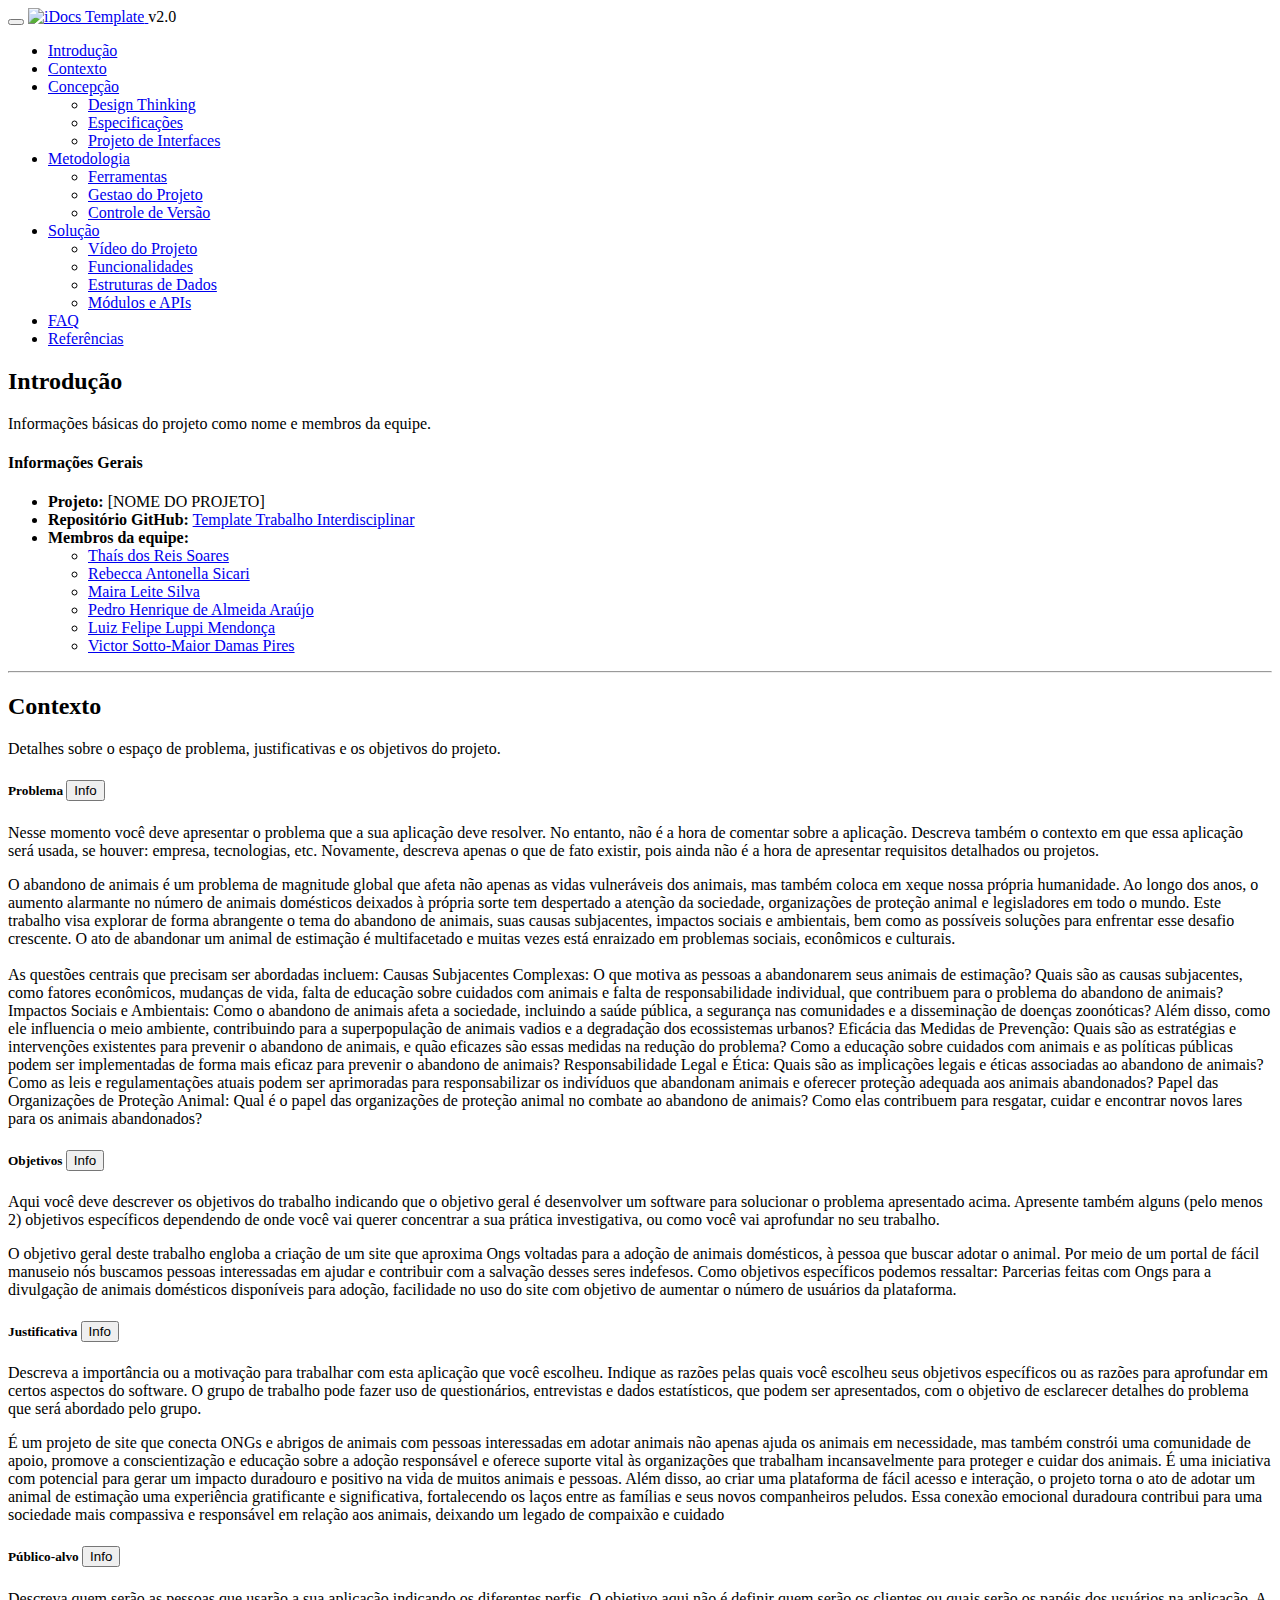
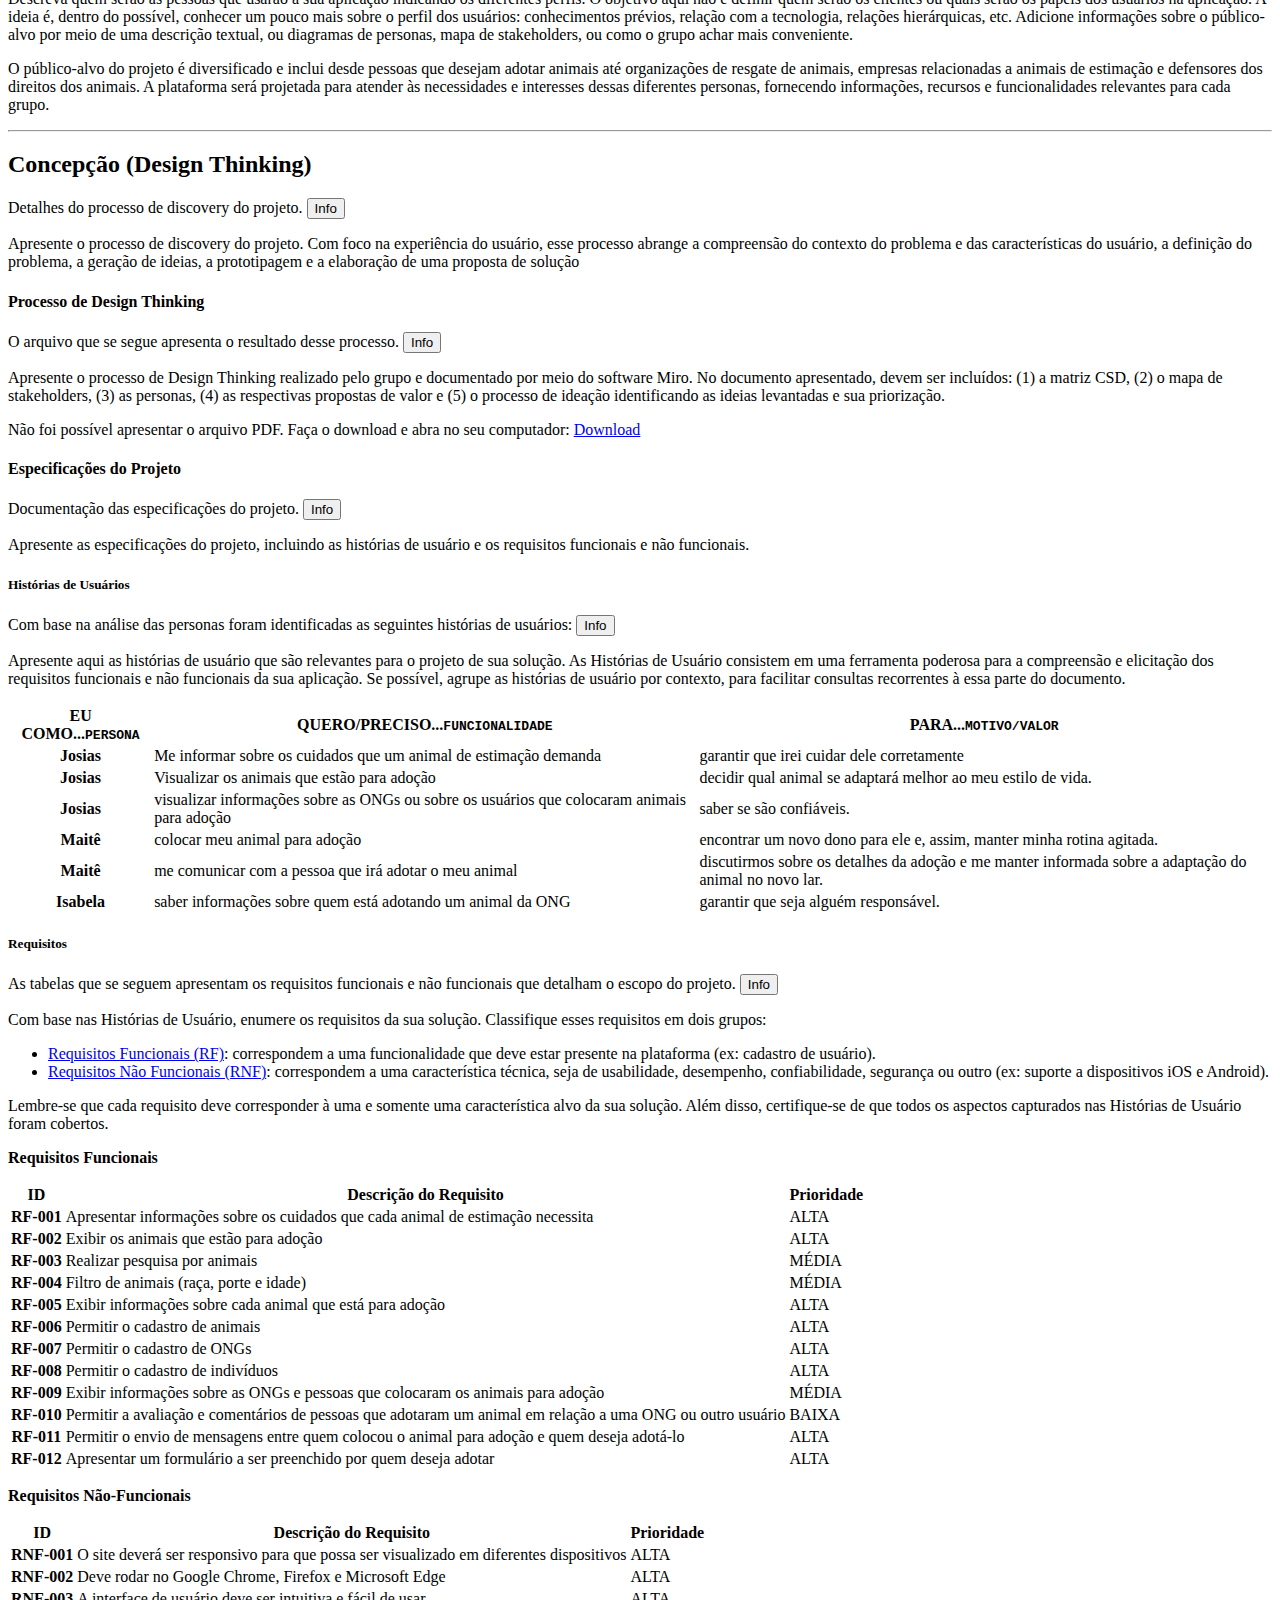
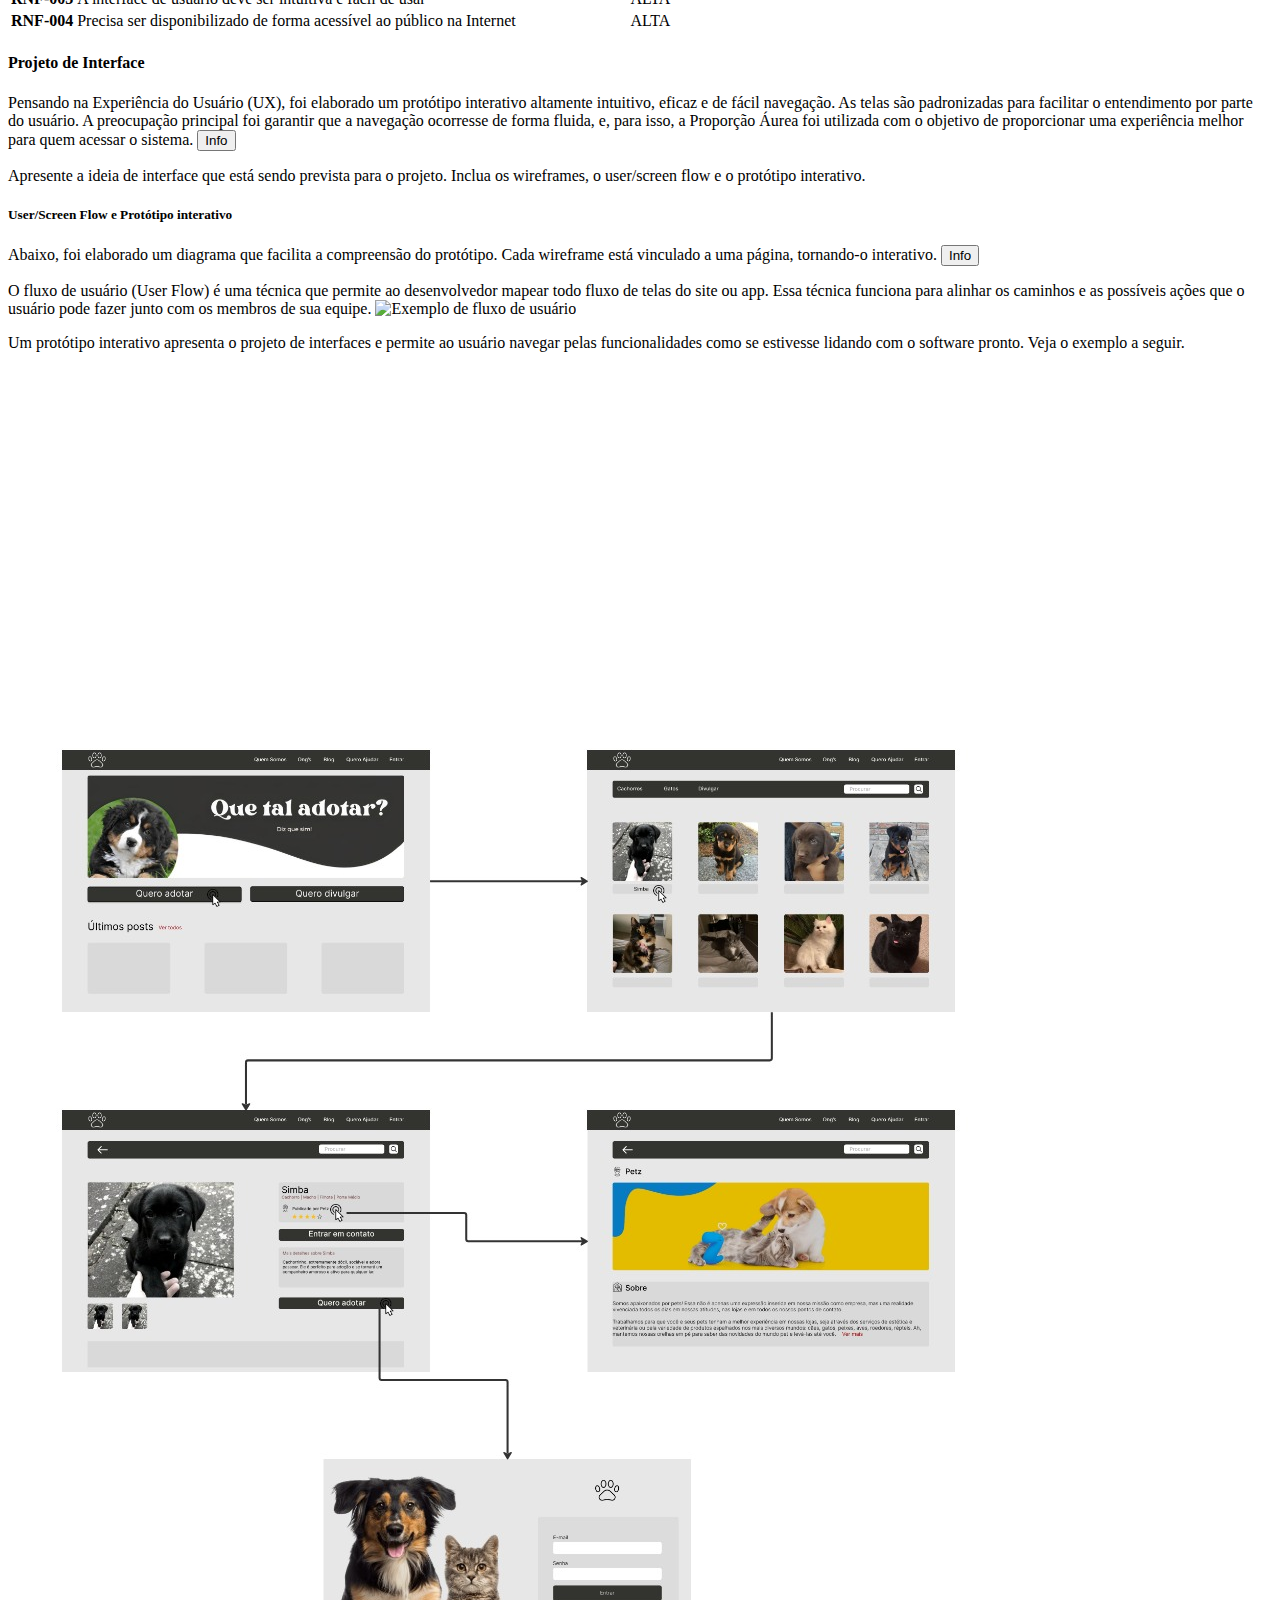
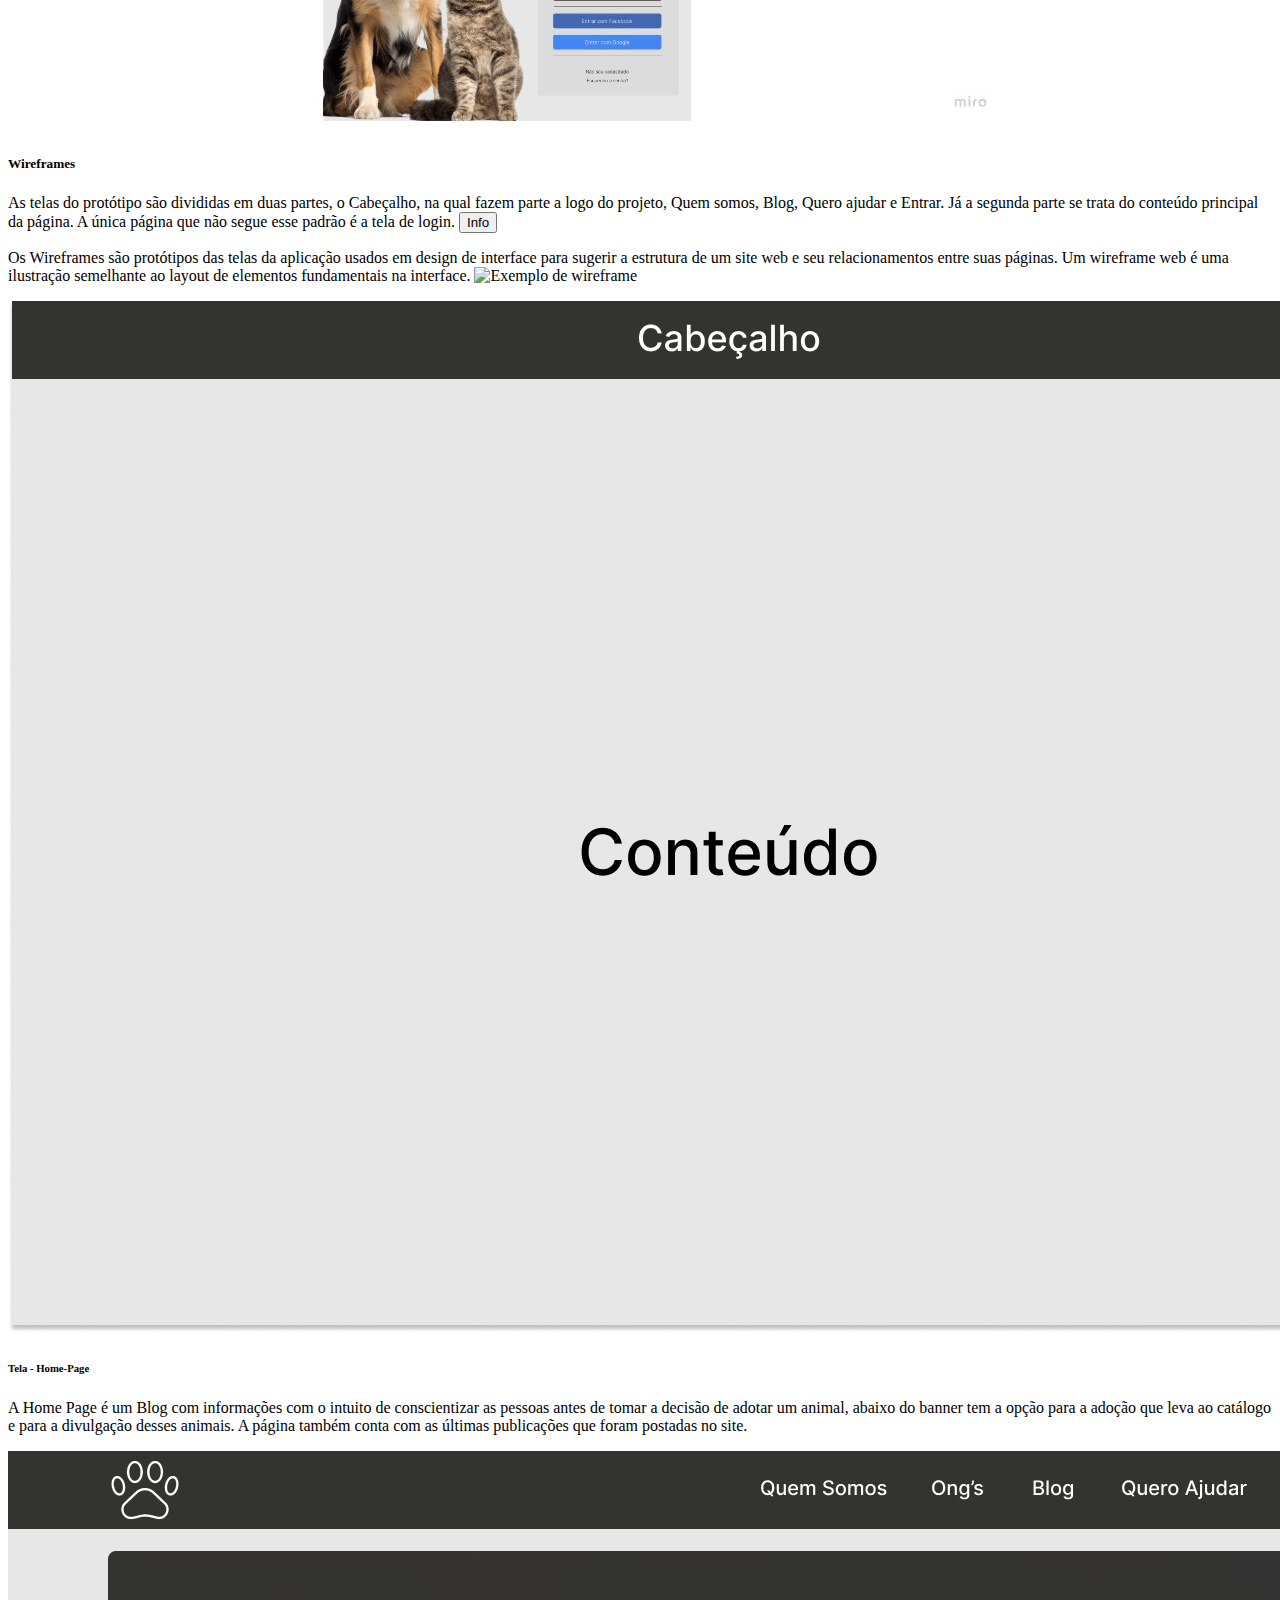
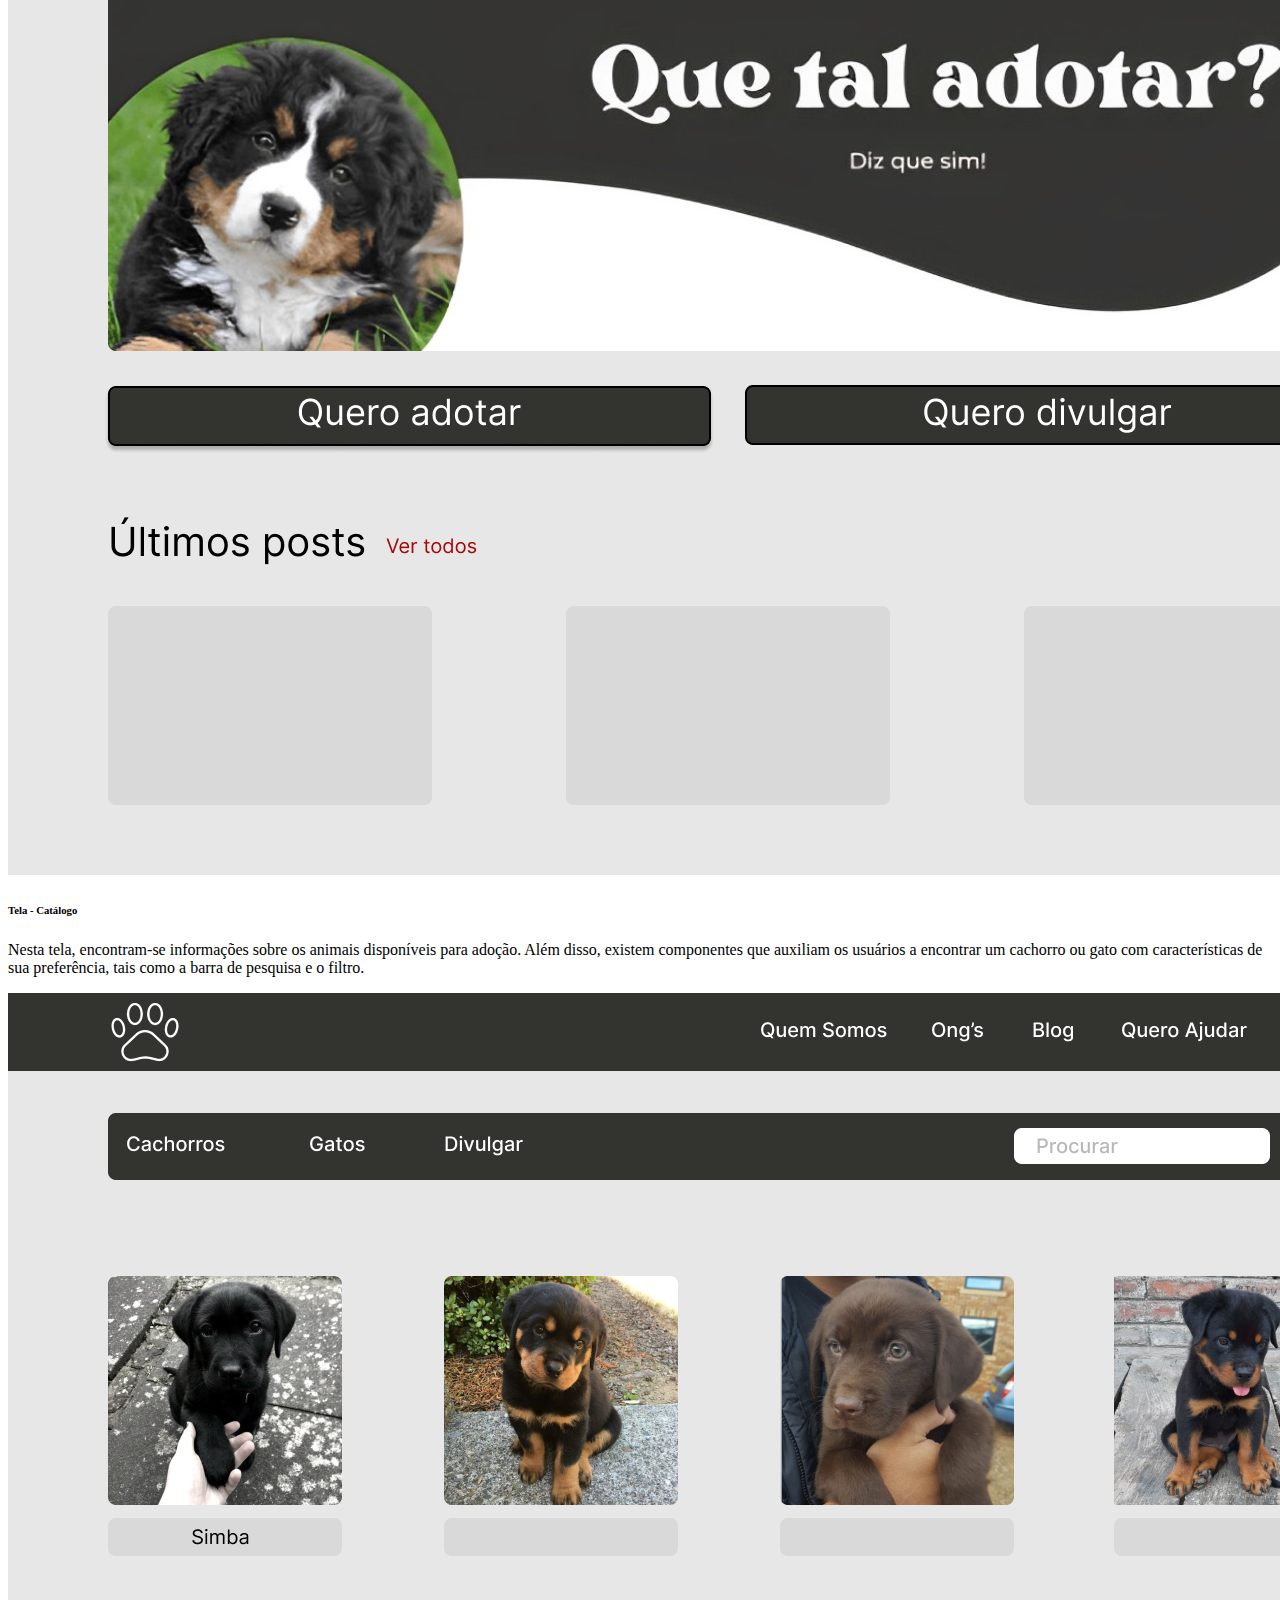
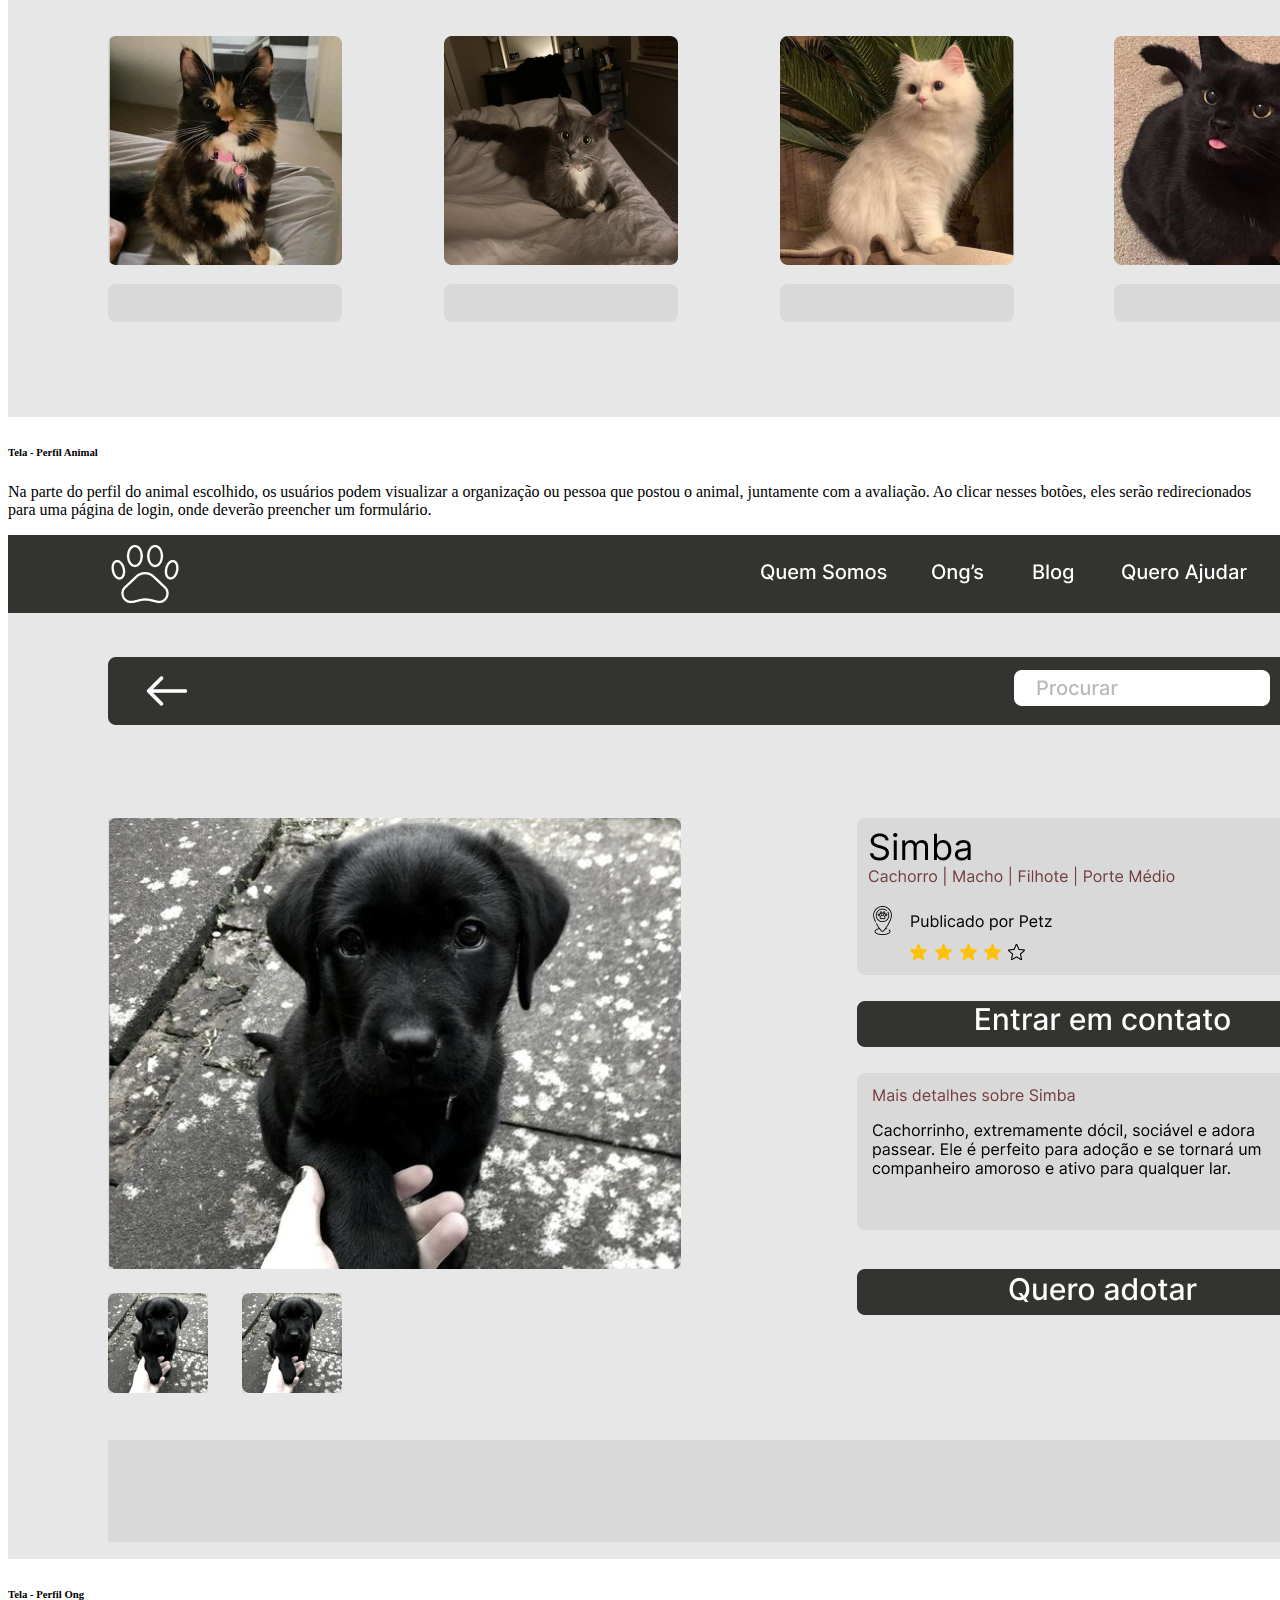
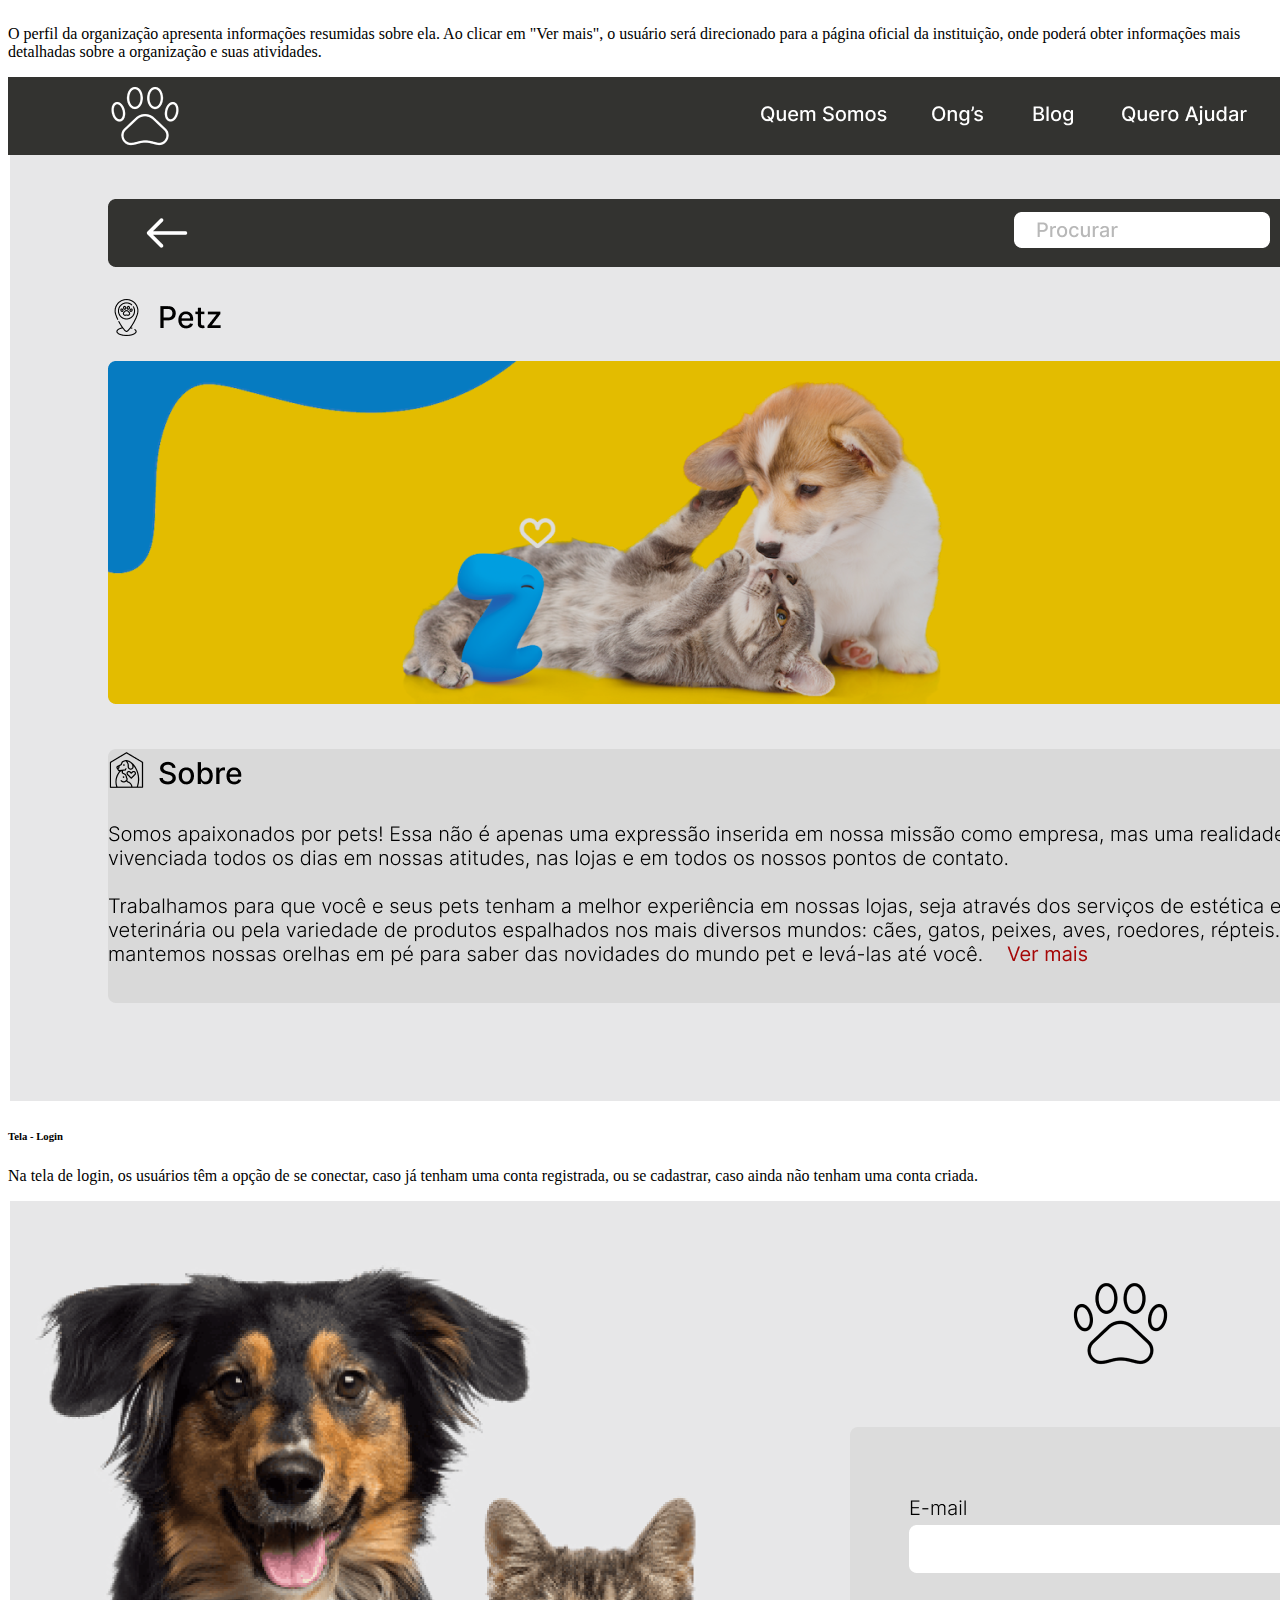
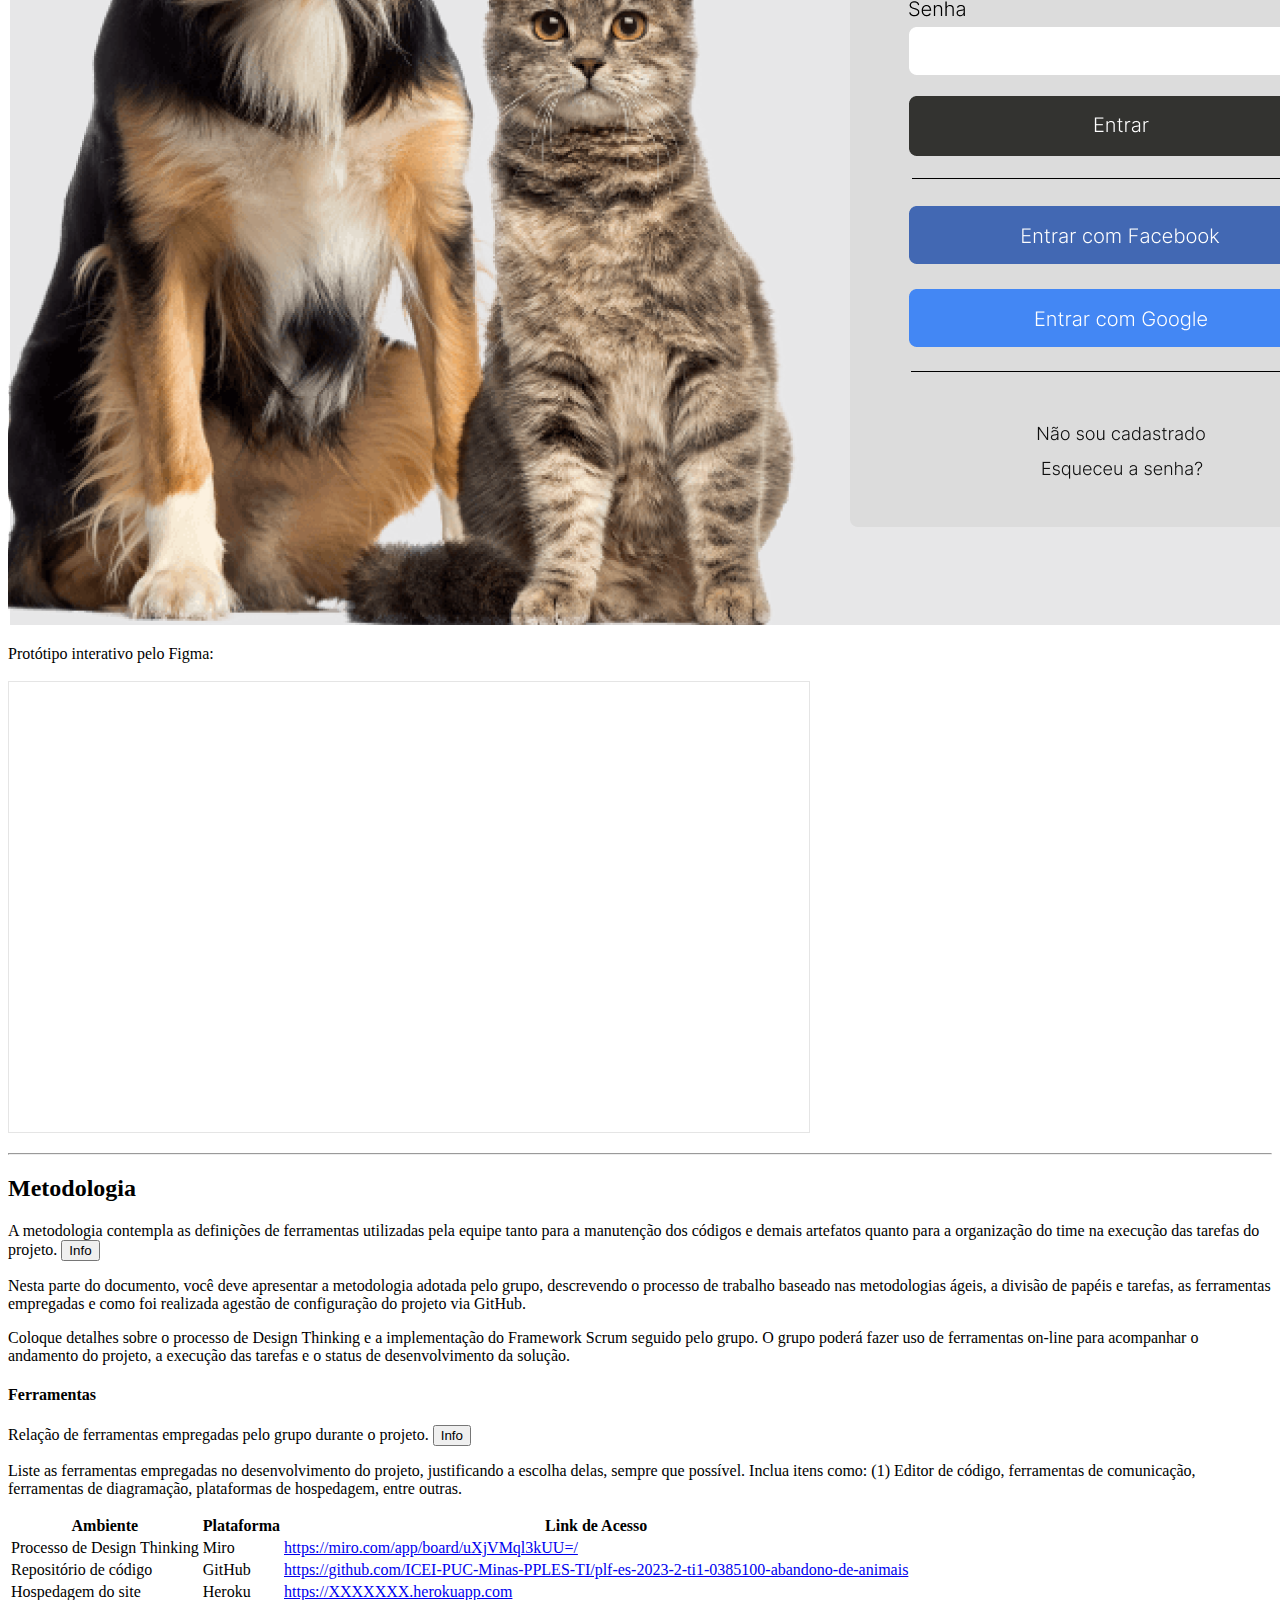
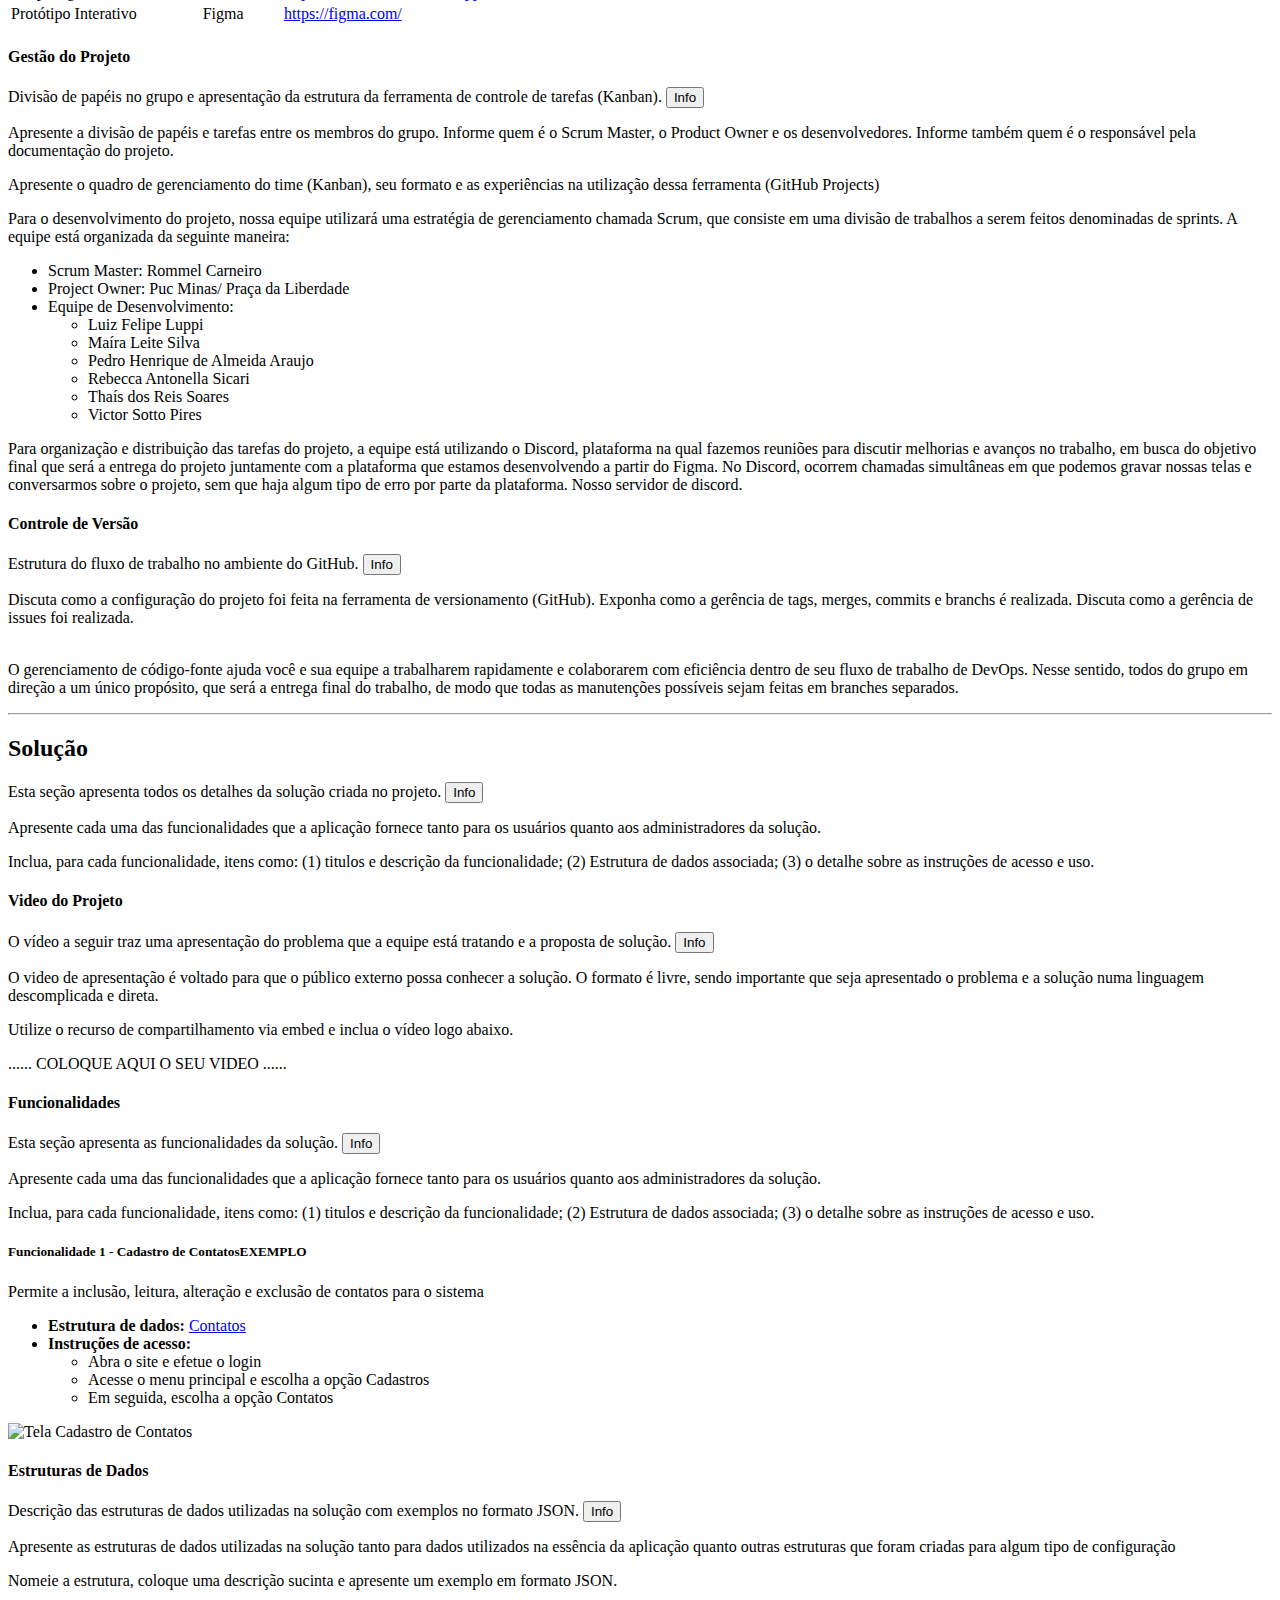
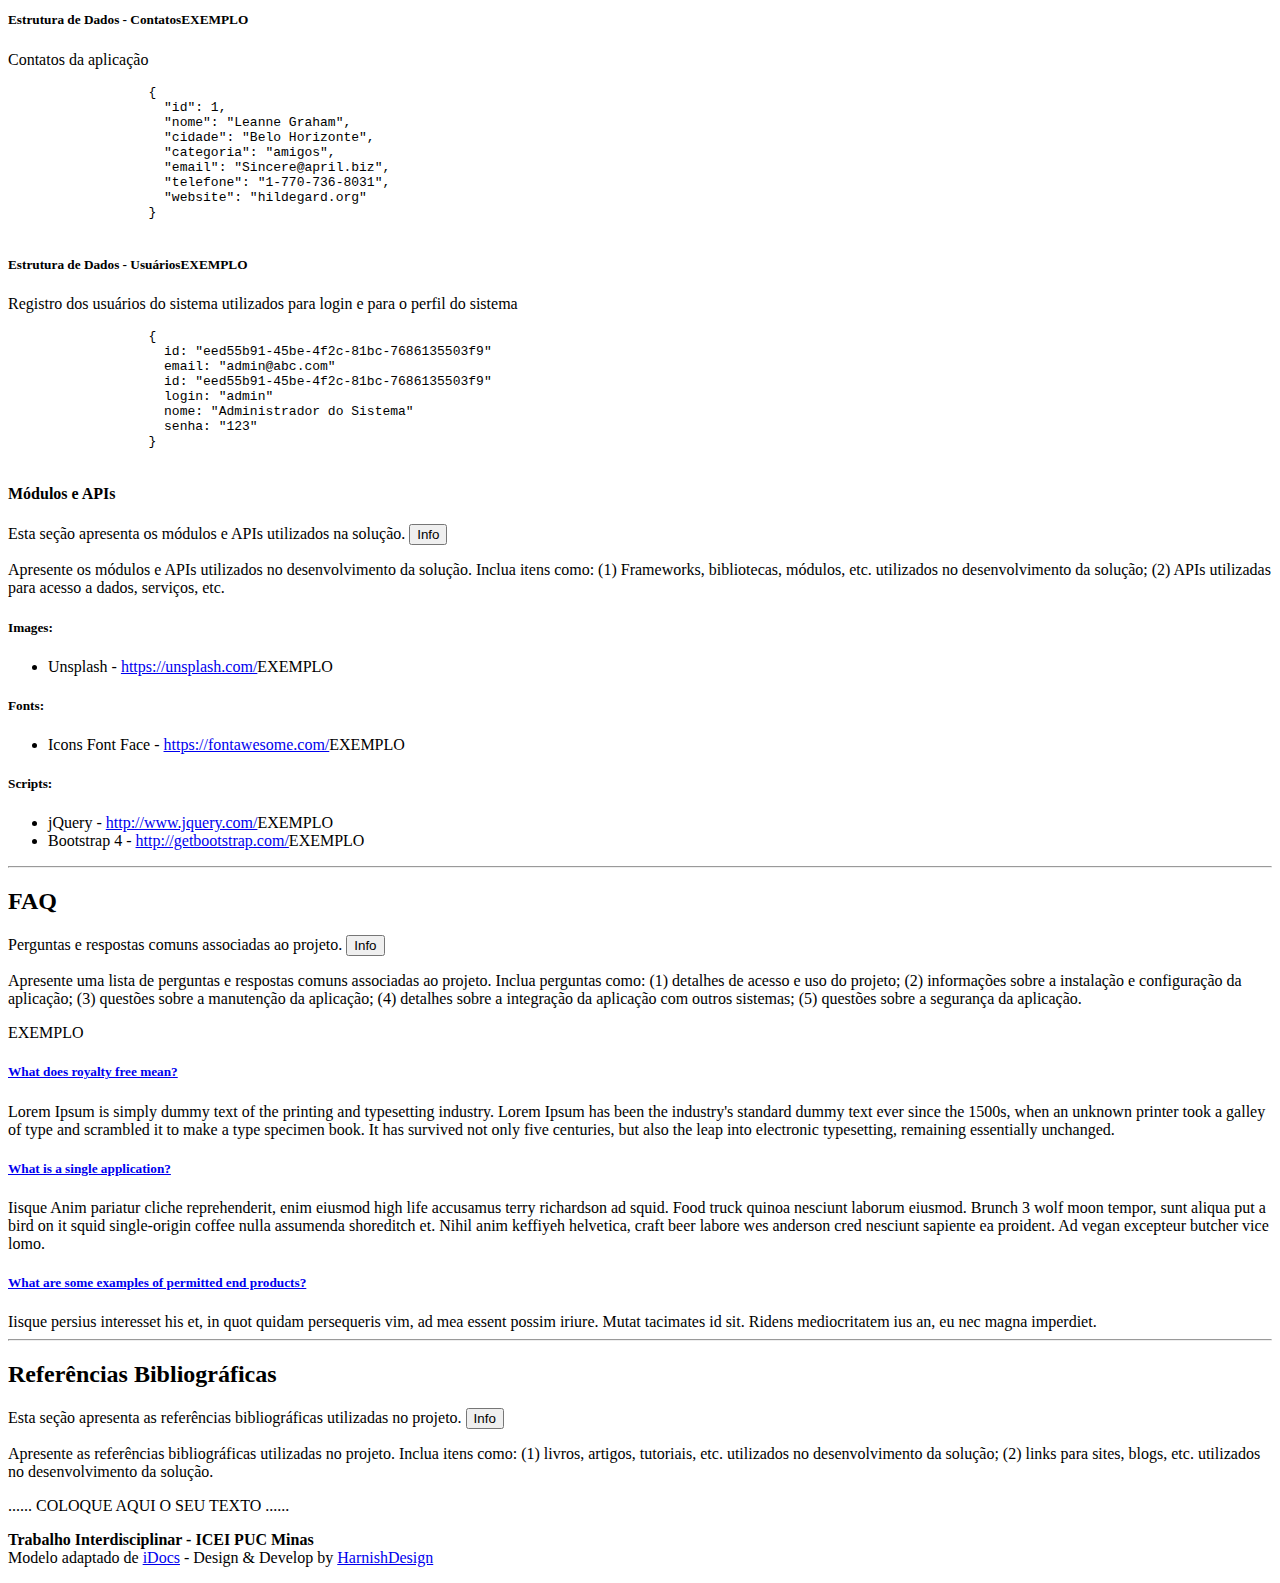
==== commit a3175b30: "Parte final" ====
--- a/docs/index.html
+++ b/docs/index.html
@@ -111,7 +111,7 @@
                         <li><a href="https://github.com/Maira46">Maira Leite Silva</a></li>
                         <li><a href="https://github.com/Pedroaraujo29">Pedro Henrique de Almeida Araújo</a></li>
                         <li><a href="https://github.com/luizfluppi">Luiz Felipe Luppi Mendonça</a></li>
-                        <li><a href="https://github.com/cicrano">Victor Sotto-Maior Damas Pires</a></li>
+                        <li><a href="https://github.com/victorstmdp">Victor Sotto-Maior Damas Pires</a></li>
                       </ul>
                     </li>
                   </ul>
@@ -589,7 +589,7 @@
                     <tr>
                         <td>Repositório de código</td>
                         <td>GitHub</td>
-                        <td><a href="https://github.com/XXXXXXX">https://github.com/XXXXXXX</a></td>
+                        <td><a href="https://github.com/ICEI-PUC-Minas-PPLES-TI/plf-es-2023-2-ti1-0385100-abandono-de-animais">https://github.com/ICEI-PUC-Minas-PPLES-TI/plf-es-2023-2-ti1-0385100-abandono-de-animais</a></td>
                     </tr>
                     <tr>
                         <td>Hospedagem do site</td>
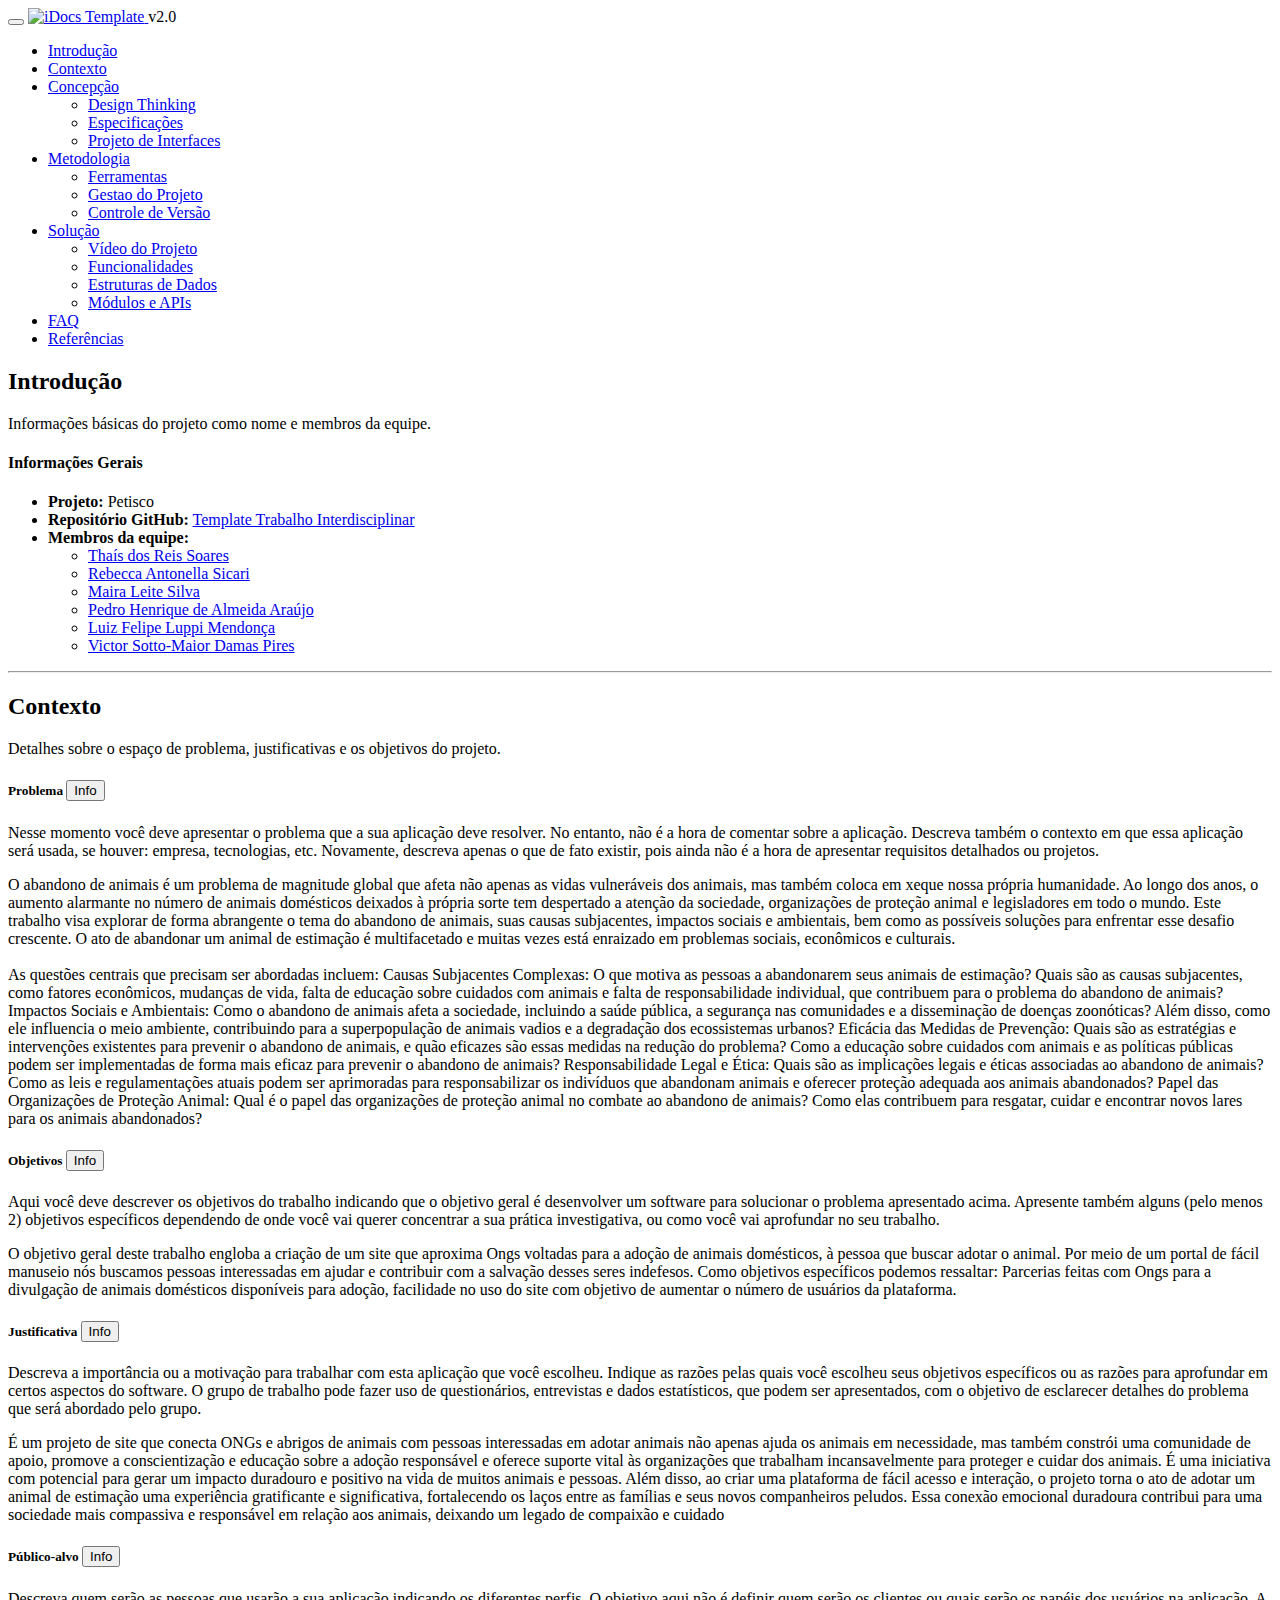
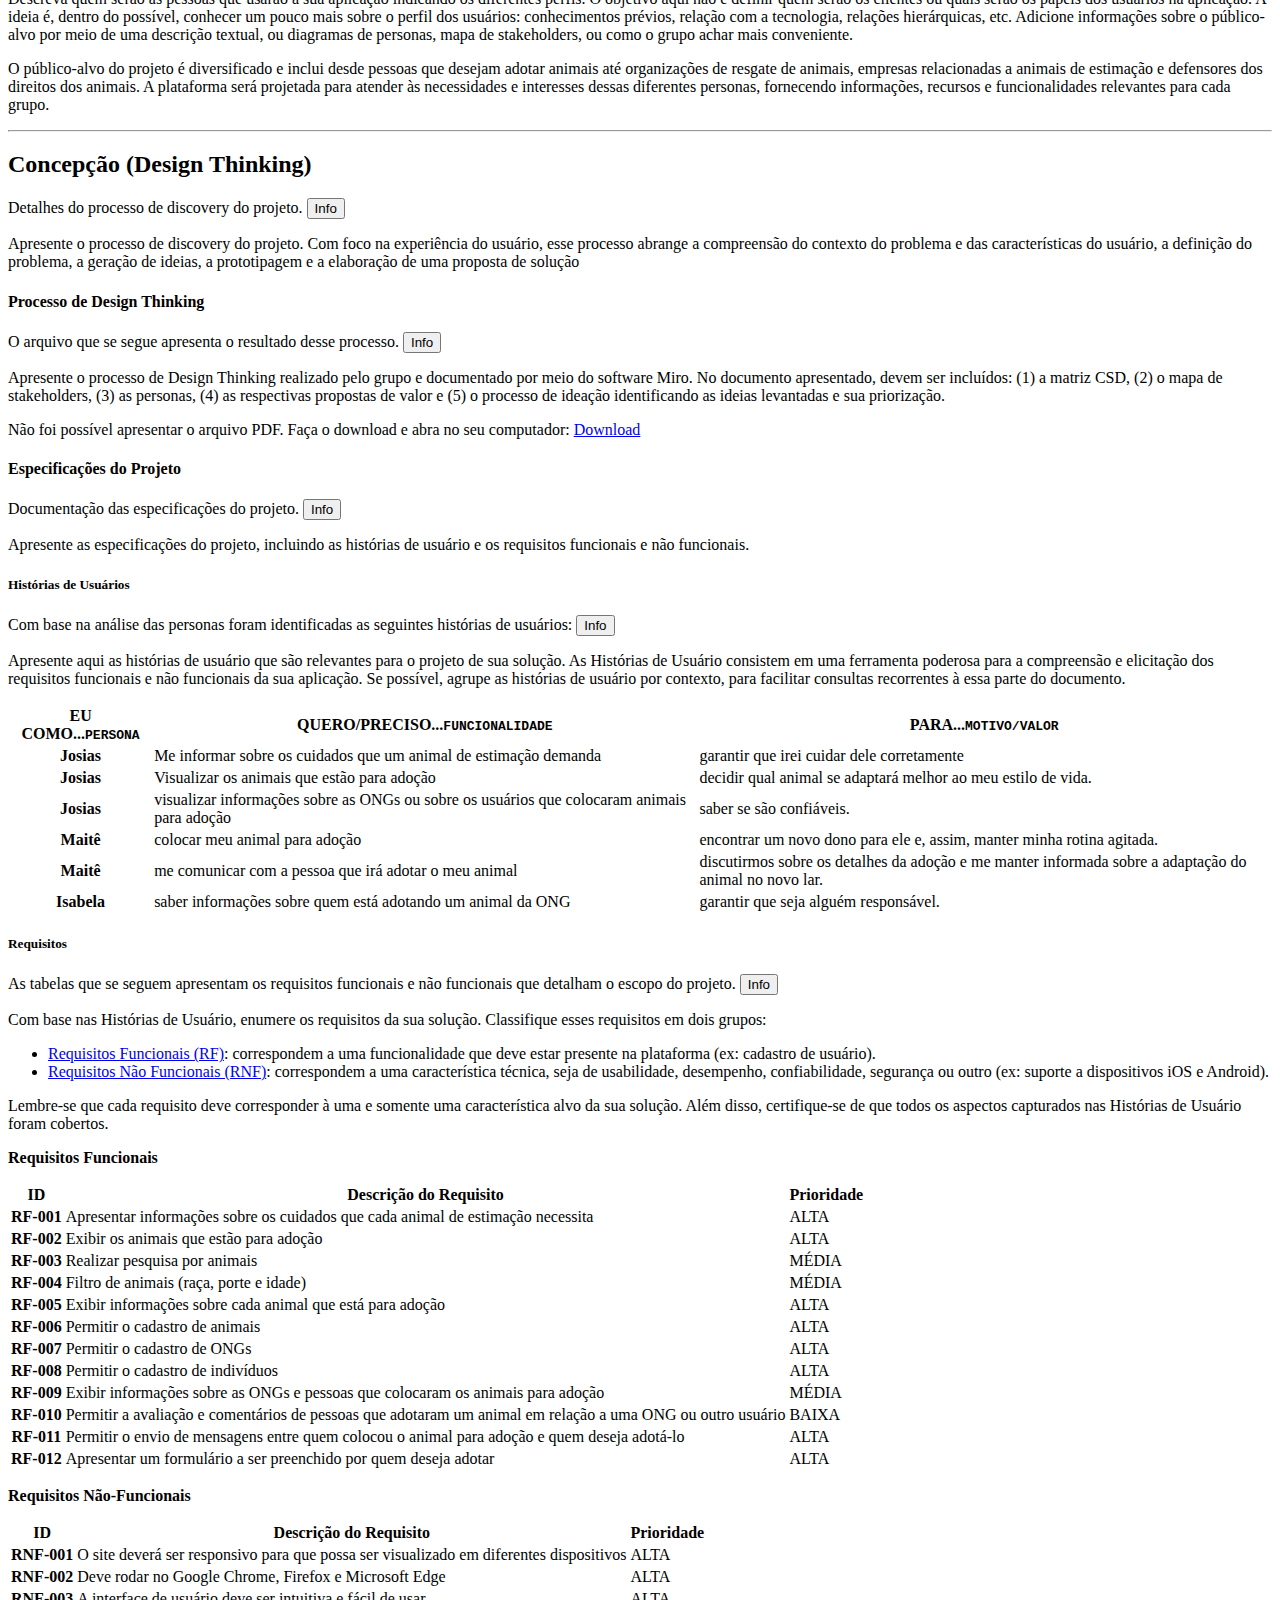
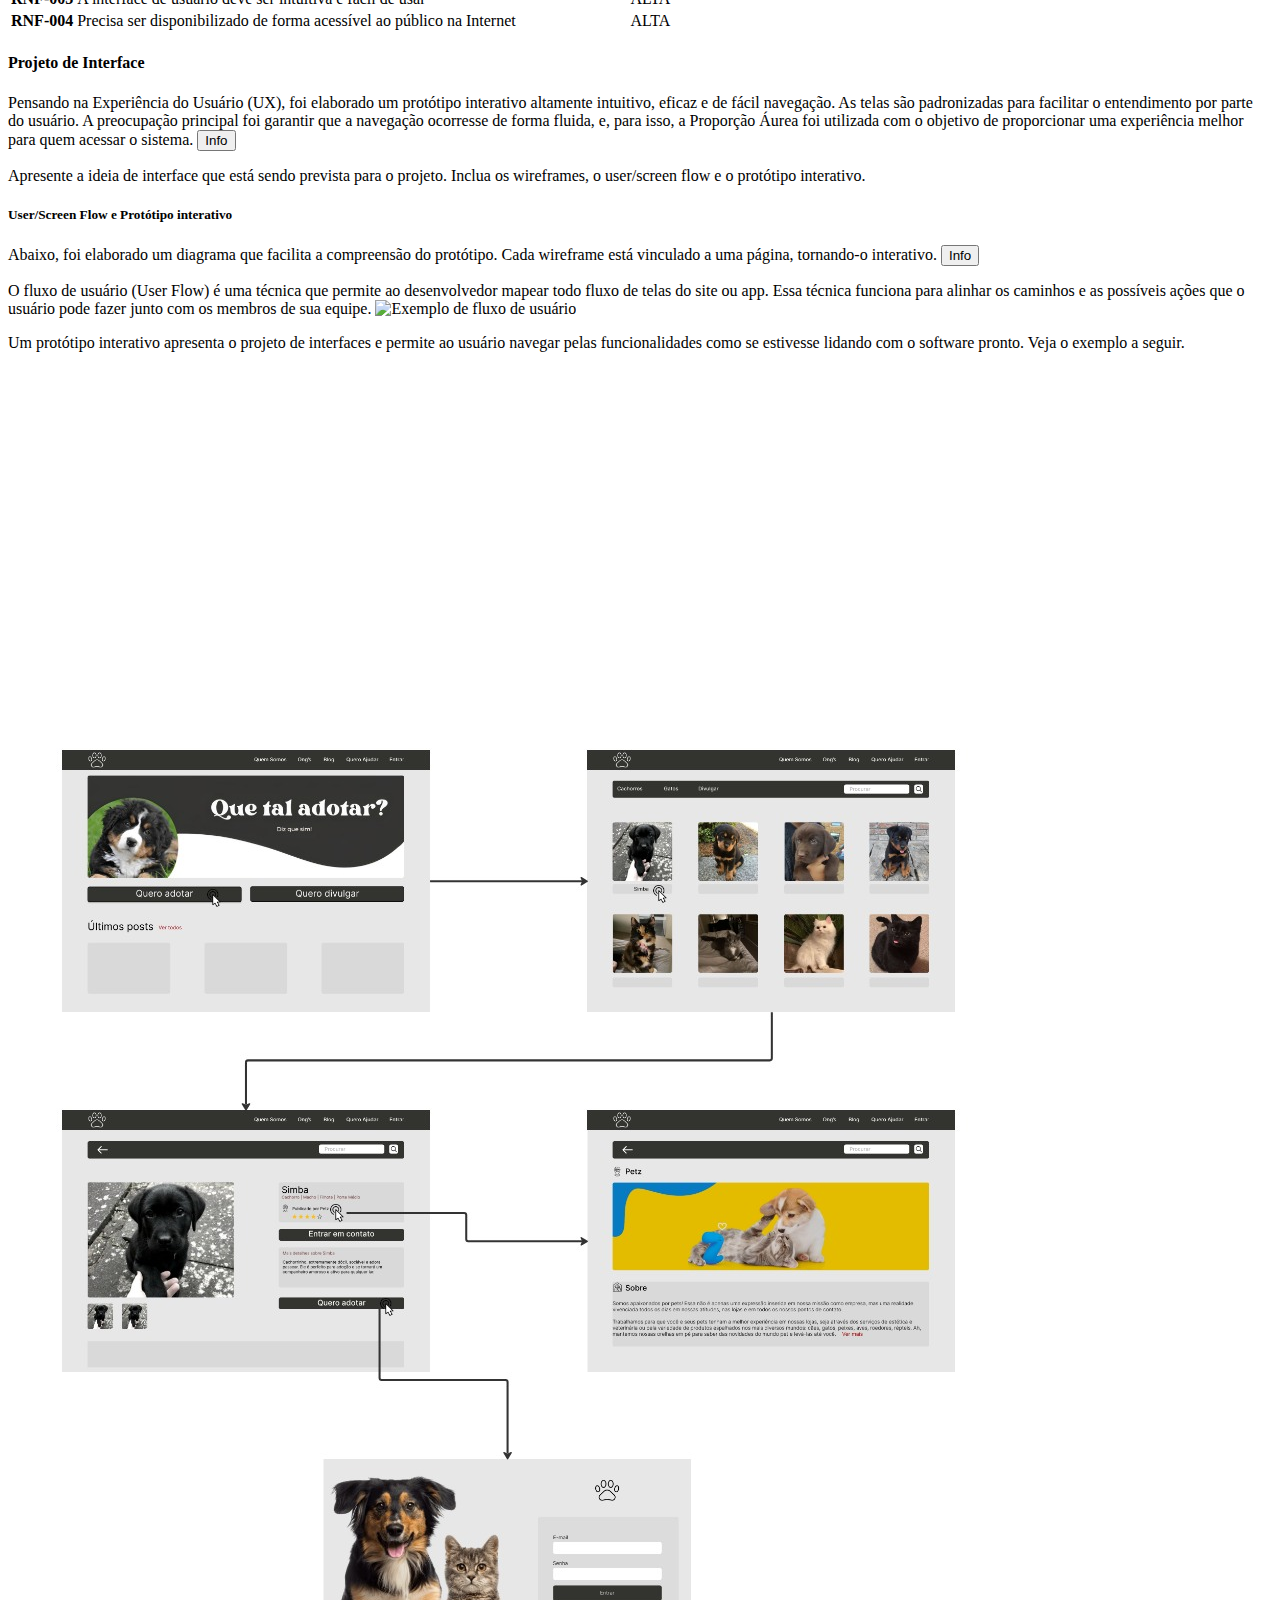
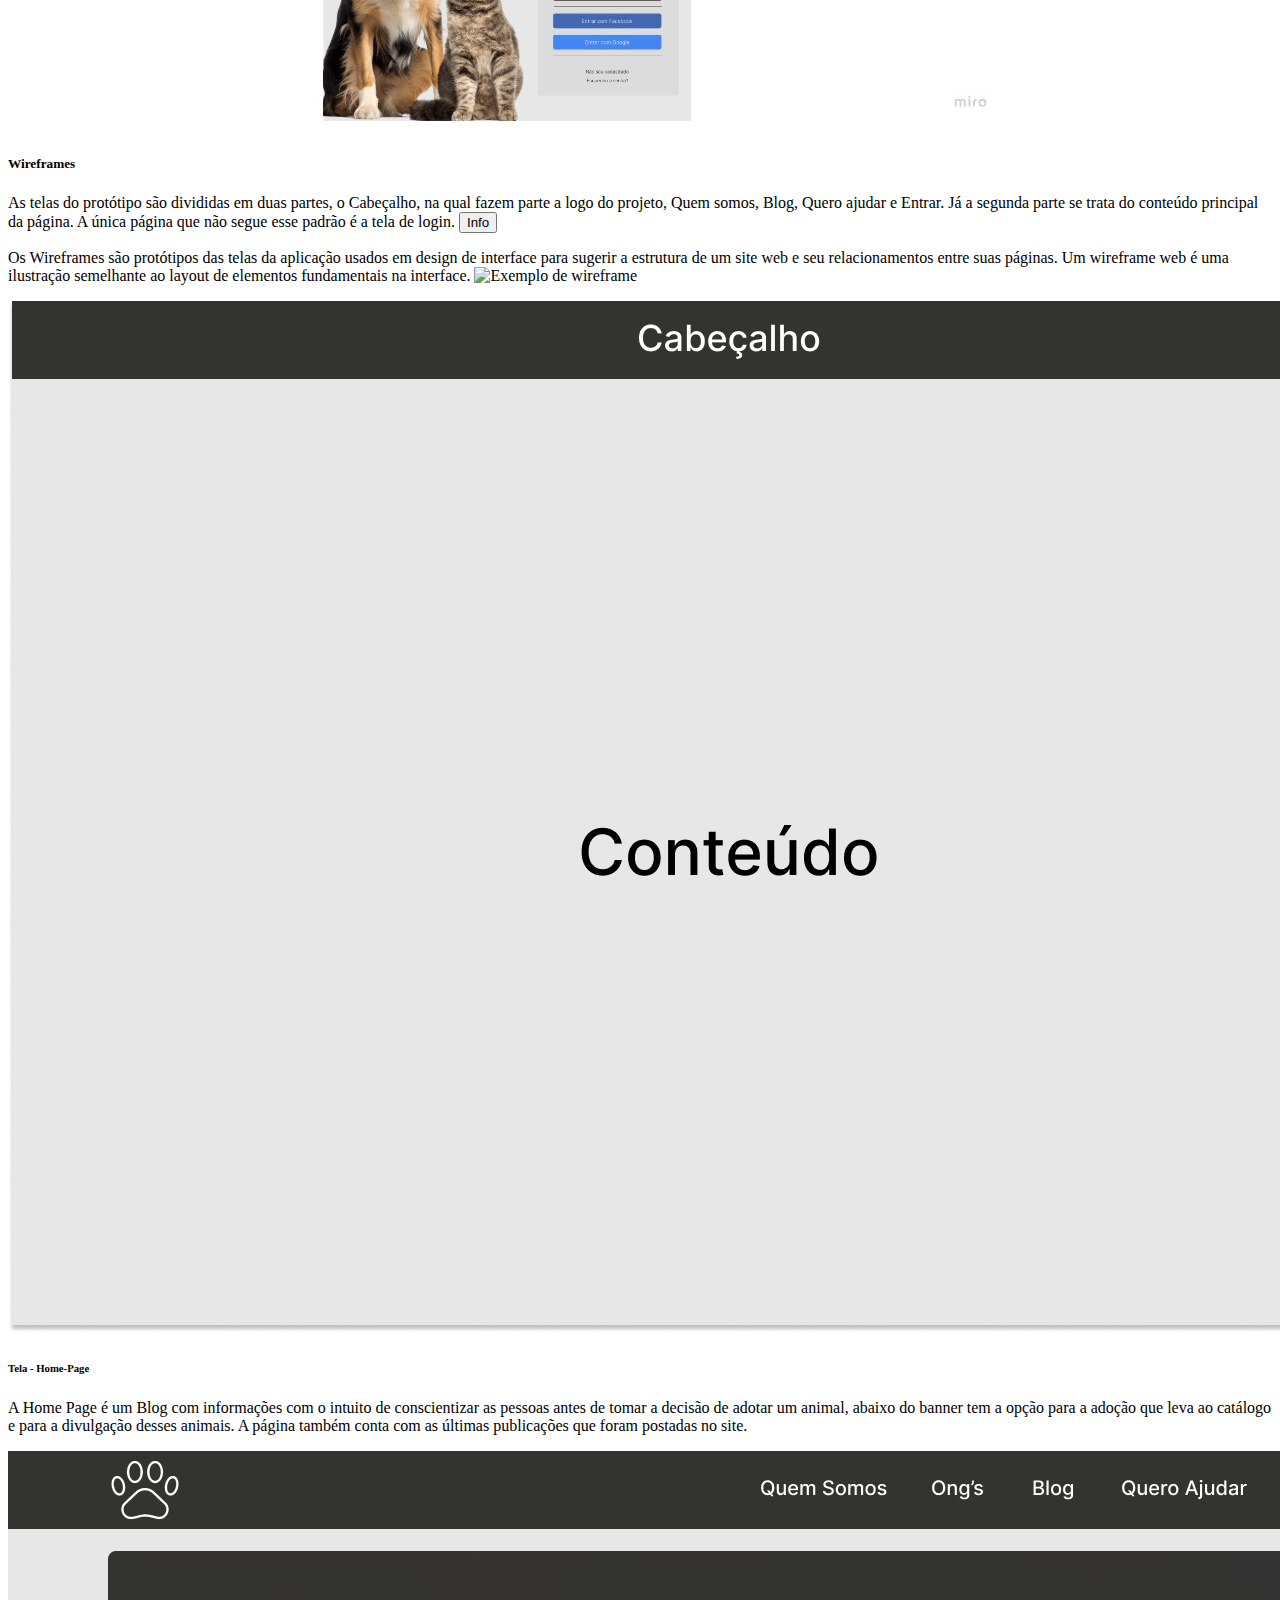
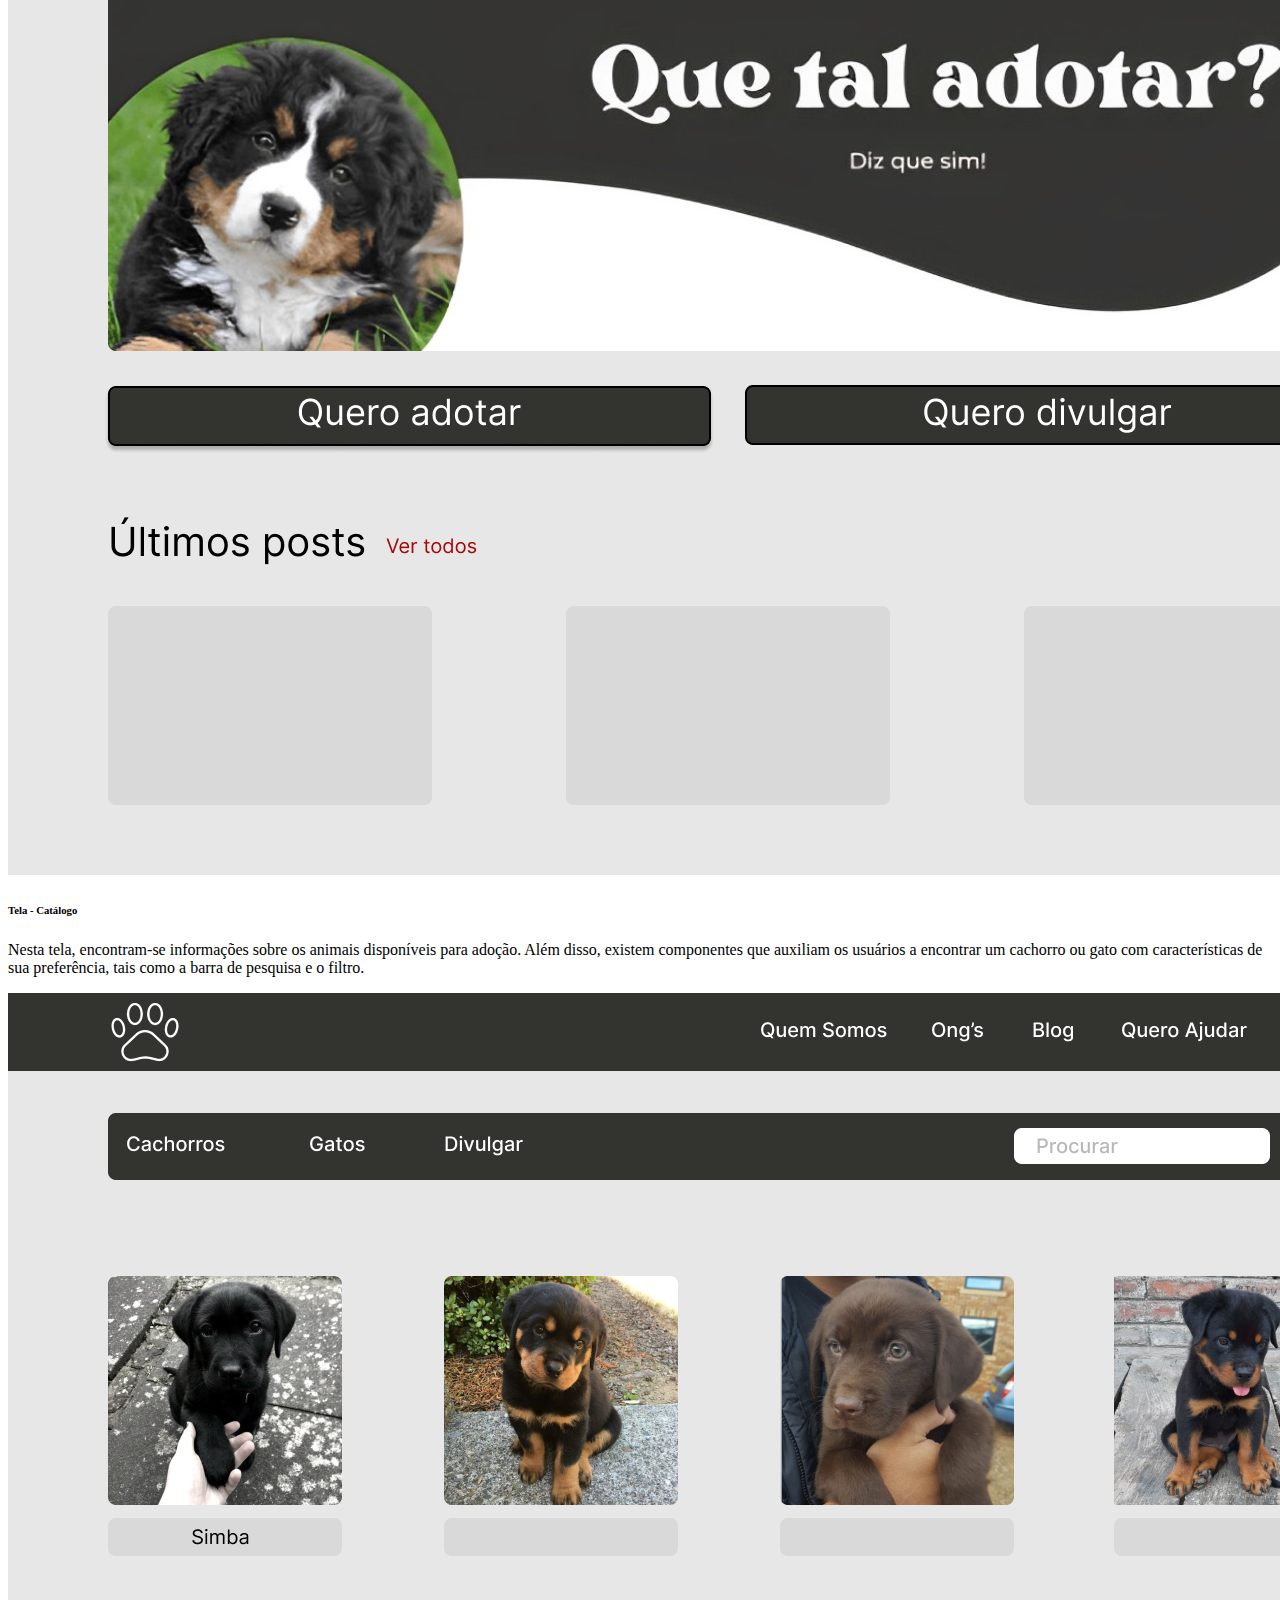
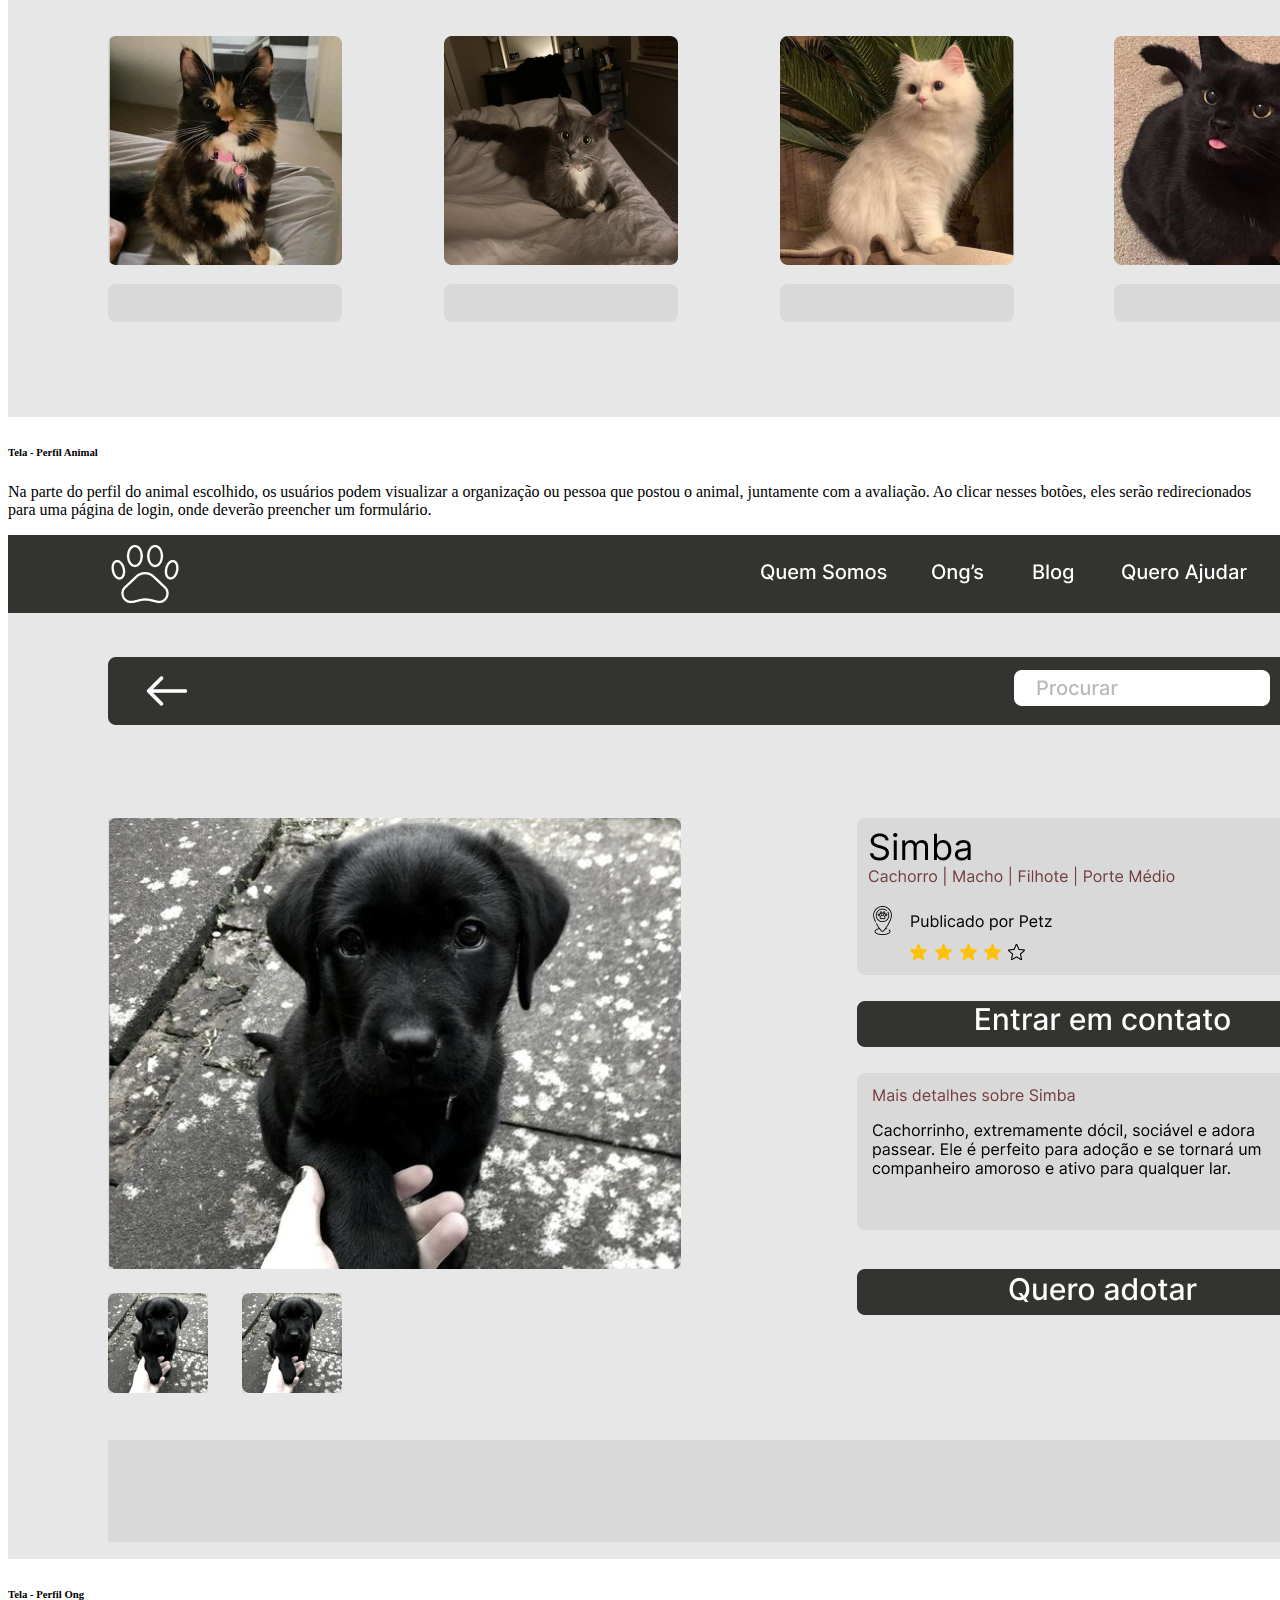
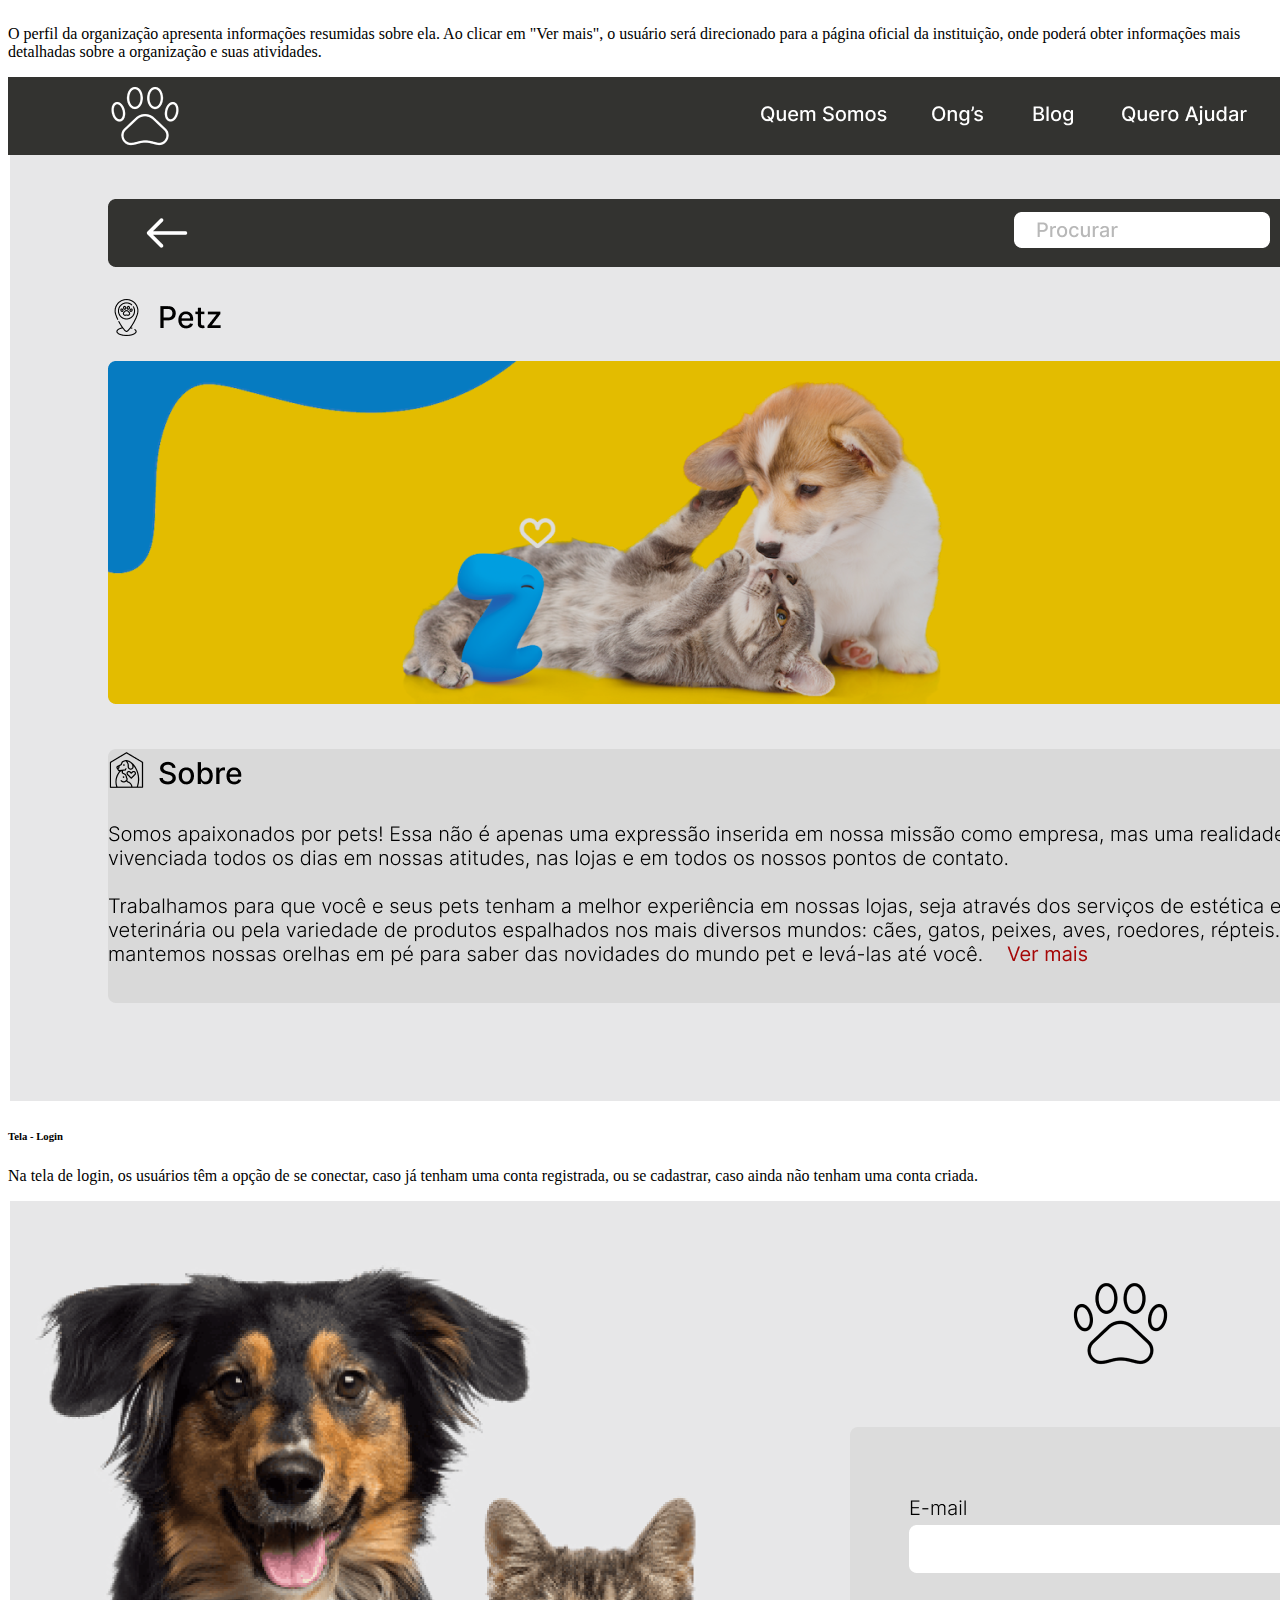
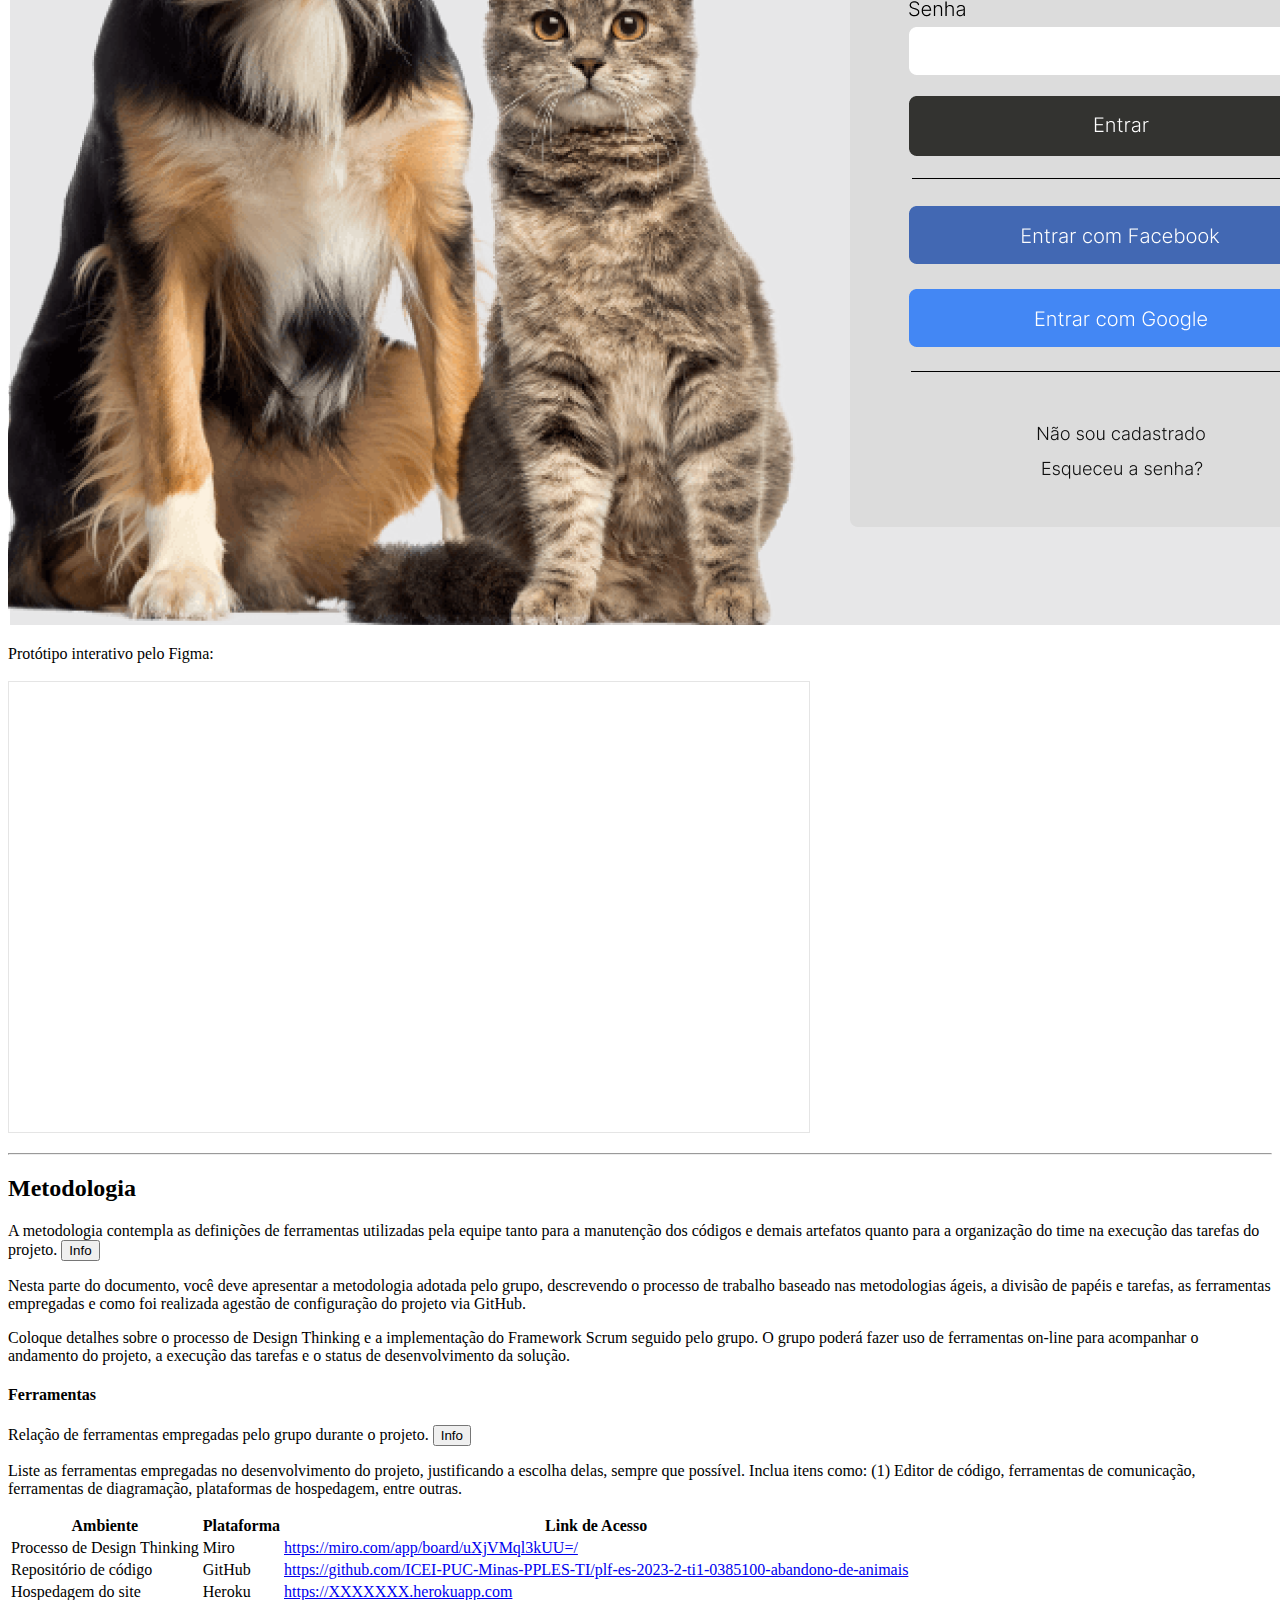
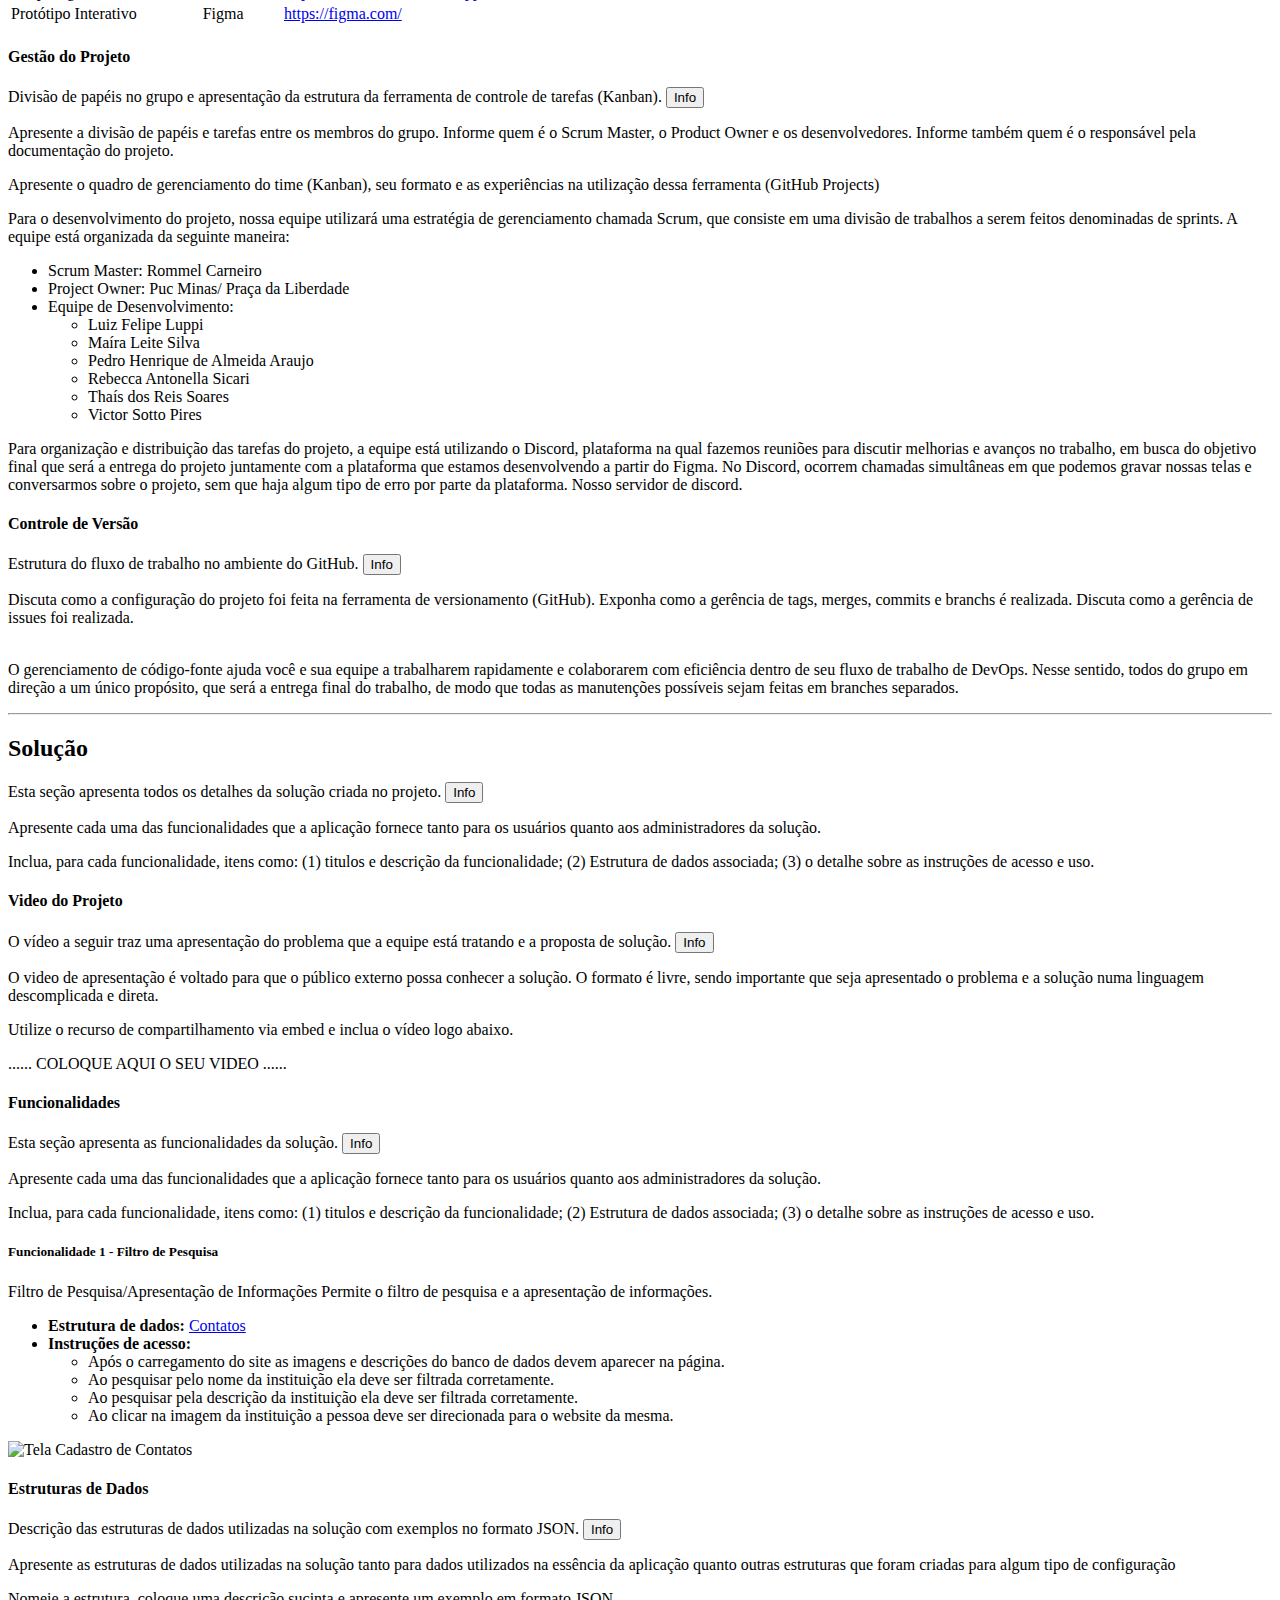
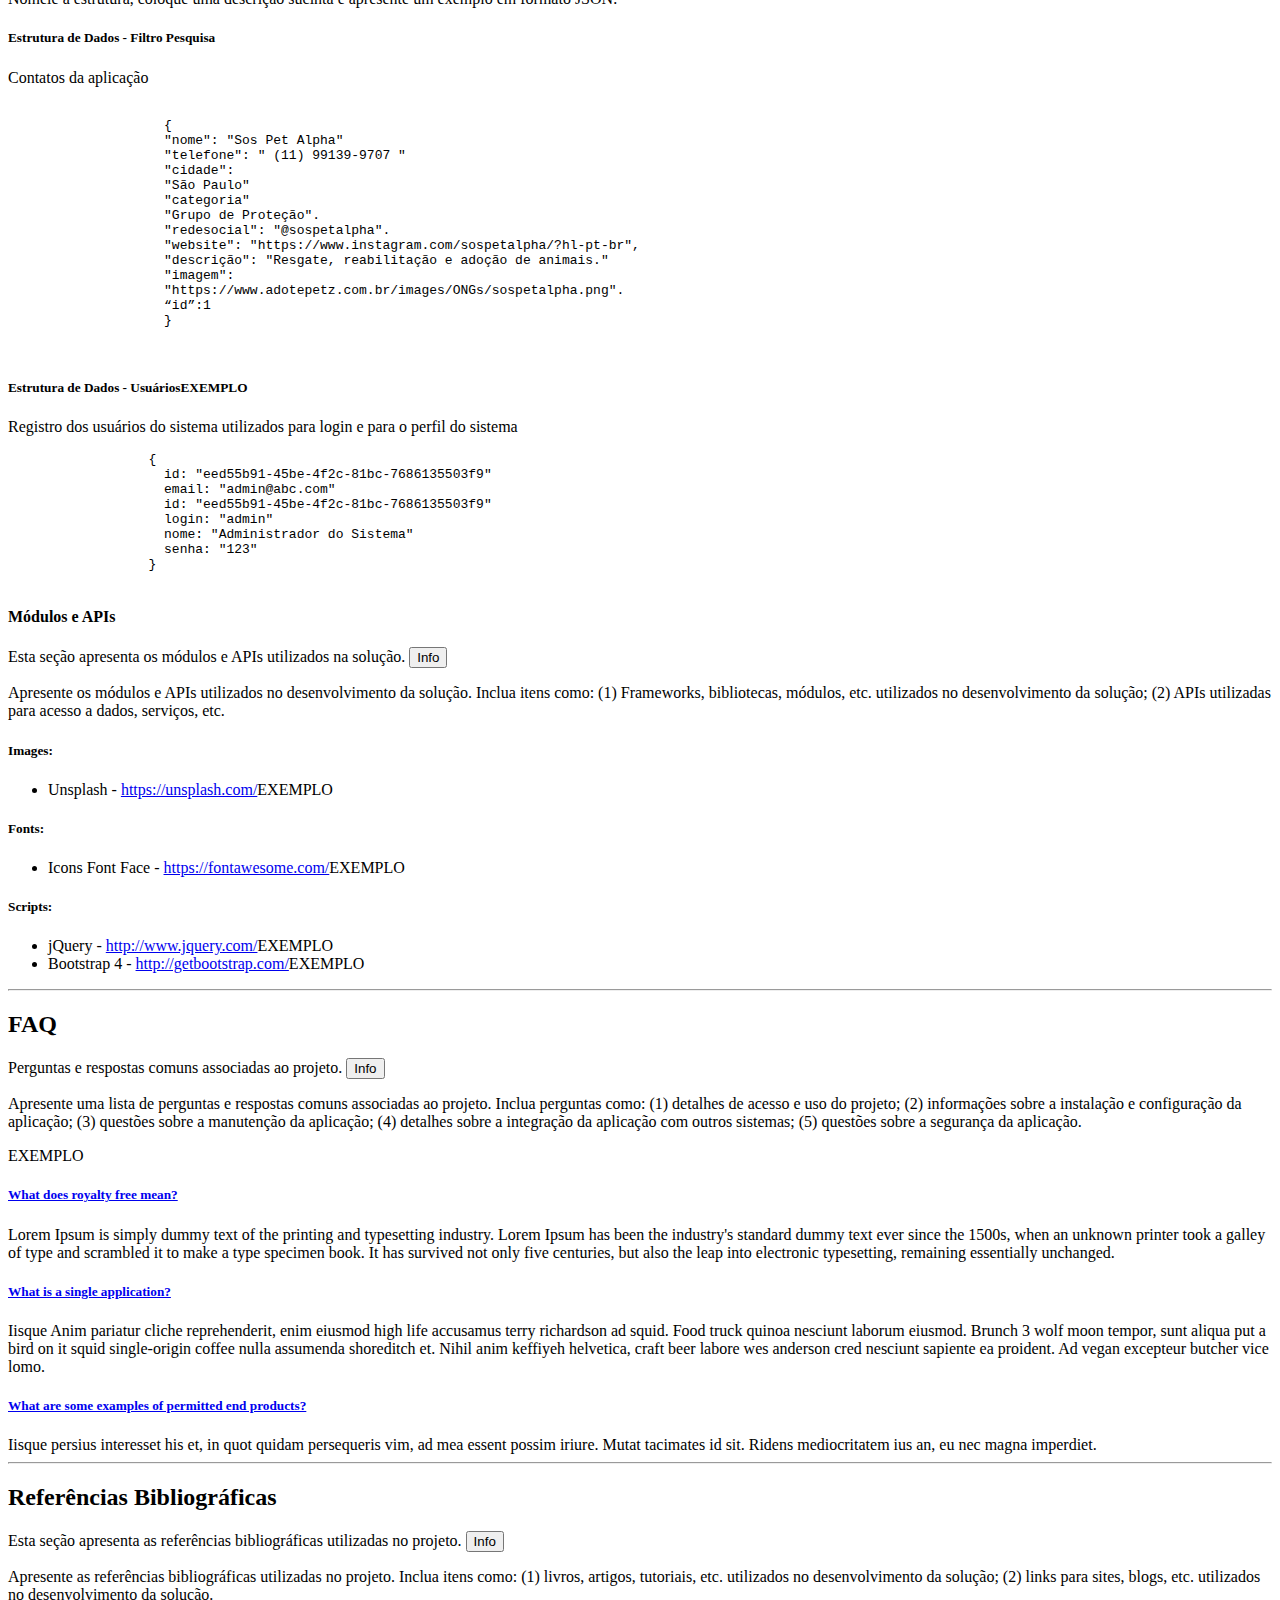
==== commit 19d4e6bd: "funcionalidade" ====
--- a/docs/index.html
+++ b/docs/index.html
@@ -101,7 +101,7 @@
               <div class="row">
                 <div class="col-12">
                   <ul class="list-unstyled">
-                    <li><strong>Projeto:</strong> [NOME DO PROJETO]</li>
+                    <li><strong>Projeto:</strong> Petisco</li>
                     <li><strong>Repositório GitHub:</strong> <a href="https://github.com/ICEI-PUC-Minas-PPLES-TI/plf-es-2023-2-ti1-0385100-abandono-de-animais">Template Trabalho Interdisciplinar</a>
                     </li>
                     <li><strong>Membros da equipe:</strong>
@@ -694,14 +694,21 @@
               </div>
 
               <section>
-                <h5>Funcionalidade 1 - Cadastro de Contatos<span class="exemplo">EXEMPLO</span></h5>
-                <p>Permite a inclusão, leitura, alteração e exclusão de contatos para o sistema</p>
+                <h5>Funcionalidade 1 - Filtro de Pesquisa <span class="exemplo"></span></h5>
+                <p>Filtro de Pesquisa/Apresentação de
+                  Informações Permite o filtro de pesquisa e a apresentação de informações.</p>
                 <ul class="list-unstyled">
                   <li><strong>Estrutura de dados: </strong><a href="#ti_ed_contatos">Contatos</a></li>
                   <li><strong>Instruções de acesso: </strong><ul>
-                    <li>Abra o site e efetue o login</li>
-                    <li>Acesse o menu principal e escolha a opção Cadastros </li>
-                    <li>Em seguida, escolha a opção Contatos</li>
+                    <li> Após o carregamento do site as imagens e descrições do banco de
+                      dados devem aparecer na página.</li>
+                    <li>Ao pesquisar pelo nome da instituição ela deve ser filtrada
+                      corretamente.</li>
+                    <li>Ao pesquisar pela descrição da instituição ela deve ser filtrada
+                      corretamente.</li>
+                    <li>Ao clicar na imagem da instituição a pessoa deve ser direcionada para
+                      o website da mesma.</li>
+
                   </ul></li>
                 </ul>
                 <p class="text-center"><img class="img-fluid" src="assets/images/exemplo-funcionalidade.png" alt="Tela Cadastro de Contatos"></p>
@@ -720,18 +727,25 @@
               </div>
 
               <section>
-                <h5>Estrutura de Dados - Contatos<span class="exemplo">EXEMPLO</span></h5>
+                <h5>Estrutura de Dados - Filtro Pesquisa<span class="exemplo"></span></h5>
                 <p>Contatos da aplicação</p>
                 <pre>
-                  {
-                    "id": 1,
-                    "nome": "Leanne Graham",
-                    "cidade": "Belo Horizonte",
-                    "categoria": "amigos",
-                    "email": "Sincere@april.biz",
-                    "telefone": "1-770-736-8031",
-                    "website": "hildegard.org"
-                  }
+
+                    {
+                    "nome": "Sos Pet Alpha"
+                    "telefone": " (11) 99139-9707 "
+                    "cidade":
+                    "São Paulo"
+                    "categoria"
+                    "Grupo de Proteção".
+                    "redesocial": "@sospetalpha".
+                    "website": "https://www.instagram.com/sospetalpha/?hl-pt-br",
+                    "descrição": "Resgate, reabilitação e adoção de animais."
+                    "imagem":
+                    "https://www.adotepetz.com.br/images/ONGs/sospetalpha.png".
+                    “id”:1
+                    } 
+
                 </pre>
               </section>
 
